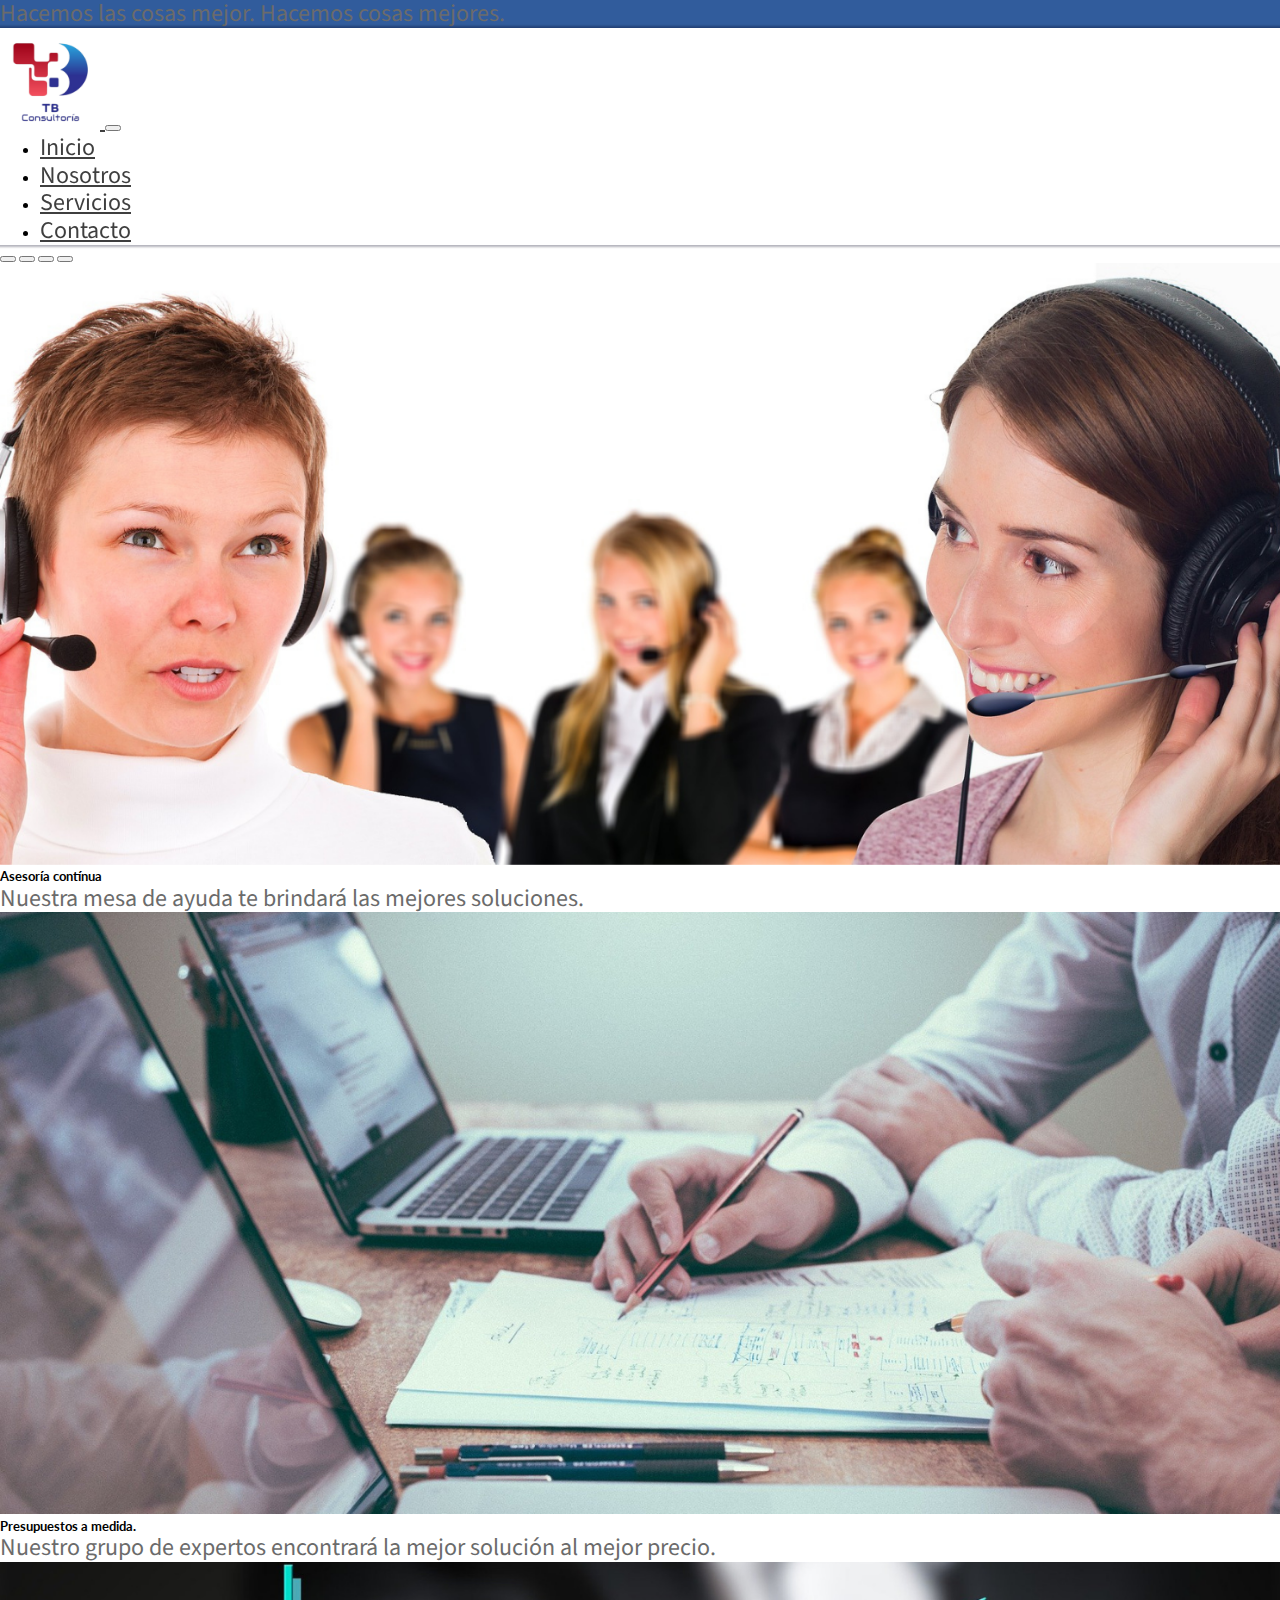
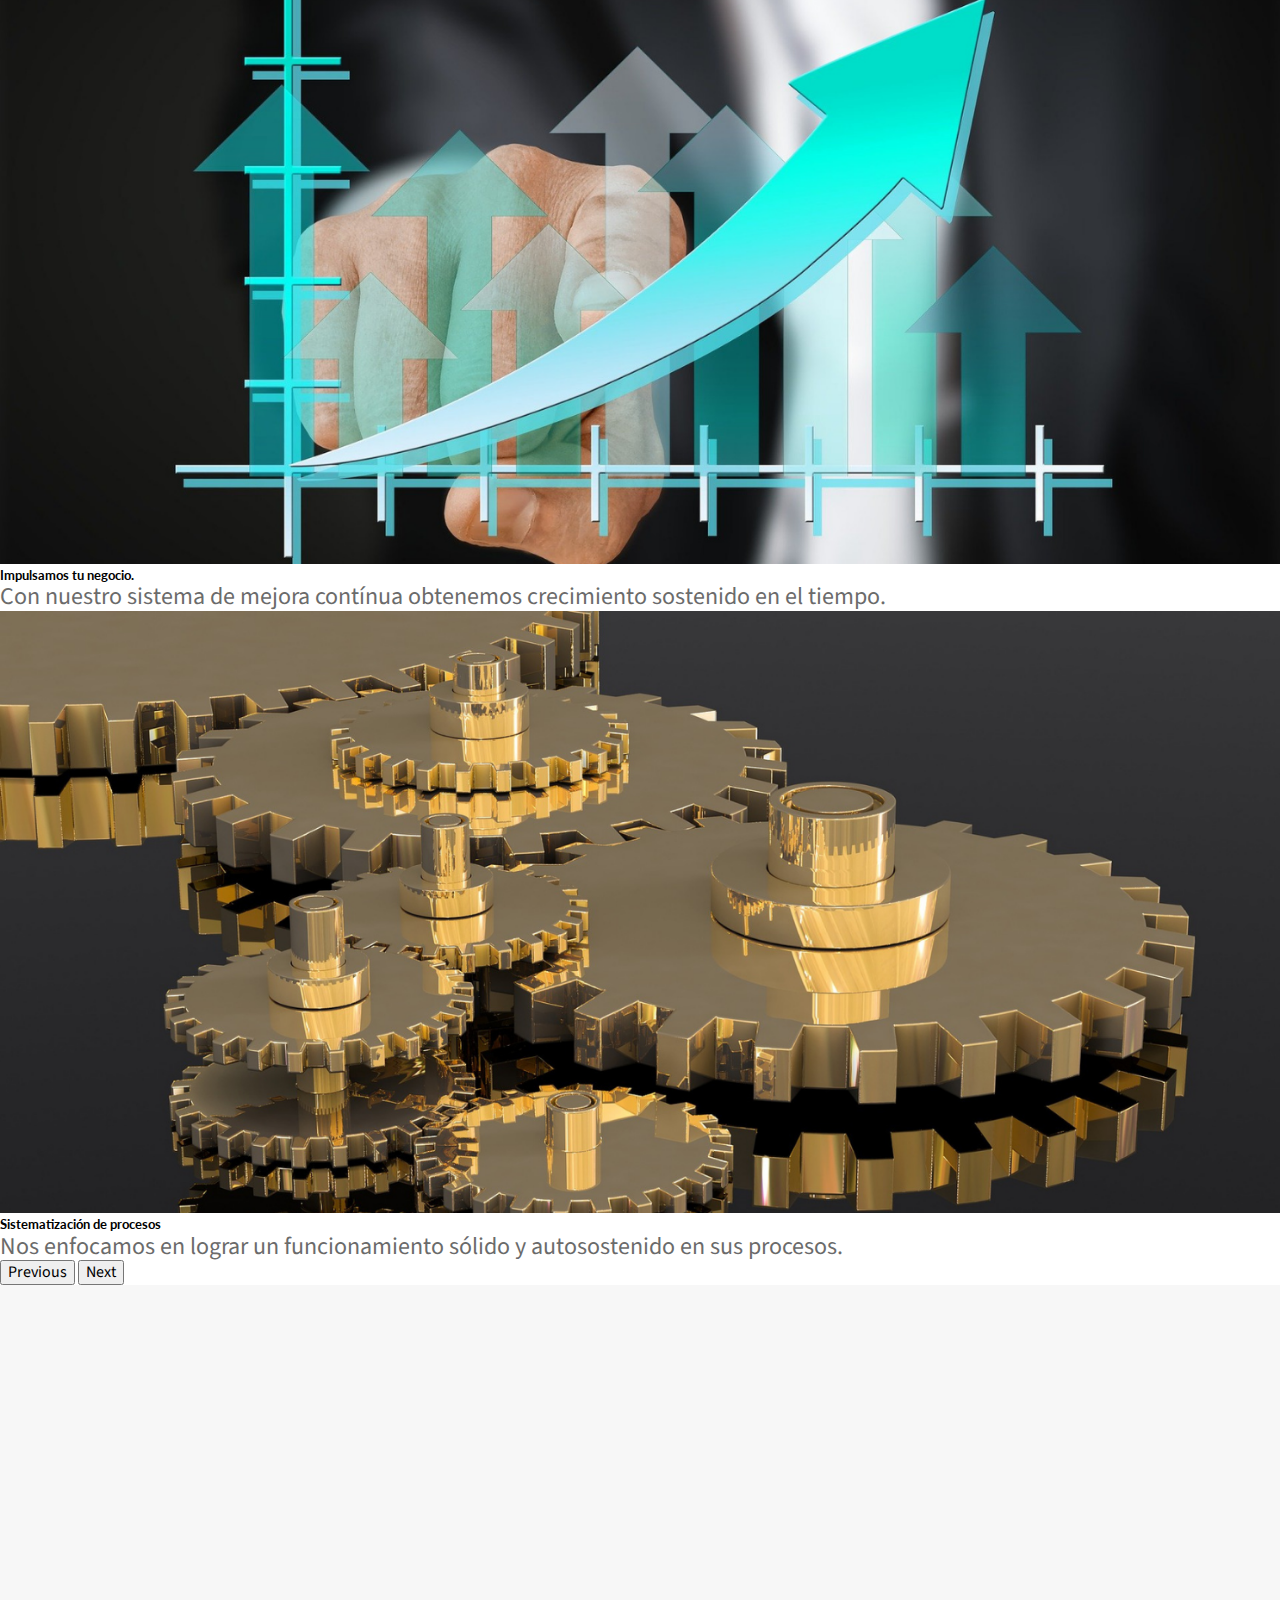
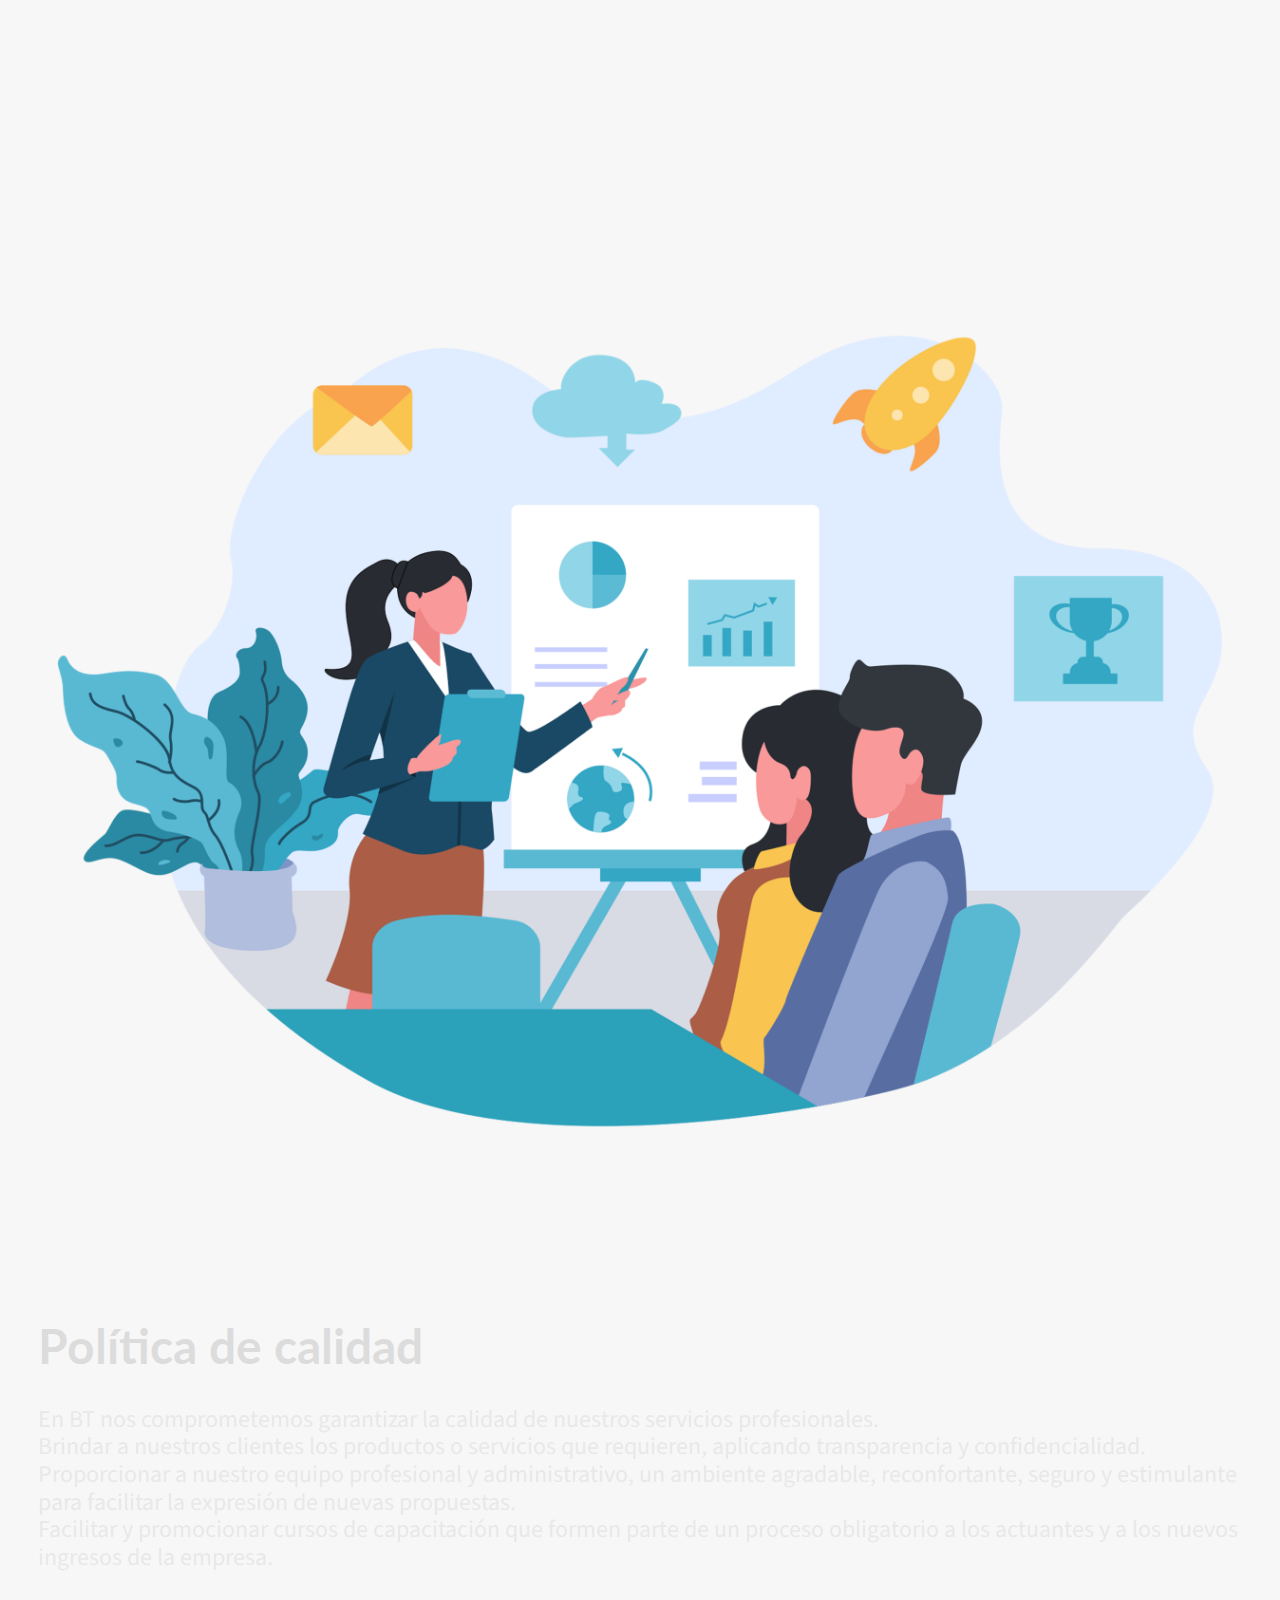
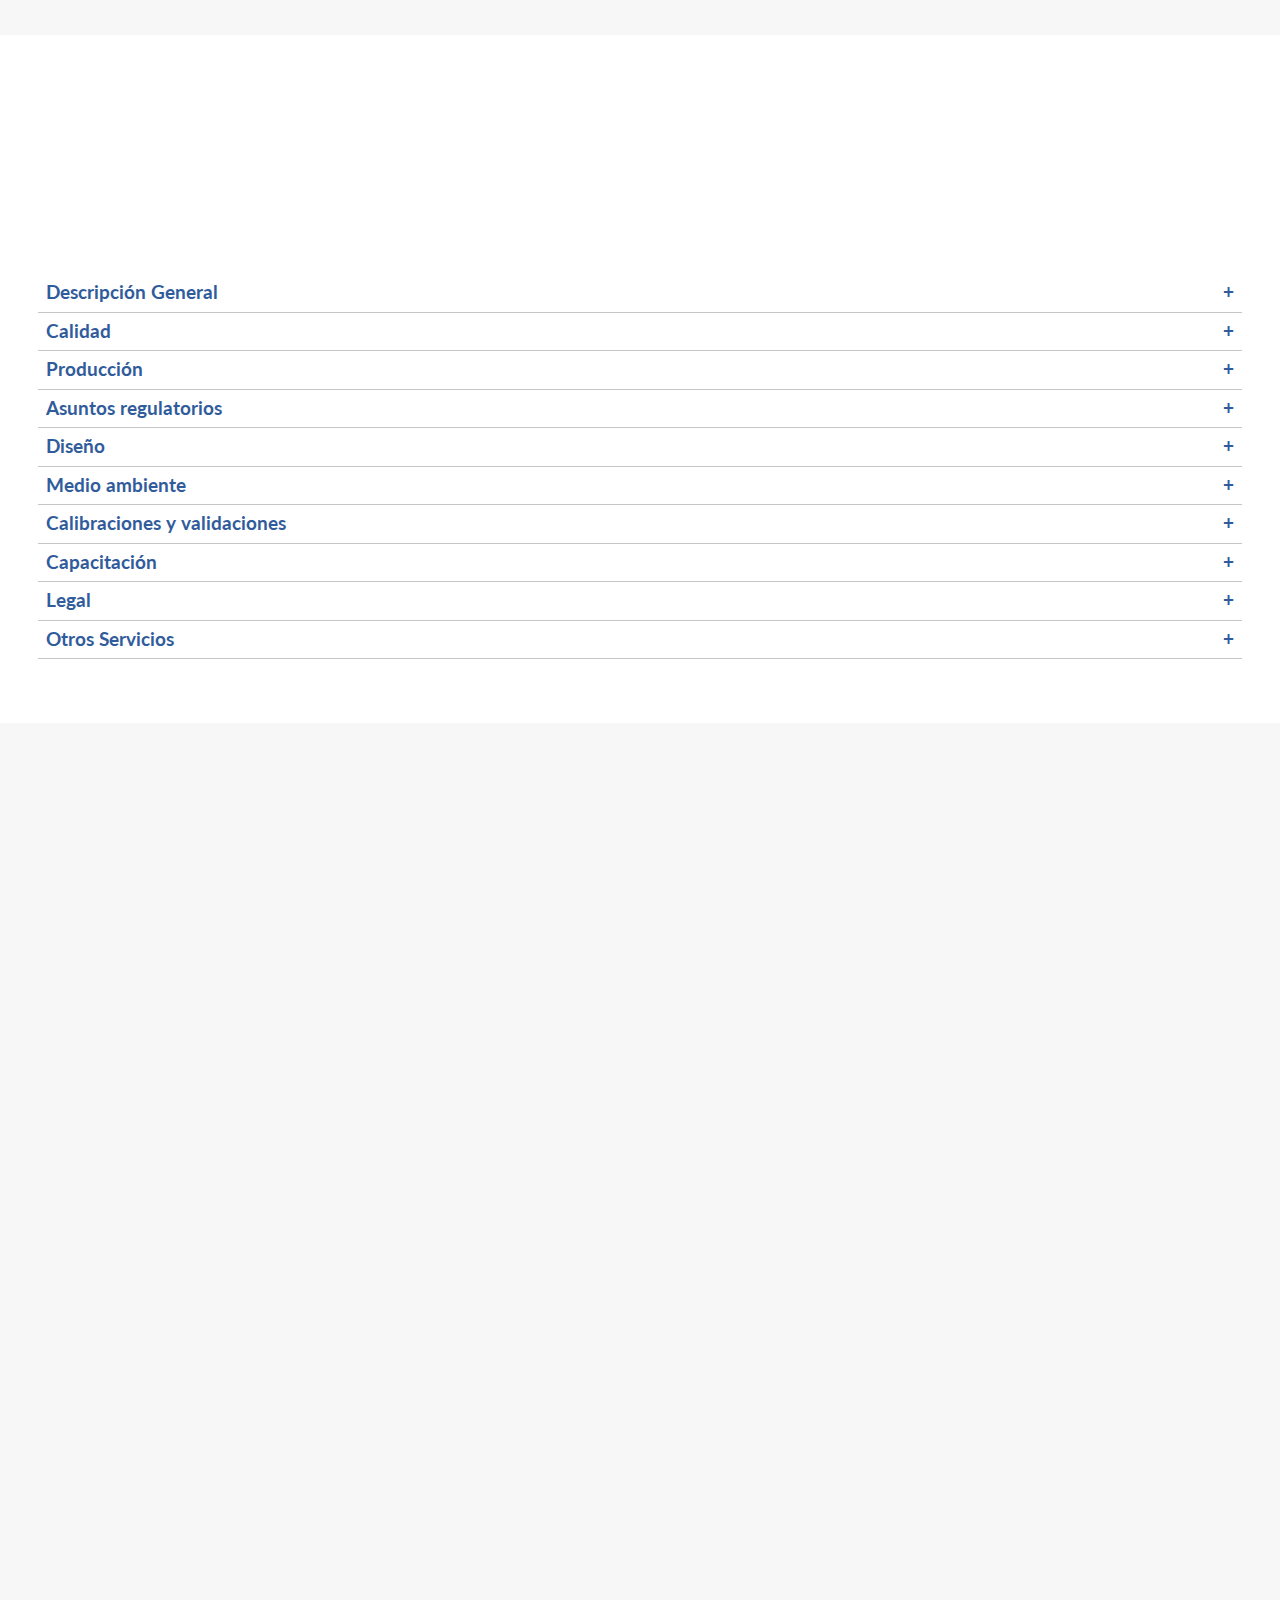
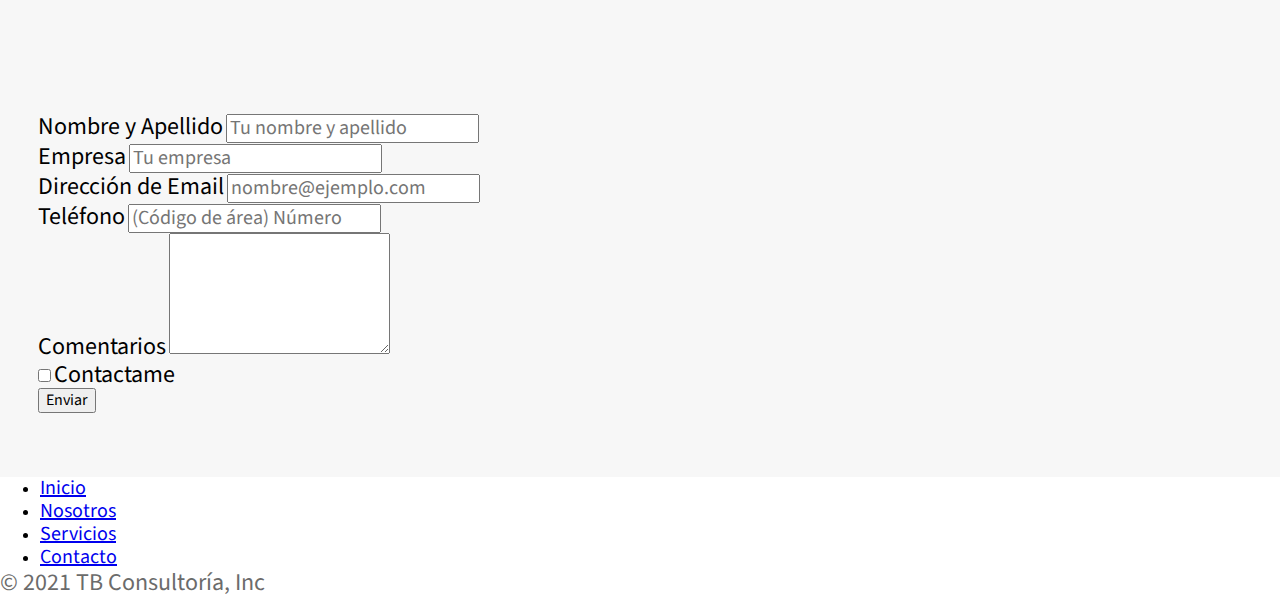
==== index.html @ 3e9d344e "Agregado los links del navbar" ====
<!doctype html>
<html lang="en">

<head>
    <!-- Required meta tags -->
    <meta charset="utf-8">
    <meta name="viewport" content="width=device-width, initial-scale=1">

    <!-- Bootstrap CSS -->
    <link href="https://cdn.jsdelivr.net/npm/bootstrap@5.1.1/dist/css/bootstrap.min.css" rel="stylesheet"
        integrity="sha384-F3w7mX95PdgyTmZZMECAngseQB83DfGTowi0iMjiWaeVhAn4FJkqJByhZMI3AhiU" crossorigin="anonymous">

    <!-- Local css -->
    <link rel="stylesheet" href="./css/style.css">
    <link rel="stylesheet" href="./css/normalize.css">
    <link rel="preconnect" href="https://fonts.googleapis.com">
    <link rel="preconnect" href="https://fonts.gstatic.com" crossorigin>
    <link href="https://fonts.googleapis.com/css2?family=Lato&family=Source+Sans+Pro&display=swap" rel="stylesheet">

    <!-- Scrollreveal JS -->
    <script src="./js/scrollreveal.js"></script>

    <title>TB Consultoría</title>
</head>

<body>
    <!--============================================================= -->
    <!-- SCROLL TO TOP -->
    <!--============================================================= -->
    <div id="ir-arriba-btn" class="ocultar">
        <i class="fas fa-arrow-circle-up fa-4x"></i>
    </div>


    <!--============================================================= -->
    <!-- ENCABEZADO -->
    <!--============================================================= -->
    <header class="container-fluid d-flex justify-content-center encabezado" id="encabezado">
        <p class="text-light mb-0 p-2 fs-3">Hacemos las cosas mejor.
            Hacemos cosas mejores.</p>
    </header>
    <nav class="navbar navbar-expand-lg navbar-light bg-light p-0 sticky-top" id="menu">
        <div class="container-fluid">
            <a class="navbar-brand p-0" href="#">
                <img src="./img/20210925_203723_0000.png" alt="" width="100" height="100"
                    class="d-inline-block align-text-top logo-img">
            </a>
            <button class="navbar-toggler" type="button" data-bs-toggle="collapse"
                data-bs-target="#navbarSupportedContent" aria-controls="navbarSupportedContent" aria-expanded="false"
                aria-label="Toggle navigation">
                <span class="navbar-toggler-icon"></span>
            </button>
            <div class="collapse navbar-collapse flex-grow-0" id="navbarSupportedContent">
                <ul class="navbar-nav me-auto mb-2 mb-lg-0 align-items-center">
                    <li class="nav-item">
                        <a class="nav-link active" aria-current="page" href="#encabezado">Inicio</a>
                    </li>
                    <li class="nav-item">
                        <a class="nav-link" href="#Nosotros">Nosotros</a>
                    </li>
                    <li class="nav-item">
                        <a class="nav-link" href="#Servicios">Servicios</a>
                    </li>
                    <li class="nav-item">
                        <a class="nav-link" href="#Contacto">Contacto</a>
                    </li>
                </ul>
            </div>
        </div>
    </nav>

    <!--============================================================= -->
    <!-- SLIDER -->
    <!--============================================================= -->

    <div id="carouselExampleCaptions" class="carousel slide" data-bs-ride="carousel">
        <div class="carousel-indicators">
            <button type="button" data-bs-target="#carouselExampleCaptions" data-bs-slide-to="0" class="active"
                aria-current="true" aria-label="Slide 1"></button>
            <button type="button" data-bs-target="#carouselExampleCaptions" data-bs-slide-to="1"
                aria-label="Slide 2"></button>
            <button type="button" data-bs-target="#carouselExampleCaptions" data-bs-slide-to="2"
                aria-label="Slide 3"></button>
            <button type="button" data-bs-target="#carouselExampleCaptions" data-bs-slide-to="3"
                aria-label="Slide 4"></button>
        </div>
        <div class="carousel-inner">
            <div class="carousel-item active" data-bs-interval="3500">
                <img src="./img/1.png" class="img-fluid" alt="foto1">
                <div class="carousel-caption d-none d-md-block">
                    <h5>Asesoría contínua</h5>
                    <p>Nuestra mesa de ayuda te brindará las mejores soluciones.</p>
                </div>
            </div>
            <div class="carousel-item" data-bs-interval="3500">
                <img src="./img/2.png" class="img-fluid" alt="foto2">
                <div class="carousel-caption d-none d-md-block">
                    <h5>Presupuestos a medida.</h5>
                    <p>Nuestro grupo de expertos encontrará la mejor solución al mejor precio.</p>
                </div>
            </div>
            <div class="carousel-item" data-bs-interval="3500">
                <img src="./img/3.png" class="img-fluid" alt="foto3">
                <div class="carousel-caption d-none d-md-block">
                    <h5>Impulsamos tu negocio.</h5>
                    <p>Con nuestro sistema de mejora contínua obtenemos crecimiento sostenido en el tiempo.</p>
                </div>
            </div>
            <div class="carousel-item" data-bs-interval="3500">
                <img src="./img/4.png" class="img-fluid" alt="foto4">
                <div class="carousel-caption d-none d-md-block">
                    <h5>Sistematización de procesos</h5>
                    <p>Nos enfocamos en lograr un funcionamiento sólido y autosostenido en sus procesos.</p>
                </div>
            </div>
        </div>
        <button class="carousel-control-prev" type="button" data-bs-target="#carouselExampleCaptions"
            data-bs-slide="prev">
            <span class="carousel-control-prev-icon" aria-hidden="true"></span>
            <span class="visually-hidden">Previous</span>
        </button>
        <button class="carousel-control-next" type="button" data-bs-target="#carouselExampleCaptions"
            data-bs-slide="next">
            <span class="carousel-control-next-icon" aria-hidden="true"></span>
            <span class="visually-hidden">Next</span>
        </button>
    </div>

    <!--============================================================= -->
    <!-- ABOUT -->
    <!--============================================================= -->

    <section class="container-fluid" id="Nosotros">
        <div class="row">
            <div class="col-12 col-lg-6" id="nosotros-container">
                <h1 class="w-75 mx-auto izq-der" style="white-space:pre-wrap">Quienes somos:</h1>
                <p class="w-75 mx-auto izq-der-delay">Conformamos un grupo de profesionales  interdisciplinarios, a partir de  nuestras diferentes habilidades y experiencia, decidimos  brindar servicios integrales a las organizaciones de diversos perfiles.</p>
                <h3 class="w-75 mx-auto mt-4 izq-der">Nuestra Visión:</h3>
                <ul class="w-75 mx-auto izq-der-delay">
                    <li>Planificar, desarrollar y ejecutar de forma eficiente y responsable todo trabajo encomendado </li>
                    <li>Efectuar un seguimiento y acompañamiento de las necesidades de cada uno de nuestros clientes.</li>
                </ul>
                <h3 class="w-75 mx-auto izq-der">Nuestra Misión:</h3>
                <ul class="w-75 mx-auto izq-der-delay">
                    <li>Reconocimiento en el mercado por nuestra actuación, permitiendo llegar a las  organizaciones nacionales e internacionales.</li>
                    <li>El éxito de cada cliente, sea parte de nuestros aportes y establecer una mejora continua de ellos y nuestra, acompañando en todo momento sus logros y necesidades.</li>
                </ul>
                <h3 class="w-75 mx-auto izq-der">Nuestros valores:</h3>
                <ul class="w-75 mx-auto izq-der-delay">
                    <li>Compromiso, calidad, trabajo en equipo,  pasión, seguridad,  rapidez, creatividad.</li>
                </ul>

            </div>
            <div class="col-12 col-lg-6 mx-auto d-flex">
                <img class="img-fluid" id="imagen-about" src="./img/consultoria.png" alt="">
            </div>
        </div>
        <div class="col-12 aparecer">
            <h1 class="ms-5 ps-5">Política de calidad</h1>
            <p class="ms-5 ps-5">En BT nos comprometemos garantizar la calidad de nuestros servicios profesionales.<br>
                Brindar a nuestros  clientes los productos o servicios que requieren, aplicando transparencia y confidencialidad.<br>
                Proporcionar a nuestro equipo profesional y administrativo,  un ambiente agradable, reconfortante, seguro y estimulante para facilitar la expresión de nuevas propuestas.<br>
                Facilitar y promocionar cursos de capacitación que formen parte de un proceso obligatorio a los actuantes y a los nuevos ingresos de la empresa.</p>
        </div>
    </section>

    <!--============================================================= -->
    <!-- SERVICIOS -->
    <!--============================================================= -->
    <section class="container-fluid" id="Servicios">
        <div class="row">
            <div class="col-12 col-lg-6">
                <h1 class="w-75 mx-auto mt-4 izq-der">Nuestros Servicios</h1>
                <p class="w-75 mx-auto mt-4 lh-lg izq-der-delay">Encontrará Expertos en el área de Aseguramiento de la Calidad con amplia experiencia en gestión basados tanto en las normas genéricas ISO9001: ISO14001, OSHAS 18001,   ISO 13485, ISO 14971, ISO 22000. </p>
            </div>
            <div class="col-12 col-lg-6">
                <div class="main-container">
                    <div class="list-container">
                        <div class="item">
                            <h3 class="btn-item">Descripción General</h3>
                            <div class="item-content">
                                <p>A título de referencia detallamos algunas de las actividades que desarrollamos:</p>
                                <ul>
                                    <li>Planificación, implementación, seguimiento y mantenimiento del SGC s/ disposiciones, normativas independiente del sector de actuación y categorización de la empresa.</li>
                                    <li>Implementacion y preparación para la certificación de normas.</li>
                                    <li>Tramitaciones de habilitaciones de establecimientos e inscripciones de productos a nivel provincial, nacional e internacional.</li>
                                    <li>Preparación de la documentación para la elaboración de monografías,  guías de producción, controles de procesos para: especialidades medicinales, productos médicos, odontológicos, estética, domisanitarios, cosmética y alimenticia.</li>
                                    <li>Análisis de riesgo, análisis de peligros y  puntos críticos de control (HACCP) y validaciones de procesos.</li>
                                    <li>Capacitaciones al personal: SGC, BPF, BPD, Higiene y Seguridad.</li>
                                    <li>Auditorías internas, de proveedores.</li>
                                    <li>Presentaciones en Renpre(Registro Nacional de Precursores Químicos).</li>
                                    <li>Tratamiento de residuos orgánicos.</li>
                                    <li>Servicio de calibraciones y Mapeos térmicos.</li>
                                    <li>Calibraciones Eléctricas.</li>
                                    <li>Validación y certificaciones de áreas.</li>
                                    <li>Registraciones sistema Helena (ANMAT), Sifega (ANMAT) ,510K (FDA).</li>
                                </ul>
                            </div>
                        </div>
                        <div class="item">
                            <h3 class="btn-item">Calidad</h3>
                            <div class="item-content">
                                <p>Aplicables  a las Industrias Farmacéuticas, Hospitalarias, Agroalimentarias,  Alimentarias, Veterinarias, Cosméticas, Químicas.<br>
                                Hacemos:</p>
                                <ul>
                                    <li>Implementación, seguimiento y mantenimiento del sistemas de calidad,   independientemente del tamaño y sector de actuación de la empresa.</li>
                                    <li>Mapeo, Análisis y Mejora Continua de los Procesos.</li>
                                    <li>Evaluación y monitoreo de los controles requeridos en todas las etapas del proceso de gestión.</li>
                                    <li>Implementación de Normas ISO: 9001, 9004, 13485, 14971.</li>
                                    <li>Asesoramiento en Control de No-Conformidades, Acciones Correctivas,  Acciones Preventivas, Reclamos de Clientes y Mejoras Continuas.</li>
                                    <li>Planificación y  Ejecución de Auditorías de los sistemas de calidad.</li>
                                    <li>Planificación y Ejecución de Auditorías ISO 9001, ISO 13485.</li>
                                    <li>Asesoramiento  para el control de los dispositivos de seguimiento y de   medición.</li>
                                    <li>Capacitación y asesoramiento del  personal responsable del aseguramiento  
                                        de  la calidad.</li>
                                    <li>Asesoramiento  y seguimiento para lograr  certificación de la norma  ISO 9001.</li>
                                    <li>Confección de la documentación requerida en un Sistema de Gestión de  Calidad  (Política de Calidad, Manual de Calidad, Manual de Procedimientos, etc.).</li>
                                </ul>
                            </div>
                        </div>
                        <div class="item">
                            <h3 class="btn-item">Producción</h3>
                            <div class="item-content">
                                <p>Aplicables  a las Industrias Farmacéuticas, Hospitalarias, Agroalimentarias,  Alimentarias, Veterinarias, Cosméticas, Químicas.<br>
                                    Hacemos:</p>
                                <ul>
                                    <li>Monitorización microbiológica de ambientes para procesos asépticos. (control  microbiológico en salas limpias). Aplicación ISO 14644. </li>
                                    <li>Calificación de equipos: análisis químico y microbiológico.</li>
                                    <li>Desarrollo e implementación de Sistema de Gestión de seguridad Alimentaria.</li>
                                    <li>Análisis de Riesgos y Control de Puntos Críticos. (HACCP).</li>
                                    <li>Validación de procesos.</li>
                                    <li>Validación de técnicas analíticas.</li>
                                    <li>Implementación y seguimiento de Buenas Prácticas de Manufactura.</li>
                                    <li>Implementación y seguimiento Buenas Prácticas de Almacenamiento: importación,  distribución.</li>
                                    <li>Implementación y seguimiento: Sistema de Gestión Integrado.</li>
                                    <li>Ensayos aplicables a diferentes materias primas para la industria alimenticia.</li>
                                    <li>Procesos Operativos, Sanitarios y Tecnológicos de Productos Pesqueros y de la Acuicultura.</li>
                                    <li>Operaciones Unitarias y Procesamiento de Alimentos - Tratamientos Térmicos.</li>
                                    <li>Procesos Operativos, Sanitarios y Tecnológicos de Leche y Productos Lácteos. </li>
                                    <li>Productos y Procesos frutihortícolas con buenas prácticas agrícolas.</li>
                                    <li>Procesos operativos, sanitarios y tecnológicos de miel.</li>
                                    <li>Procesos operativos, sanitarios y tecnológicos de carne y productos cárnicos.</li>
                                    <li>Bienestar animal. Fiscalización agroalimentaria</li>
                                    <li>Manejo de SSOP Y GMP en eventos de diferente magnitud.</li>
                                </ul>
                            </div>
                        </div>    
                        <div class="item">
                            <h3 class="btn-item">Asuntos regulatorios</h3>
                            <div class="item-content">
                                <p>Lorem ipsum dolor, sit amet consectetur adipisicing elit. Ut excepturi consequuntur repellendus ex. Modi nobis consequuntur eligendi aperiam, sapiente dolor cupiditate pariatur!</p>
                                <ul>
                                    <li>Asesoramiento y capacitación de disposiciones vigentes.</li>
                                    <li>Tramitación de Habilitaciones para  Industrias: Farmacéutica, Alimenticia,Química, Domisanitarios.</li>
                                    <li>Tramitación y Habilitaciones Droguerías, Farmacias, Distribuidoras de          Productos Médicos.</li>
                                    <li>Tramitación: registros productos médicos, medicamentos, domisanitarios  y alimentos.</li>
                                    <li>Gestión 510k /FDA.</li>
                                </ul>
                            </div>
                        </div>    
                        <div class="item">
                            <h3 class="btn-item">Diseño</h3>
                            <div class="item-content">
                                <p>Lorem ipsum dolor, sit amet consectetur adipisicing elit. Ut excepturi consequuntur repellendus ex. Modi nobis consequuntur eligendi aperiam, sapiente dolor cupiditate pariatur!</p>
                                <ul>
                                    <li>Estudio de factibilidad y diseño de plantas para la Industria Farmacéutica,(medicamentos, productos médicos), Alimenticia, Central de Esterilización, Droguerías,Laboratorios, Distribuidoras, Farmacias.</li>
                                    <li>Diseño de productos para la salud, y  domisanitarios.</li>
                                    <li>Análisis, desarrollo de procesos de esterilización y  equipamiento.</li>
                                </ul>
                            </div>
                        </div>    
                        <div class="item">
                            <h3 class="btn-item">Medio ambiente</h3>
                            <div class="item-content">
                                <p>Hacemos:</p>
                                <ul>
                                    <li>Desarrollo de estudios de impacto ambiental</li>
                                    <li>Planificación y Ejecución de Auditorías  Ambientales.</li>
                                    <li>Implementación de normas ISO 14000.</li>
                                </ul>
                            </div>
                        </div>    
                        <div class="item">
                            <h3 class="btn-item">Calibraciones y validaciones</h3>
                            <div class="item-content">
                                <p>Hacemos:</p>
                                <ul>
                                    <li>Lorem, ipsum dolor sit amet consectetur adipisicing elit. Explicabo illo ad rerum porro quisquam.</li>
                                    <li>Lorem, ipsum dolor sit amet consectetur adipisicing elit. Explicabo illo ad rerum porro quisquam.</li>
                                    <li>Lorem, ipsum dolor sit amet consectetur adipisicing elit. Explicabo illo ad rerum porro quisquam.</li>
                                </ul>
                            </div>
                        </div>    
                        <div class="item">
                            <h3 class="btn-item">Capacitación</h3>
                            <div class="item-content">
                                <p>Hacemos:</p>
                                <ul>
                                    <li>Diseño de programas de capacitaciones orientados a empresas, instituciones.</li>
                                    <li>Taller Metrología y Buenas Prácticas de Manufactura (GMP).</li>
                                    <li>Taller de SSO`P </li>
                                    <li>Principios de HACCP, presentación de manuales.</li>
                                    <li>Curso sobre Gestión de Calidad (Normas ISO).</li>
                                    <li>Capacitación manipulación de alimentos.</li>
                                    <li>Microbiología y Ecología Microbiana de los Alimentos.</li>
                                    <li>Micología de los Alimentos.</li>
                                    <li>Toxicología de los Alimentos.</li>
                                    <li>Microbiología de los Alimentos.</li>
                                    <li>Preservación de Alimentos.</li>
                                    <li>Manejo de las Normas HACCP, SSO´P, GMP.</li>
                                </ul>
                            </div>
                        </div>    
                        <div class="item">
                            <h3 class="btn-item">Legal</h3>
                            <div class="item-content">
                                Lorem ipsum dolor sit amet consectetur adipisicing elit. Reprehenderit placeat perferendis ullam expedita. Delectus quos asperiores molestiae corporis autem? Ducimus doloribus cum unde nam dolorem qui inventore quam est similique.<p>Lorem ipsum dolor, sit amet consectetur adipisicing elit. Ut excepturi consequuntur repellendus ex. Modi nobis consequuntur eligendi aperiam, sapiente dolor cupiditate pariatur!</p>
                                <ul>
                                    <li>Implementación, seguimiento y mantenimiento del sistemas de calidad,   independientemente del tamaño y sector de actuación de la empresa.</li>
                                    <li>Mapeo, Análisis y Mejora Continua de los Procesos.</li>
                                    <li>Evaluación y monitoreo de los controles requeridos en todas las etapas del proceso de gestión.</li>
                                    <li>Implementación de Normas ISO: 9001, 9004, 13485, 14971.</li>
                                    <li>Asesoramiento en Control de No-Conformidades, Acciones Correctivas,  Acciones Preventivas, Reclamos de Clientes y Mejoras Continuas.</li>
                                    <li>Planificación y  Ejecución de Auditorías de los sistemas de calidad.</li>
                                    <li>Planificación y Ejecución de Auditorías ISO 9001, ISO 13485.</li>
                                    <li>Asesoramiento  para el control de los dispositivos de seguimiento y de   medición.</li>
                                    <li>Capacitación y asesoramiento del  personal responsable del aseguramiento  
                                        de  la calidad.</li>
                                    <li>Asesoramiento  y seguimiento para lograr  certificación de la norma  ISO 9001.</li>
                                    <li>Confección de la documentación requerida en un Sistema de Gestión de  Calidad  (Política de Calidad, Manual de Calidad, Manual de Procedimientos, etc.).</li>
                                </ul>
                            </div>
                        </div>    
                        <div class="item">
                            <h3 class="btn-item">Otros Servicios</h3>
                            <div class="item-content">
                                <p>Hacemos:</p>
                                <ul>
                                    <li>Gestión de comercialización de medicamentos, dietética, productos naturistas,  domisanitarios, insumos esterilización, productos médicos y cosméticos.</li>
                                    <li>Diseño especializado de vademécum.</li>
                                    <li>Auditoría de recetas y del servicio prestado.</li>
                                    <li>Gestión de subsidios en Organismos Públicos y ONGs  para la realización de capacitaciones</li>
                                </ul>
                            </div>
                        </div>
                    </div>
                </div>


            </div>
        </div>
    </section>

    <!--============================================================= -->
    <!-- CONTACTO -->
    <!--============================================================= -->

    <section class="container-fluid" id="Contacto">
        <div class="row">
            <div class=" col-12 col-lg-6">
                <img class="img-fluid izq-der" src="./img/foto-contacto.png" alt="">
            </div>
            <div class="col-12 col-lg-6">
                <div class="mb-3">
                    <h1 class="mx-auto arriba-abajo">Descubre como podemos trabajar juntos</h1>
                </div>
                <form class="row g-3">
                    <div class="mb-2">
                      <label class="form-label">Nombre y Apellido</label>
                      <input type="text" class="form-control" placeholder="Tu nombre y apellido" aria-label="Username">
                    </div>
                    <div class="mb-2">
                      <label for="inputEmpresa4" class="form-label">Empresa</label>
                      <input type="text" class="form-control" id="inputEmpresa4" placeholder="Tu empresa">
                    </div>
                    <div class="mb-2">
                      <label for="exampleFormControlInput1" class="form-label">Dirección de Email</label>
                      <input type="email" class="form-control" id="exampleFormControlInput1" placeholder="nombre@ejemplo.com">
                    </div>
                    <div class="mb-2">
                      <label for="exampleFormControlInput1" class="form-label">Teléfono</label>
                      <input type="tel" class="form-control" id="exampleFormControlInput1" placeholder="(Código de área) Número">
                    </div>
                    <div class="mb-2">
                      <label for="exampleFormControlTextarea1" class="form-label">Comentarios</label>
                      <textarea class="form-control" id="exampleFormControlTextarea1" rows="5"></textarea>
                    </div>
                    <div class="col-12">
                      <div class="form-check">
                        <input class="form-check-input" type="checkbox" id="gridCheck">
                        <label class="form-check-label" for="gridCheck">
                          Contactame
                        </label>
                      </div>
                    </div>
                    <div class="col-12">
                      <button type="submit" class="btn btn-primary btn-lg">Enviar</button>
                    </div>
                </div>
                </form>
            </div>
        </div>
  
    </section>

    <!--============================================================= -->
    <!-- FOOTER -->
    <!--============================================================= -->

    <div class="container-fluid" id="Footer">
        <footer class="py-3 my-4">
            <ul class="nav justify-content-center border-bottom pb-3 mb-3">
              <li class="nav-item"><a href="#encabezado" class="nav-link px-2 text-muted">Inicio</a></li>
              <li class="nav-item"><a href="#Nosotros" class="nav-link px-2 text-muted">Nosotros</a></li>
              <li class="nav-item"><a href="#Servicios" class="nav-link px-2 text-muted">Servicios</a></li>
              <li class="nav-item"><a href="#Contacto" class="nav-link px-2 text-muted">Contacto</a></li>
            </ul>
            <p class="text-center text-muted">&copy; 2021 TB Consultoría, Inc</p>
        </footer>
    </div>



    <!-- Option 1: Bootstrap Bundle with Popper -->
    <script src="https://cdn.jsdelivr.net/npm/bootstrap@5.1.1/dist/js/bootstrap.bundle.min.js"
        integrity="sha384-/bQdsTh/da6pkI1MST/rWKFNjaCP5gBSY4sEBT38Q/9RBh9AH40zEOg7Hlq2THRZ"
        crossorigin="anonymous"></script>
    <script src="./js/main.js"></script>
    <script src="./js/index.js"></script>
</body>

</html>
---- css/style.css ----
/*======================Globales==========================*/

/* @import url('https://fonts.googleapis.com/css2?family=Montserrat&display=swap');
@import url('https://fonts.googleapis.com/css2?family=Source+Sans+Pro&display=swap'); */

html {
    box-sizing: border-box;
}

*{
    margin: 0;
}
body {
    font-family: 'Source Sans Pro', sans-serif;
    overflow-x: hidden;
}

h1,h2,h3,h4,h5 {
    font-family: 'Lato', sans-serif;
}

h1 {
    font-size: 3rem !important;
}

p {
    font-size: 1.5rem;
    color:#6b6b6b;
}

label {
    font-size: 1.5rem;
}

a {
    font-size:1.25rem;
}

section {
    padding-left: 3vw !important;
    padding-right: 3vw !important;
    padding-top: 5vmax;
    padding-bottom: 5vmax;
}
/*========================ENCABEZADO==============================*/
    #ir-arriba-btn {
        position: fixed;
        z-index: 1000;
        right: 25px;
        bottom: 25px;
        width: 64px;
        height: 64px;
        color: rgb(49 92 156);
        text-align: center;
        transition: all .2s;
    }

    #ir-arriba-btn:hover {
        cursor: pointer;
        transform: scale(1.1);
    }
/*========================ENCABEZADO==============================*/
    #encabezado {
        background-color: rgb(49 92 156);
    }

/*========================MENU==============================*/

#menu {
    background-color: #ffff !important;
    box-shadow: 0 0 2px 2px rgb(0 0 30 / 30%)
}
#menu a{
    font-size: 1.5rem;
    color: #3f3f3f;
}

#menu a:hover {
    font-weight: bold;
    color: black;
    text-decoration-line: underline;
}

/*====================SLIDER DE IMAGENES=========================*/

.img-fluid {
    width: 100% !important;
    height: auto !important;
}

/*====================ABOUT=========================*/

#Nosotros {
    background-color: #f7f7f7;
}

#nosotros-container > ul > li {
    font-size: 1.5rem !important;
    color:#6b6b6b !important;
}
/* #imagen-about{
    max-width: 75%;
} */

/*====================SERVICIOS=========================*/

.btn-item {
    background: rgb(0 94 177 / 0%);
    display: block;
    color: rgb(49 92 156);
    padding: 8px;
    font-weight: bold;
    border-bottom: 1px solid rgba(142, 142, 142, 0.5);
    margin: 0px;
    cursor: pointer;

}

.item-content {
    background: #f7f7f7;
    overflow: hidden;
    max-height: 0px;
    opacity: 0;
    transition: 0.4s ease-in-out;
}

.active + .item-content {
    max-height: 1000px;
    padding: 10px;
    opacity: 1;
}

.btn-item.active {
    background: rgb(49 92 156);
    color: white;
    border-radius: 4px;
}

.btn-item:after {
    content: '\002b';
    float: right;
}

.btn-item.active:after{
    content: '\02012';
}

.item-content > p {
    font-size: 1.25rem;
}

.item-content > ul > li {
    font-size: 1.1rem;
}

/*====================CONTACTO=========================*/

#Contacto {
    background-color: #f7f7f7;
}
.form-control {
    font-size: 1.25rem;
}
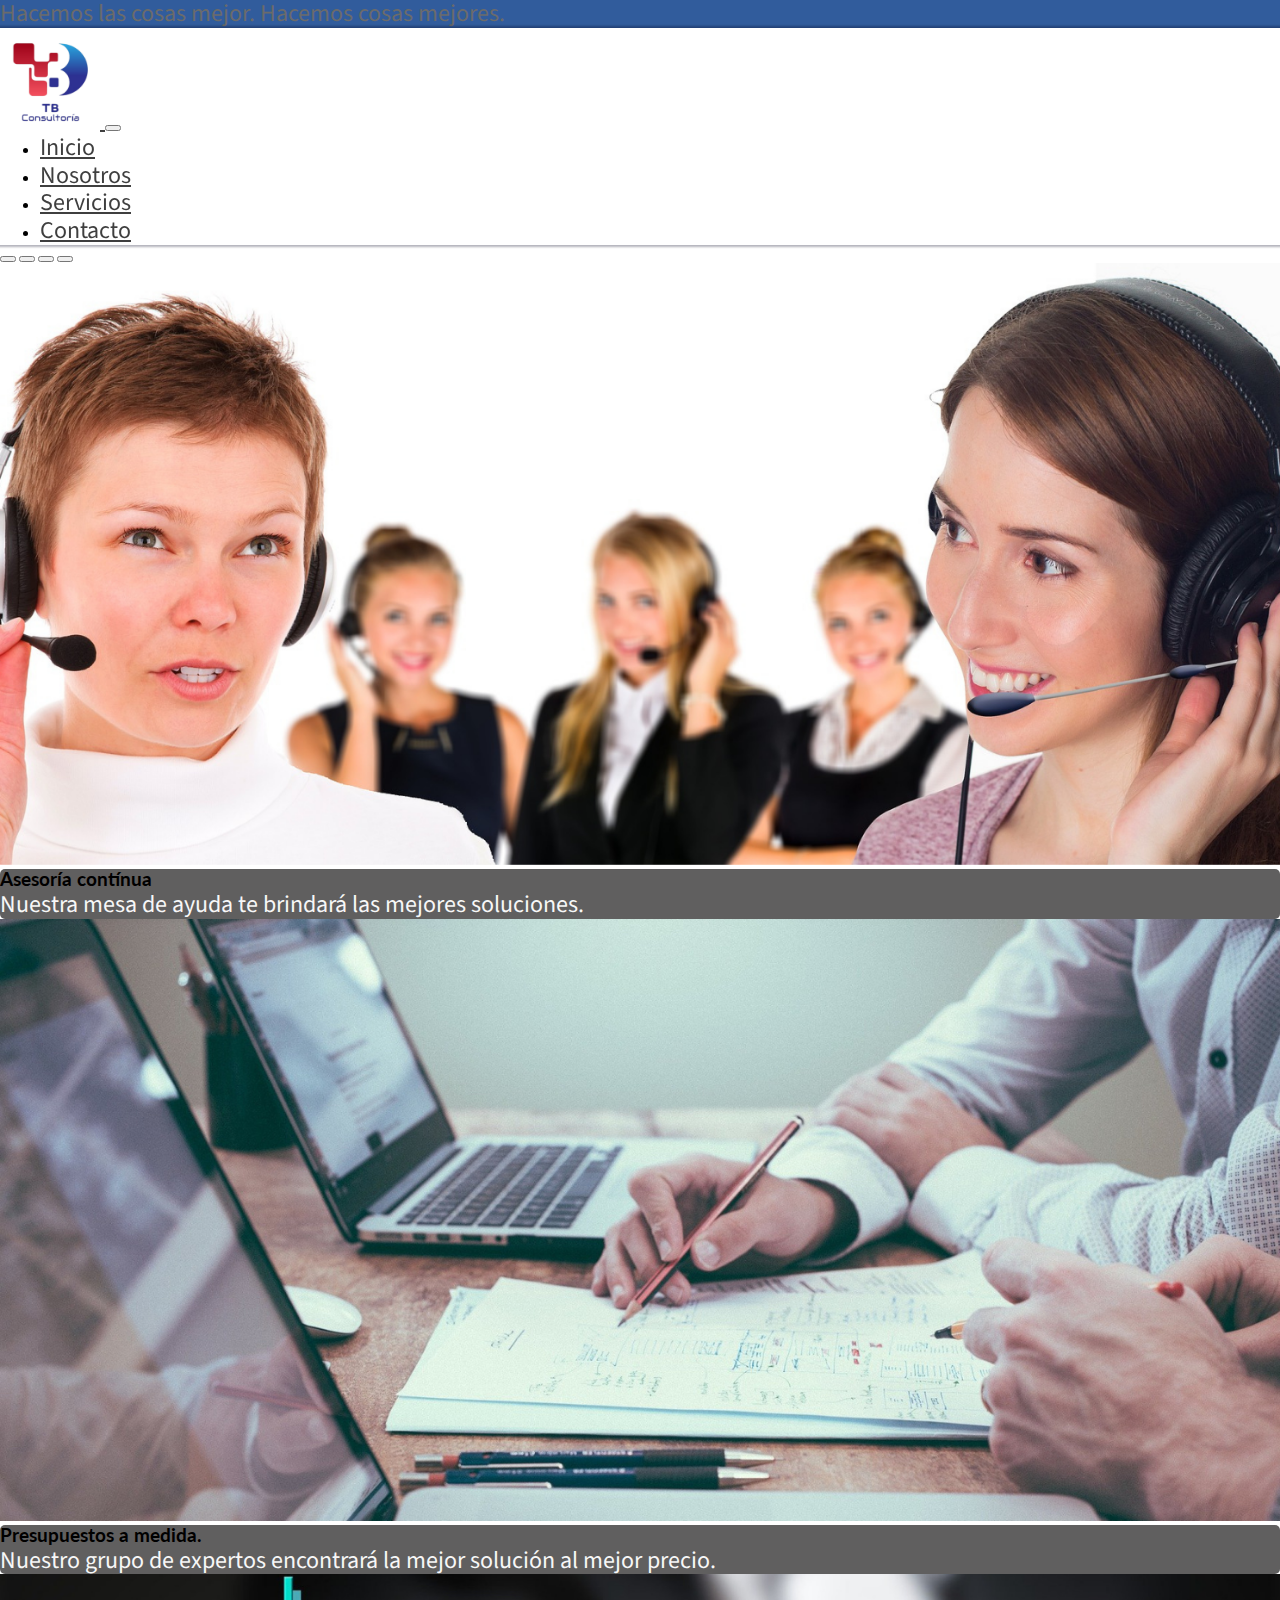
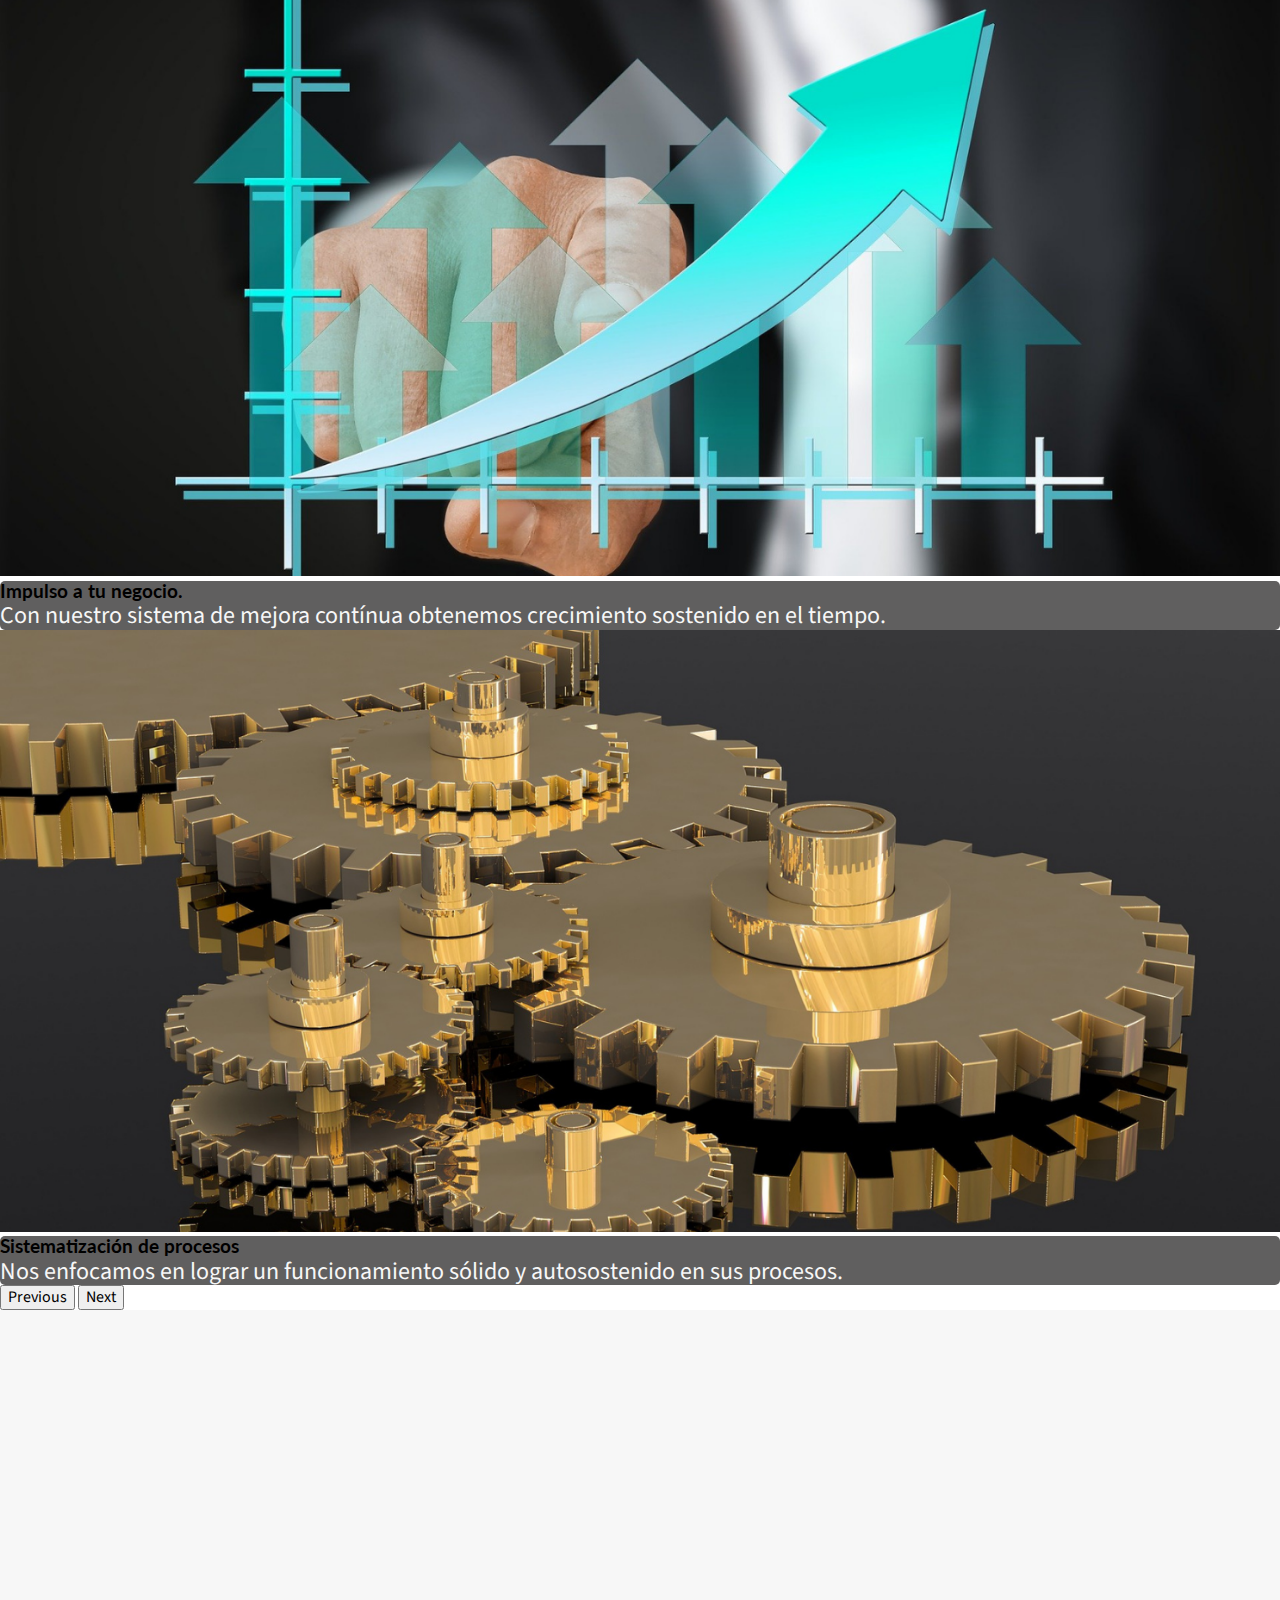
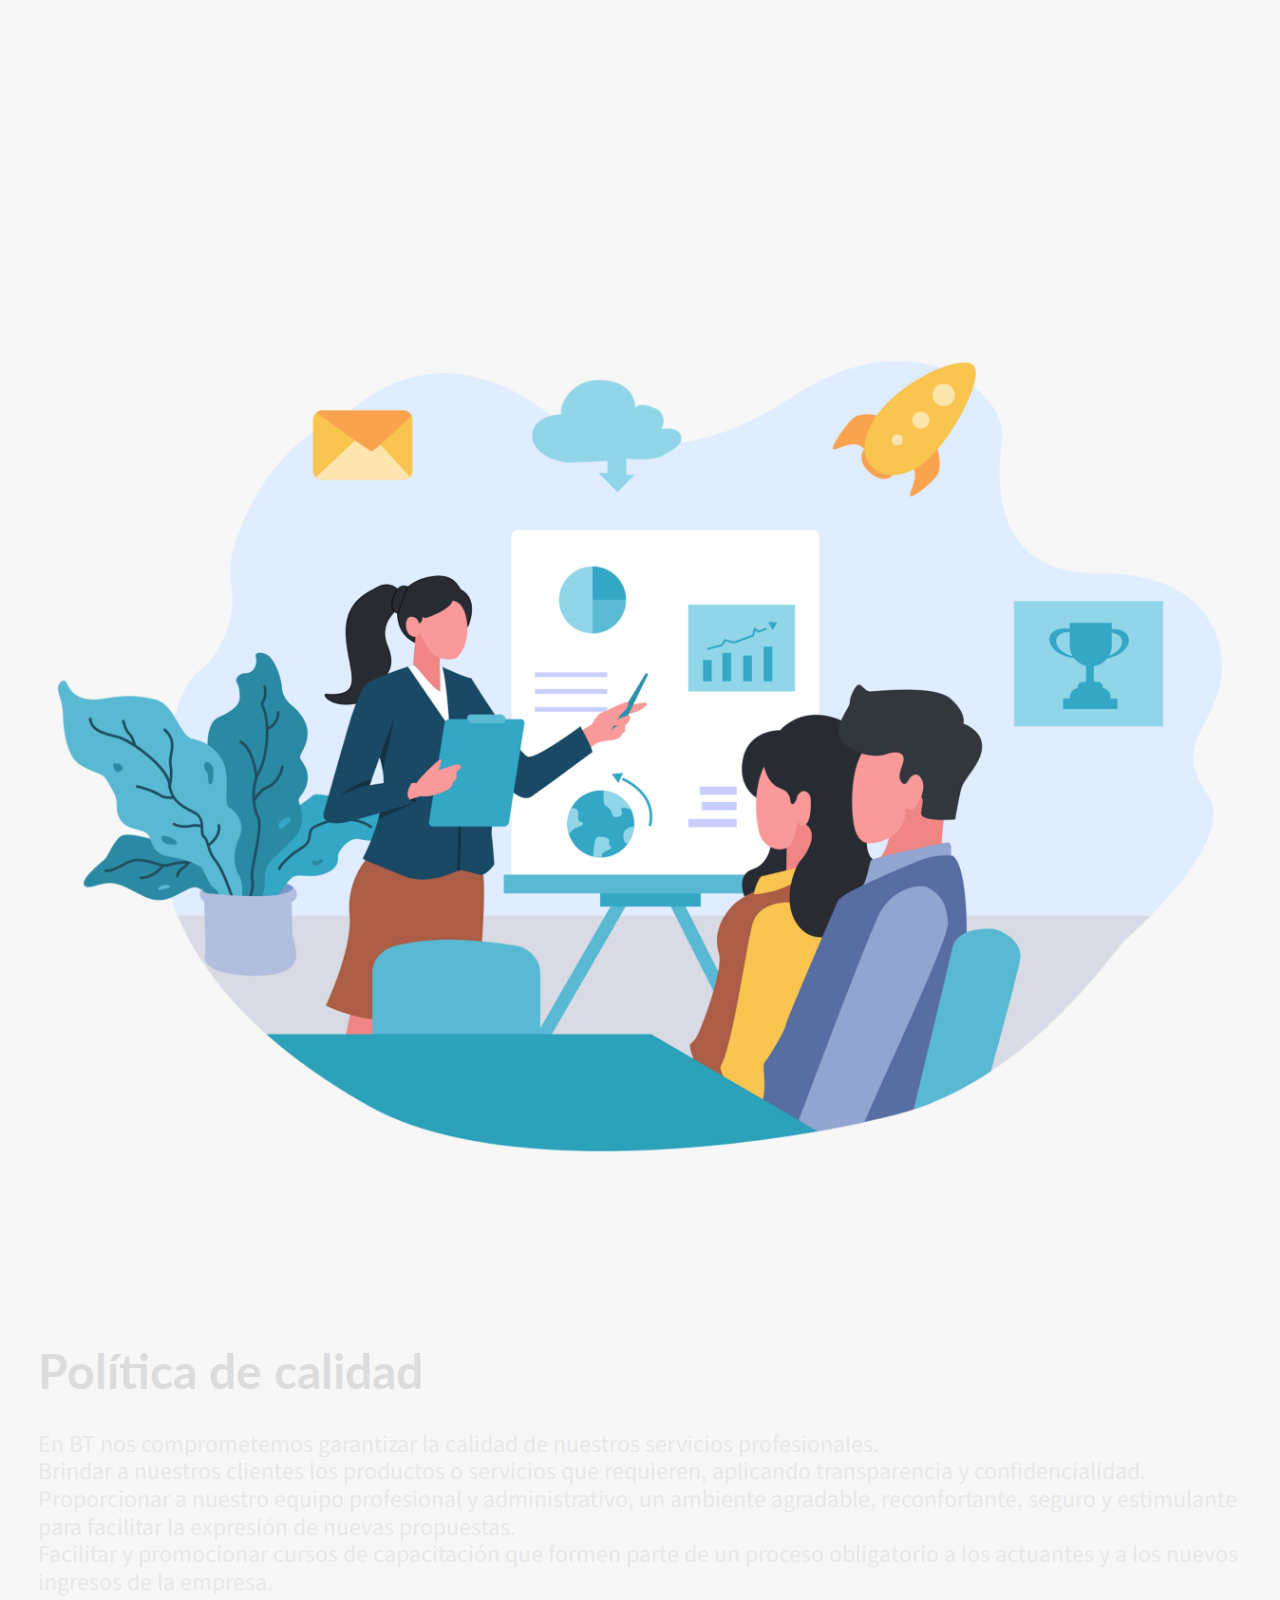
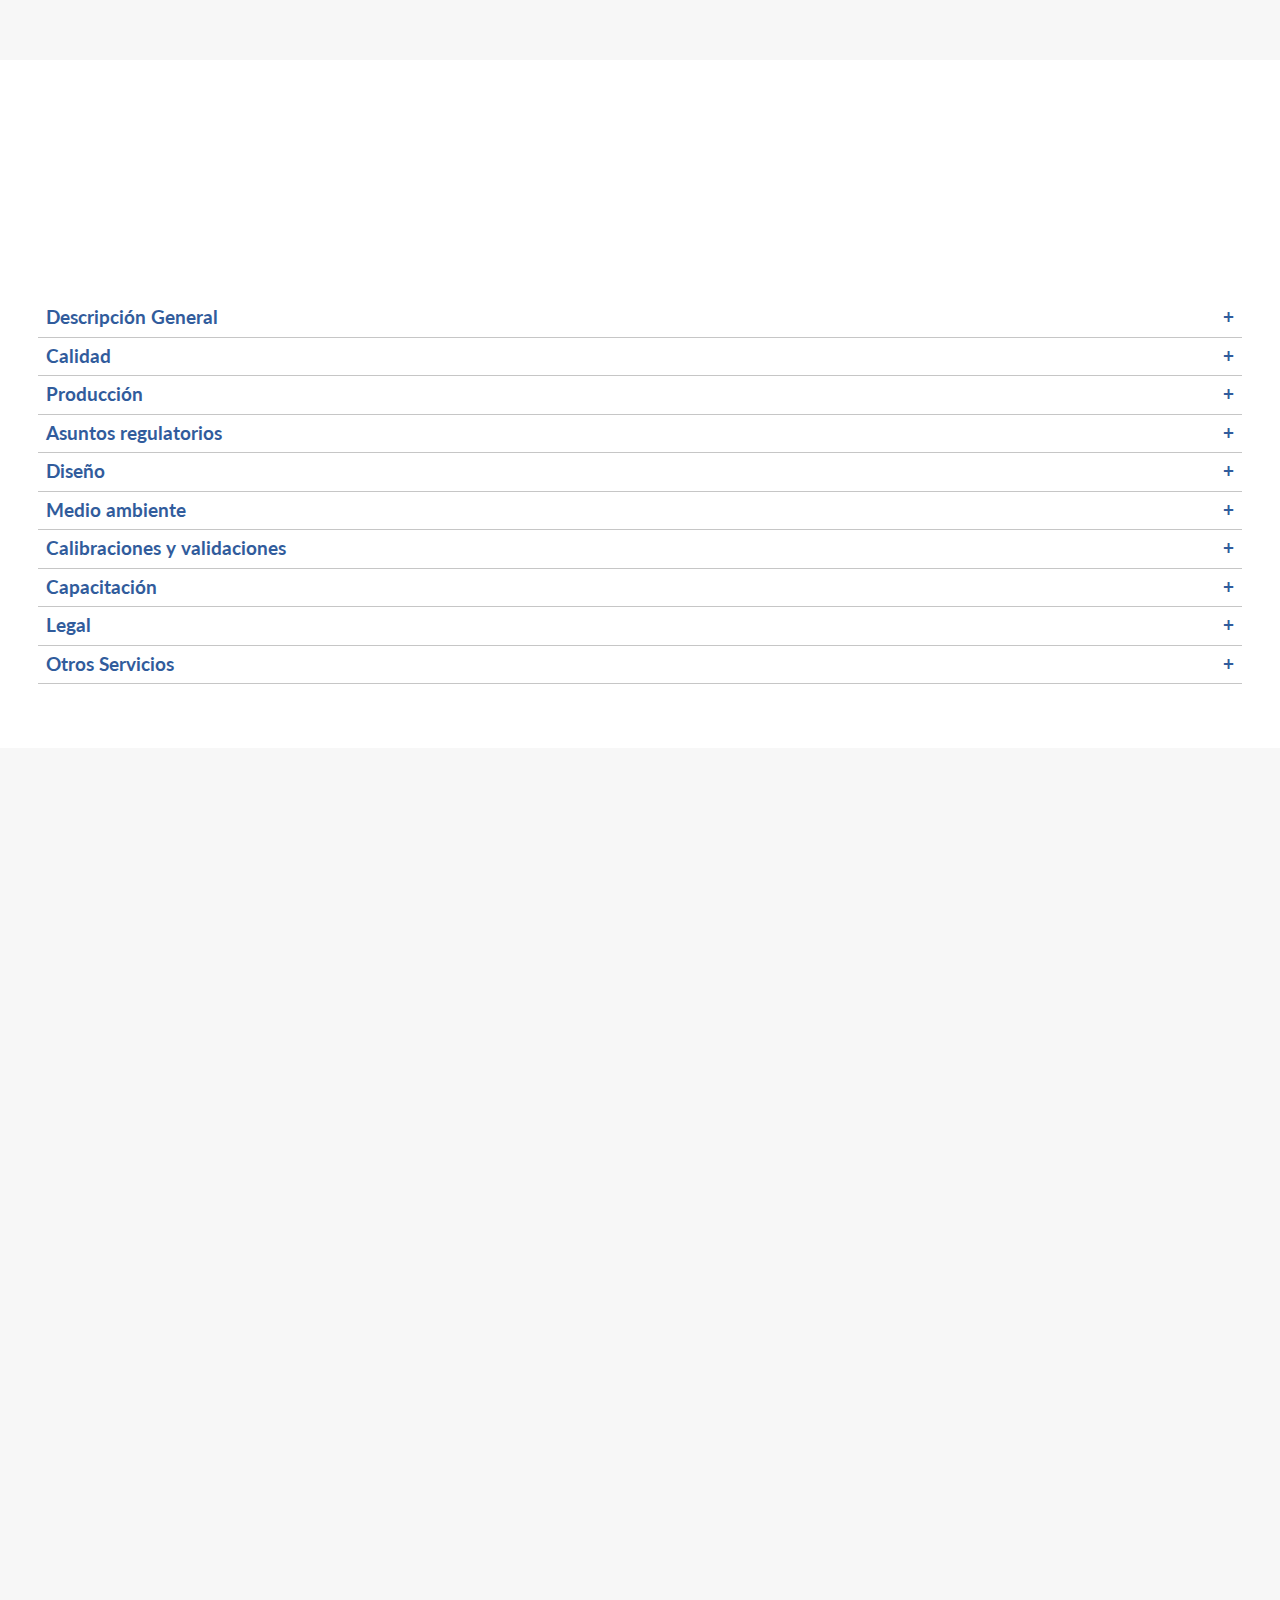
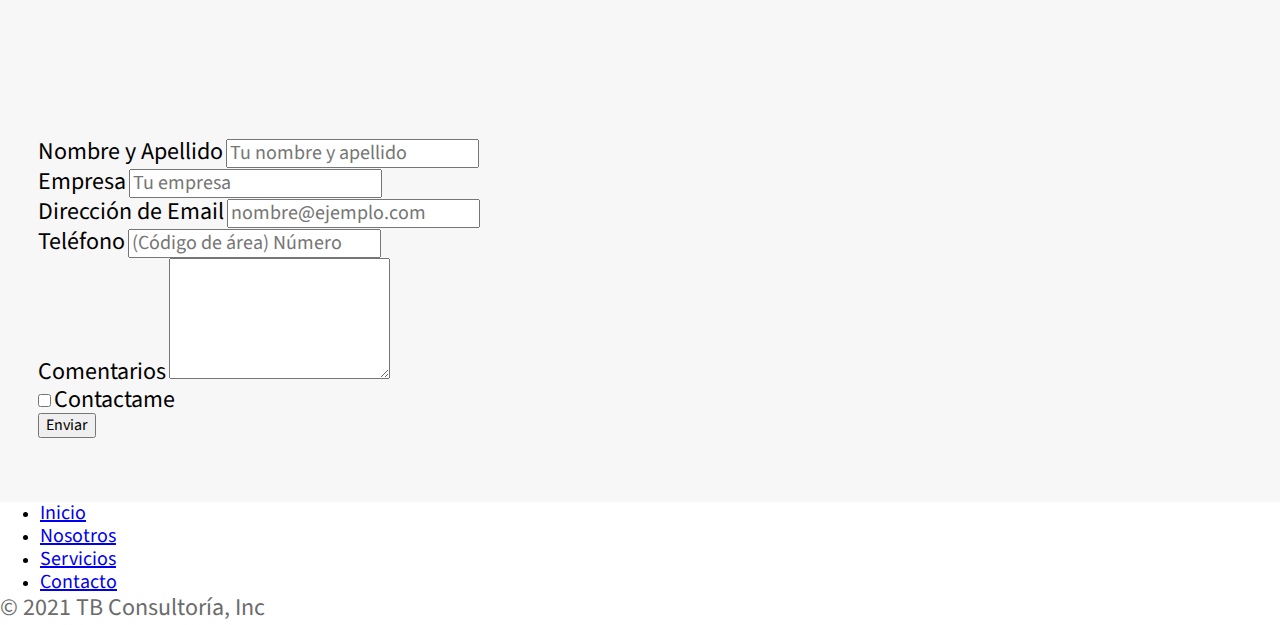
==== commit 6803b142: "Cambiados titulos de carousel-caption de h5 a h3" ====
--- a/index.html
+++ b/index.html
@@ -88,28 +88,28 @@
             <div class="carousel-item active" data-bs-interval="3500">
                 <img src="./img/1.png" class="img-fluid" alt="foto1">
                 <div class="carousel-caption d-none d-md-block">
-                    <h5>Asesoría contínua</h5>
+                    <h3>Asesoría contínua</h3>
                     <p>Nuestra mesa de ayuda te brindará las mejores soluciones.</p>
                 </div>
             </div>
             <div class="carousel-item" data-bs-interval="3500">
                 <img src="./img/2.png" class="img-fluid" alt="foto2">
                 <div class="carousel-caption d-none d-md-block">
-                    <h5>Presupuestos a medida.</h5>
+                    <h3>Presupuestos a medida.</h3>
                     <p>Nuestro grupo de expertos encontrará la mejor solución al mejor precio.</p>
                 </div>
             </div>
             <div class="carousel-item" data-bs-interval="3500">
                 <img src="./img/3.png" class="img-fluid" alt="foto3">
                 <div class="carousel-caption d-none d-md-block">
-                    <h5>Impulsamos tu negocio.</h5>
+                    <h3>Impulso a tu negocio.</h3>
                     <p>Con nuestro sistema de mejora contínua obtenemos crecimiento sostenido en el tiempo.</p>
                 </div>
             </div>
             <div class="carousel-item" data-bs-interval="3500">
                 <img src="./img/4.png" class="img-fluid" alt="foto4">
                 <div class="carousel-caption d-none d-md-block">
-                    <h5>Sistematización de procesos</h5>
+                    <h3>Sistematización de procesos</h3>
                     <p>Nos enfocamos en lograr un funcionamiento sólido y autosostenido en sus procesos.</p>
                 </div>
             </div>
--- a/css/style.css
+++ b/css/style.css
@@ -88,6 +88,15 @@
     height: auto !important;
 }
 
+.carousel-caption {
+    background-color: rgb(10 9 9 / 65%);
+    border-radius: 5px;
+}
+
+.carousel-caption > p {
+    color: #f7f7f7;
+}
+
 /*====================ABOUT=========================*/
 
 #Nosotros {
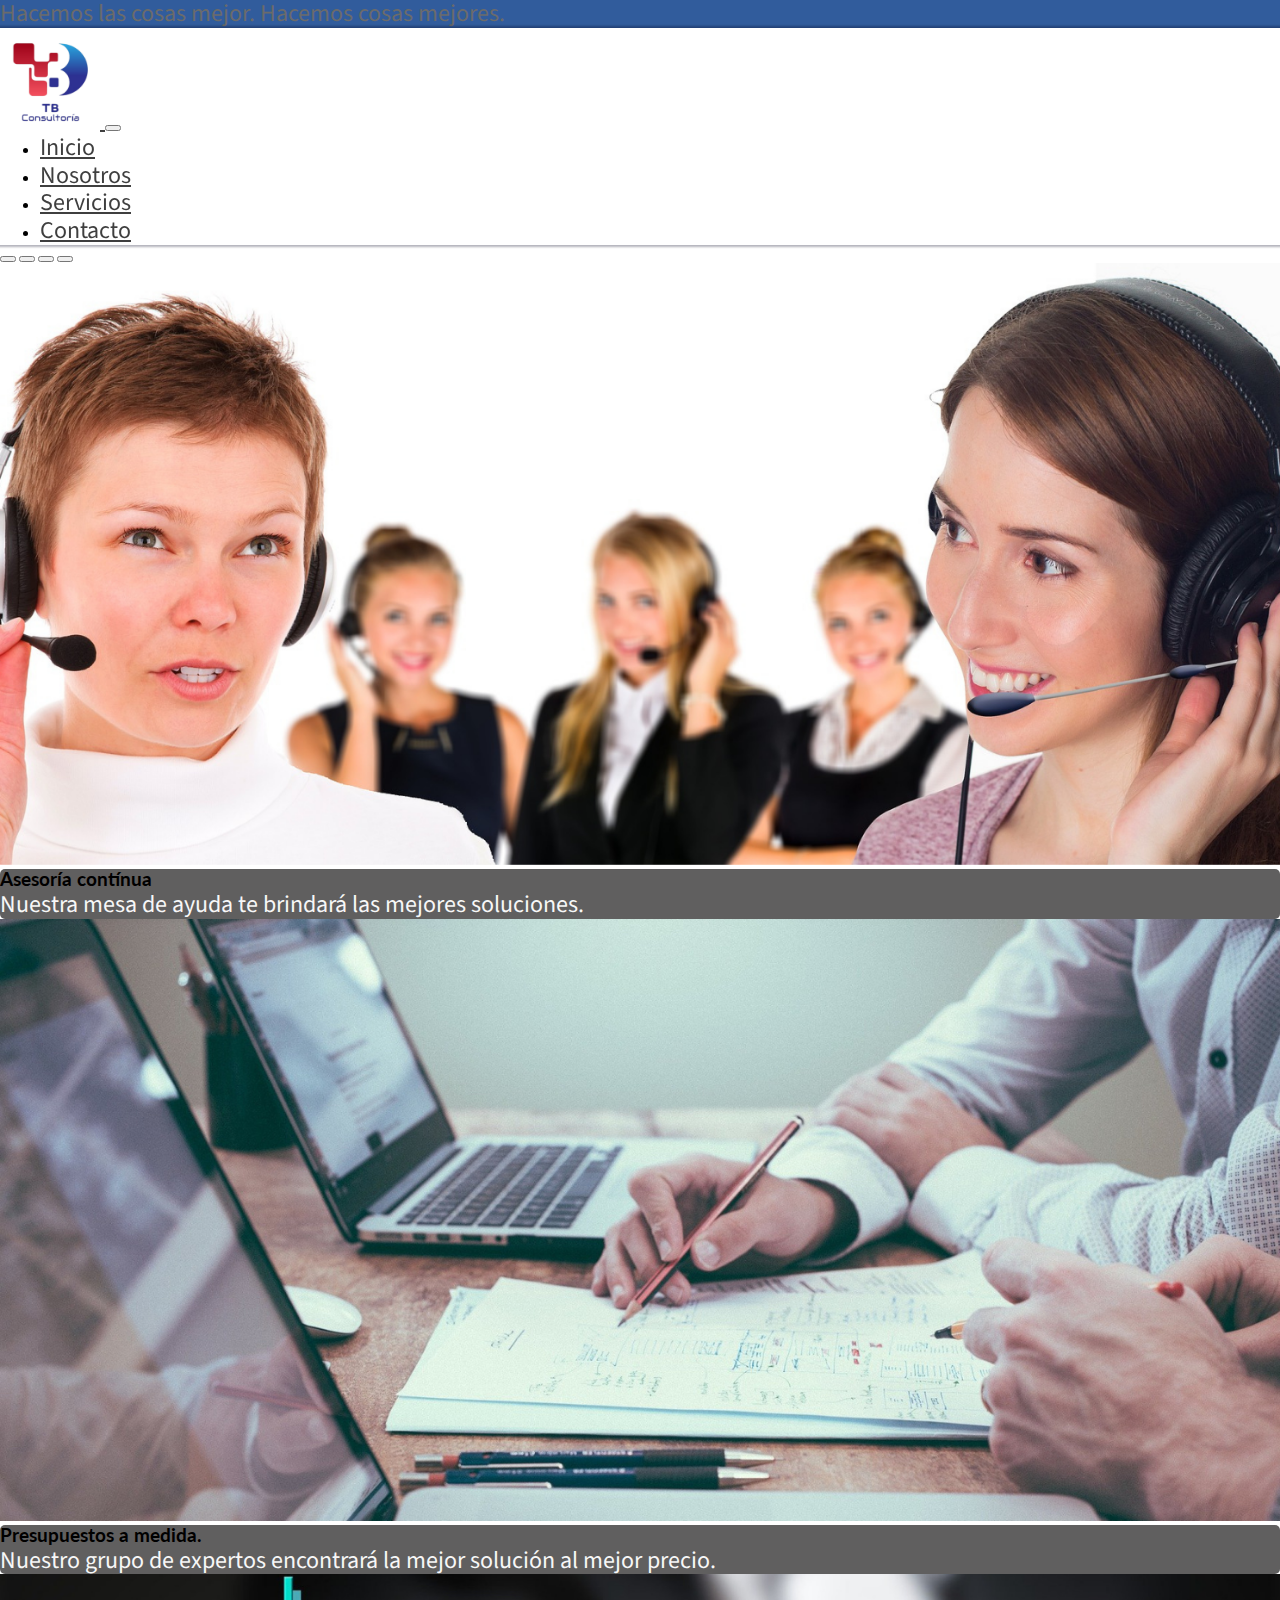
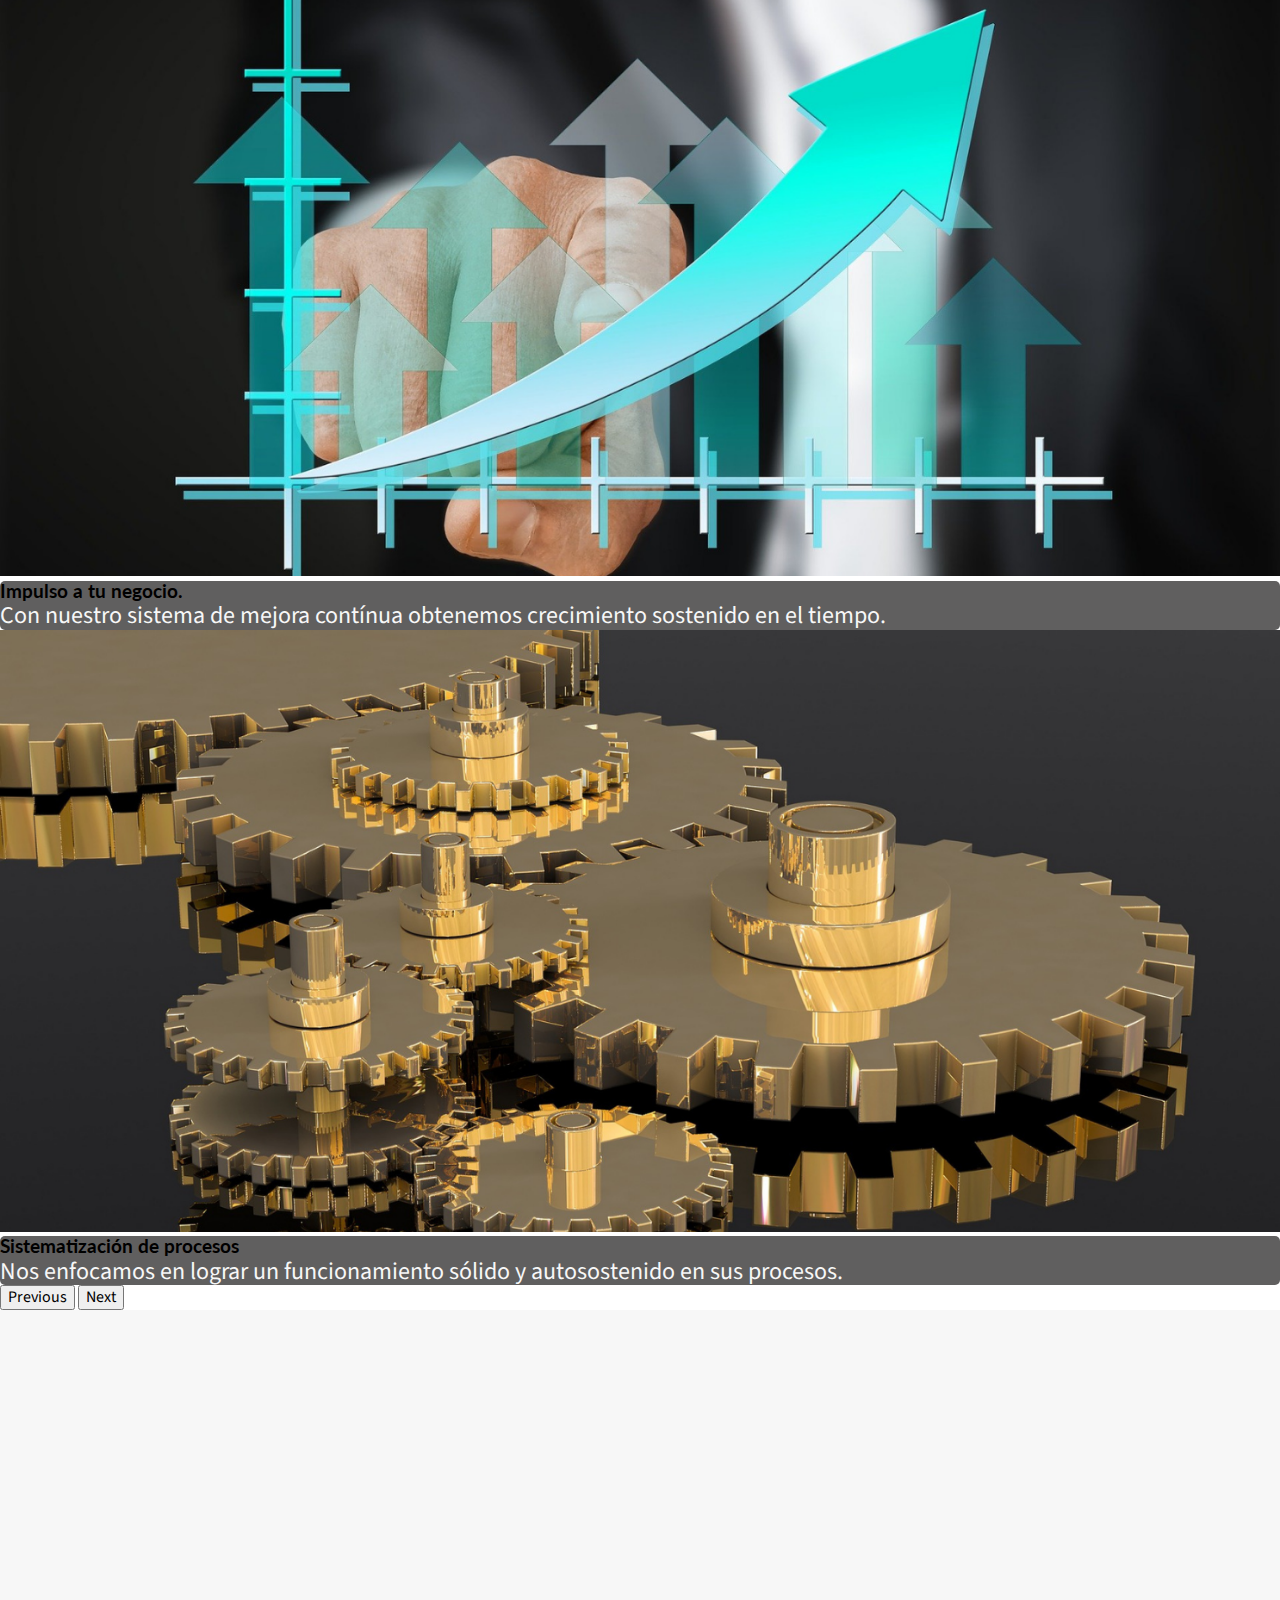
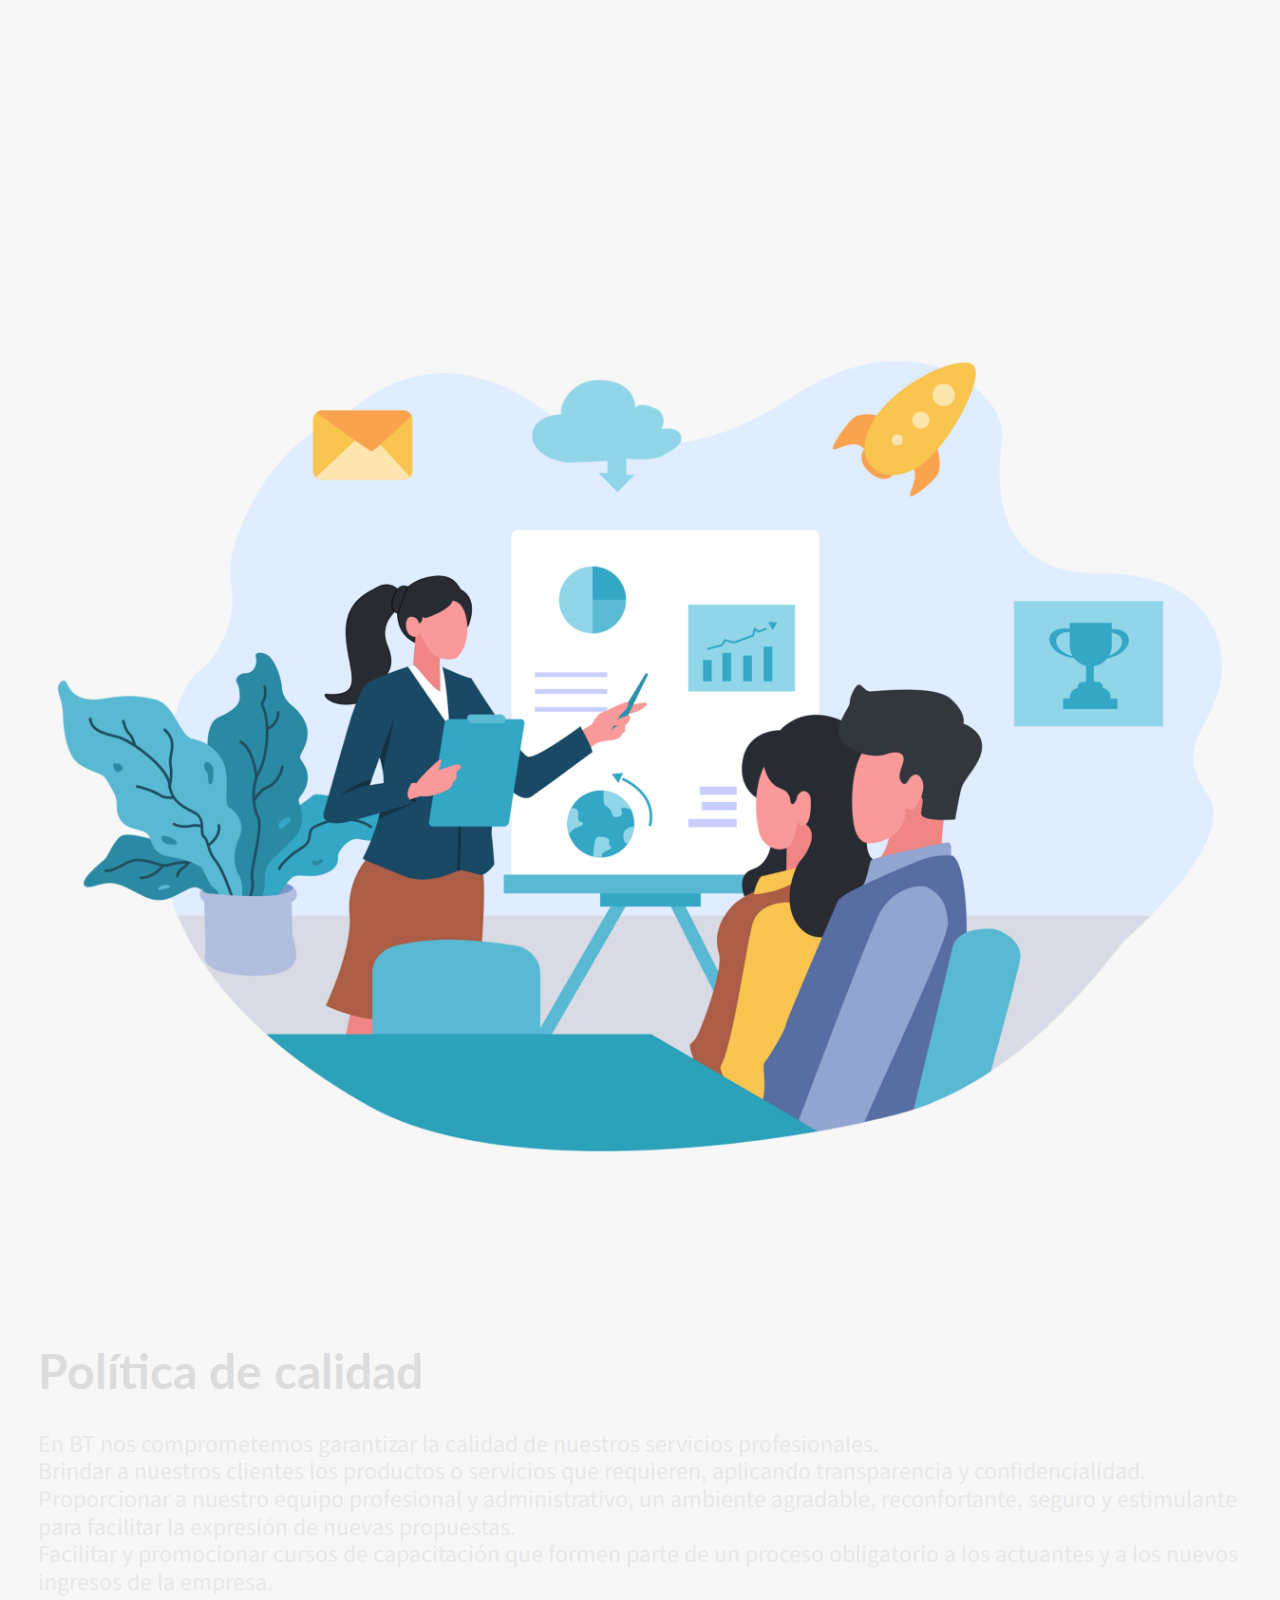
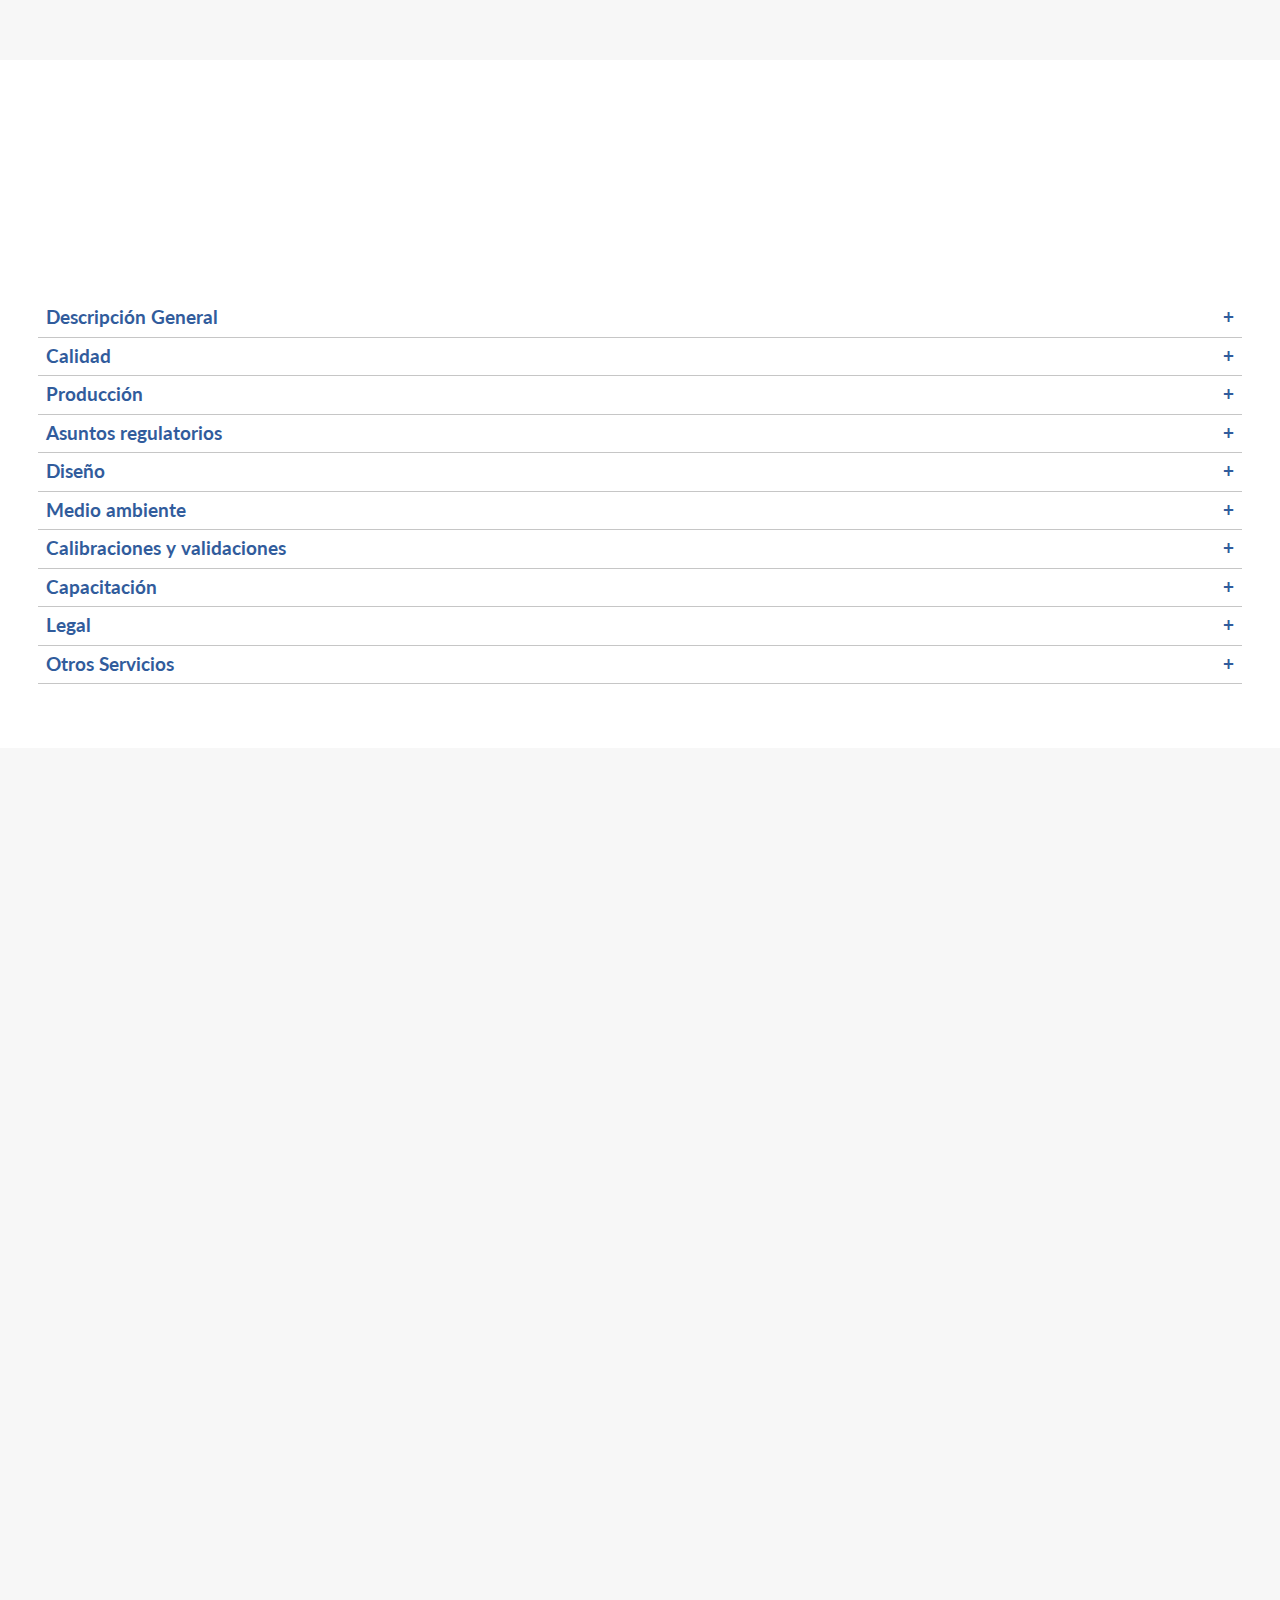
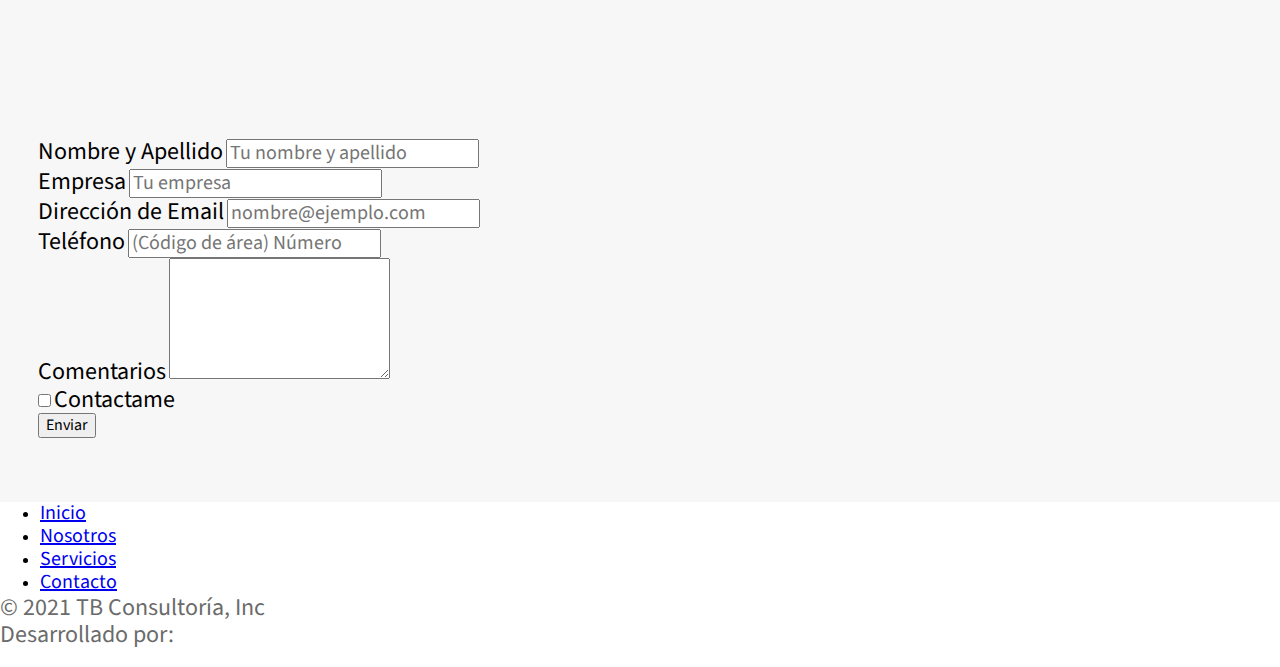
==== commit 507a96c4: "agraga firma de desarrollador" ====
--- a/index.html
+++ b/index.html
@@ -415,7 +415,11 @@
               <li class="nav-item"><a href="#Servicios" class="nav-link px-2 text-muted">Servicios</a></li>
               <li class="nav-item"><a href="#Contacto" class="nav-link px-2 text-muted">Contacto</a></li>
             </ul>
-            <p class="text-center text-muted">&copy; 2021 TB Consultoría, Inc</p>
+            
+            <p class="text-center text-muted mb-0">&copy; 2021 TB Consultoría, Inc</p>
+            <div class="col-12 d-flex justify-content-end px-2">
+            <span><p class="mb-1">Desarrollado por:</p><img src="./img/dzko_dev.jpg" alt="" style="height:50px;width:auto;border-radius:5px;"></span>
+            </div>
         </footer>
     </div>
 
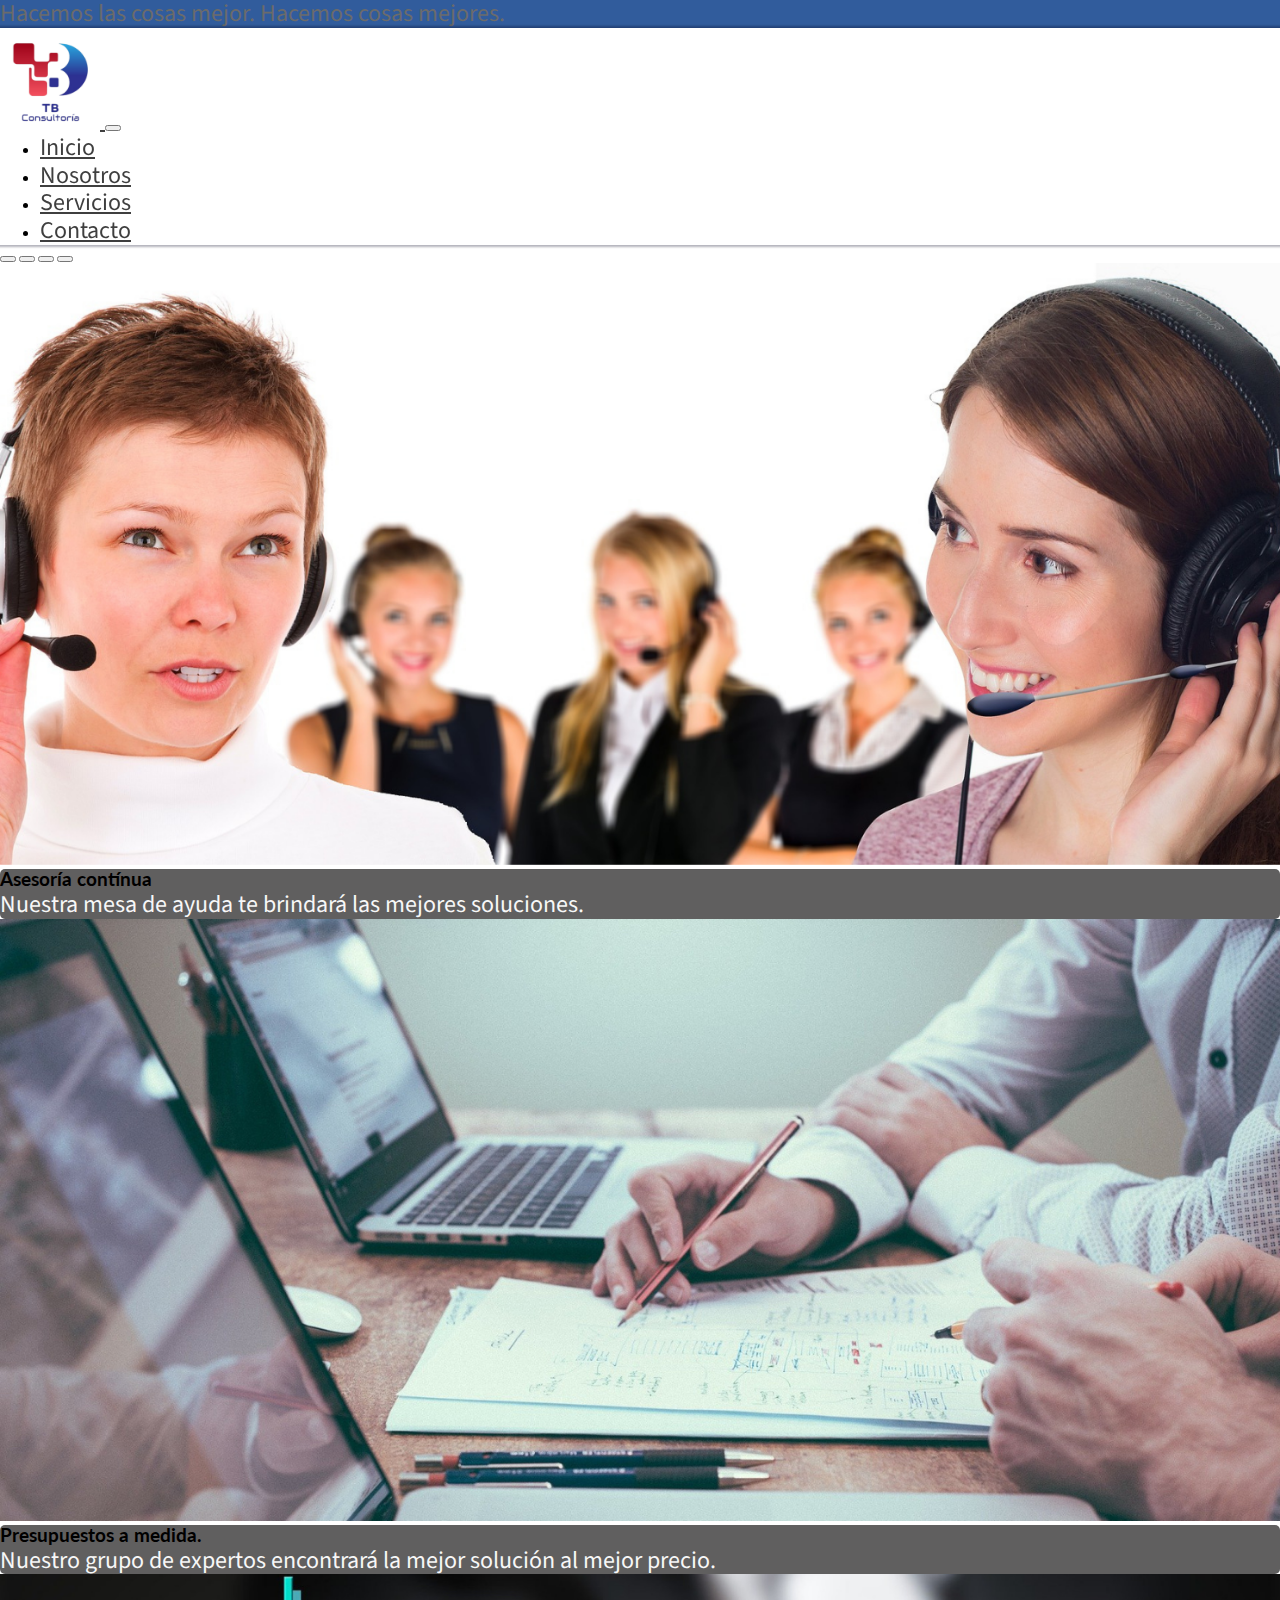
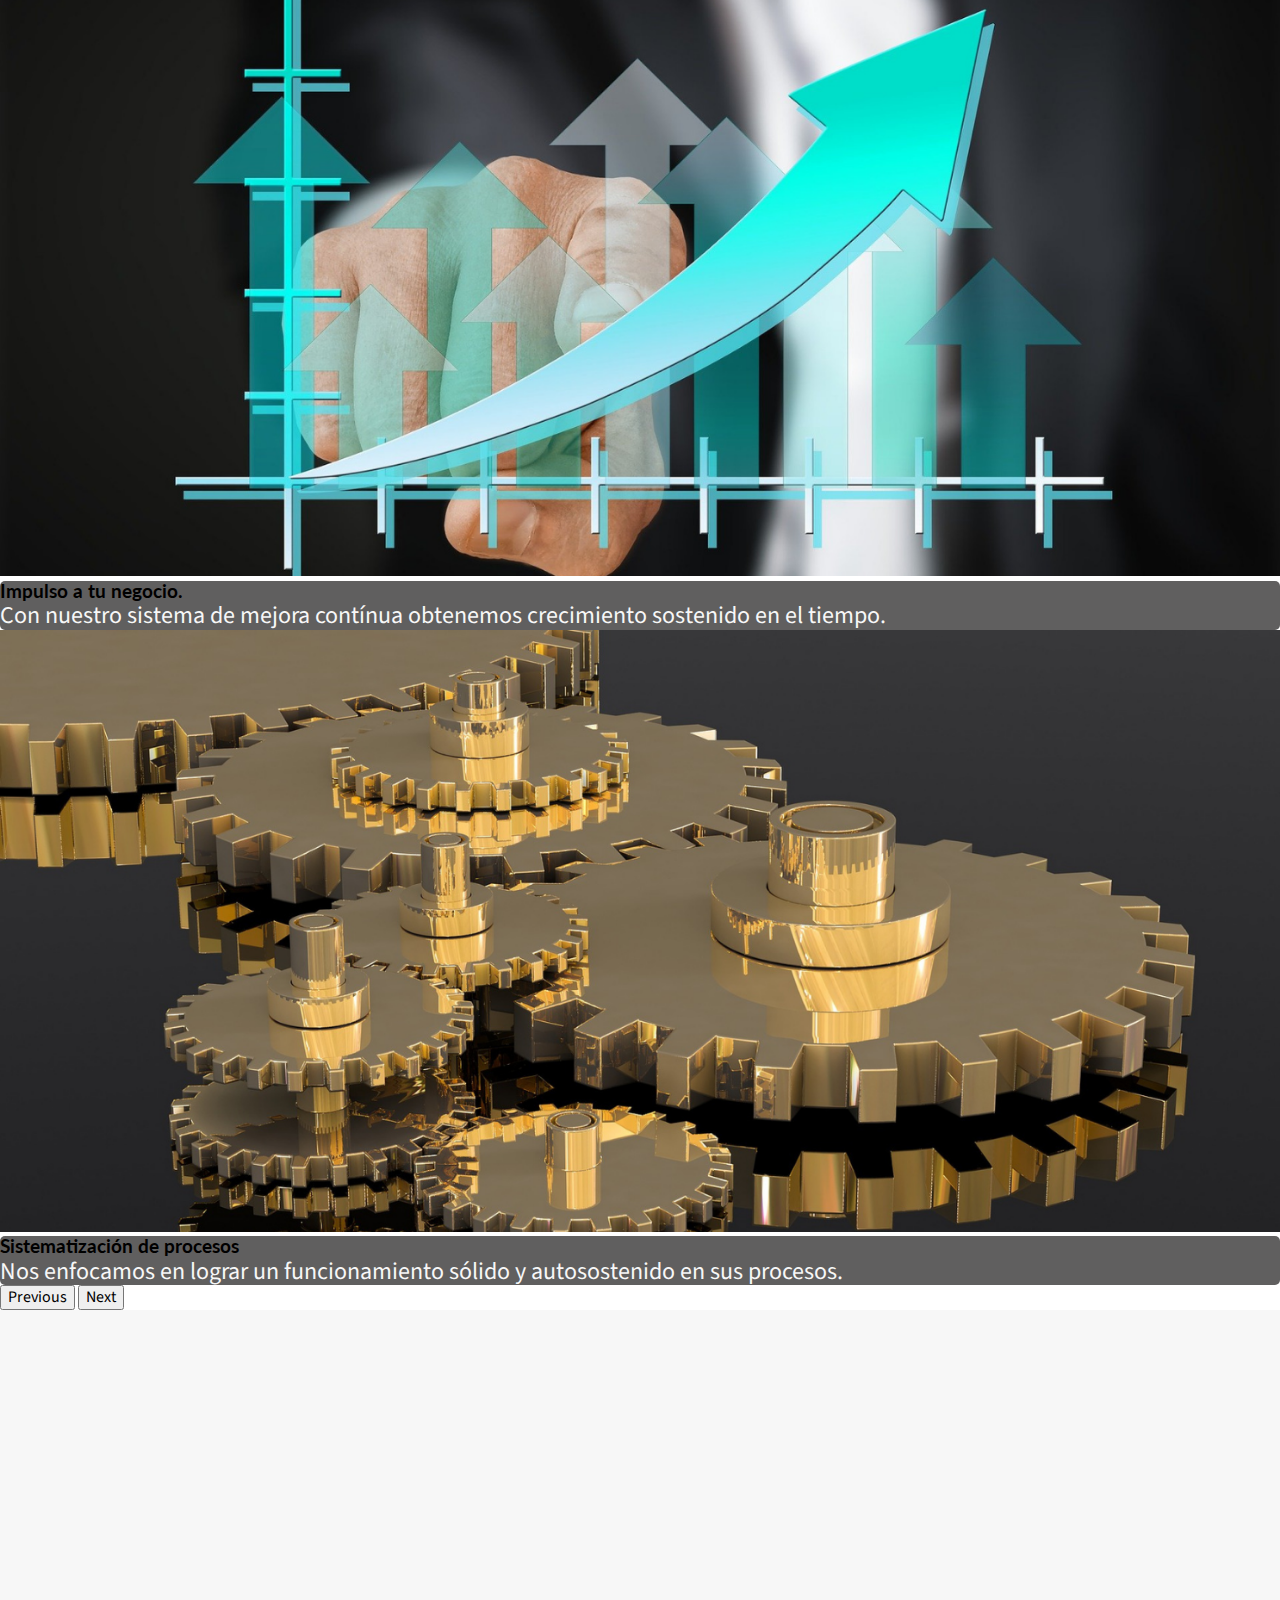
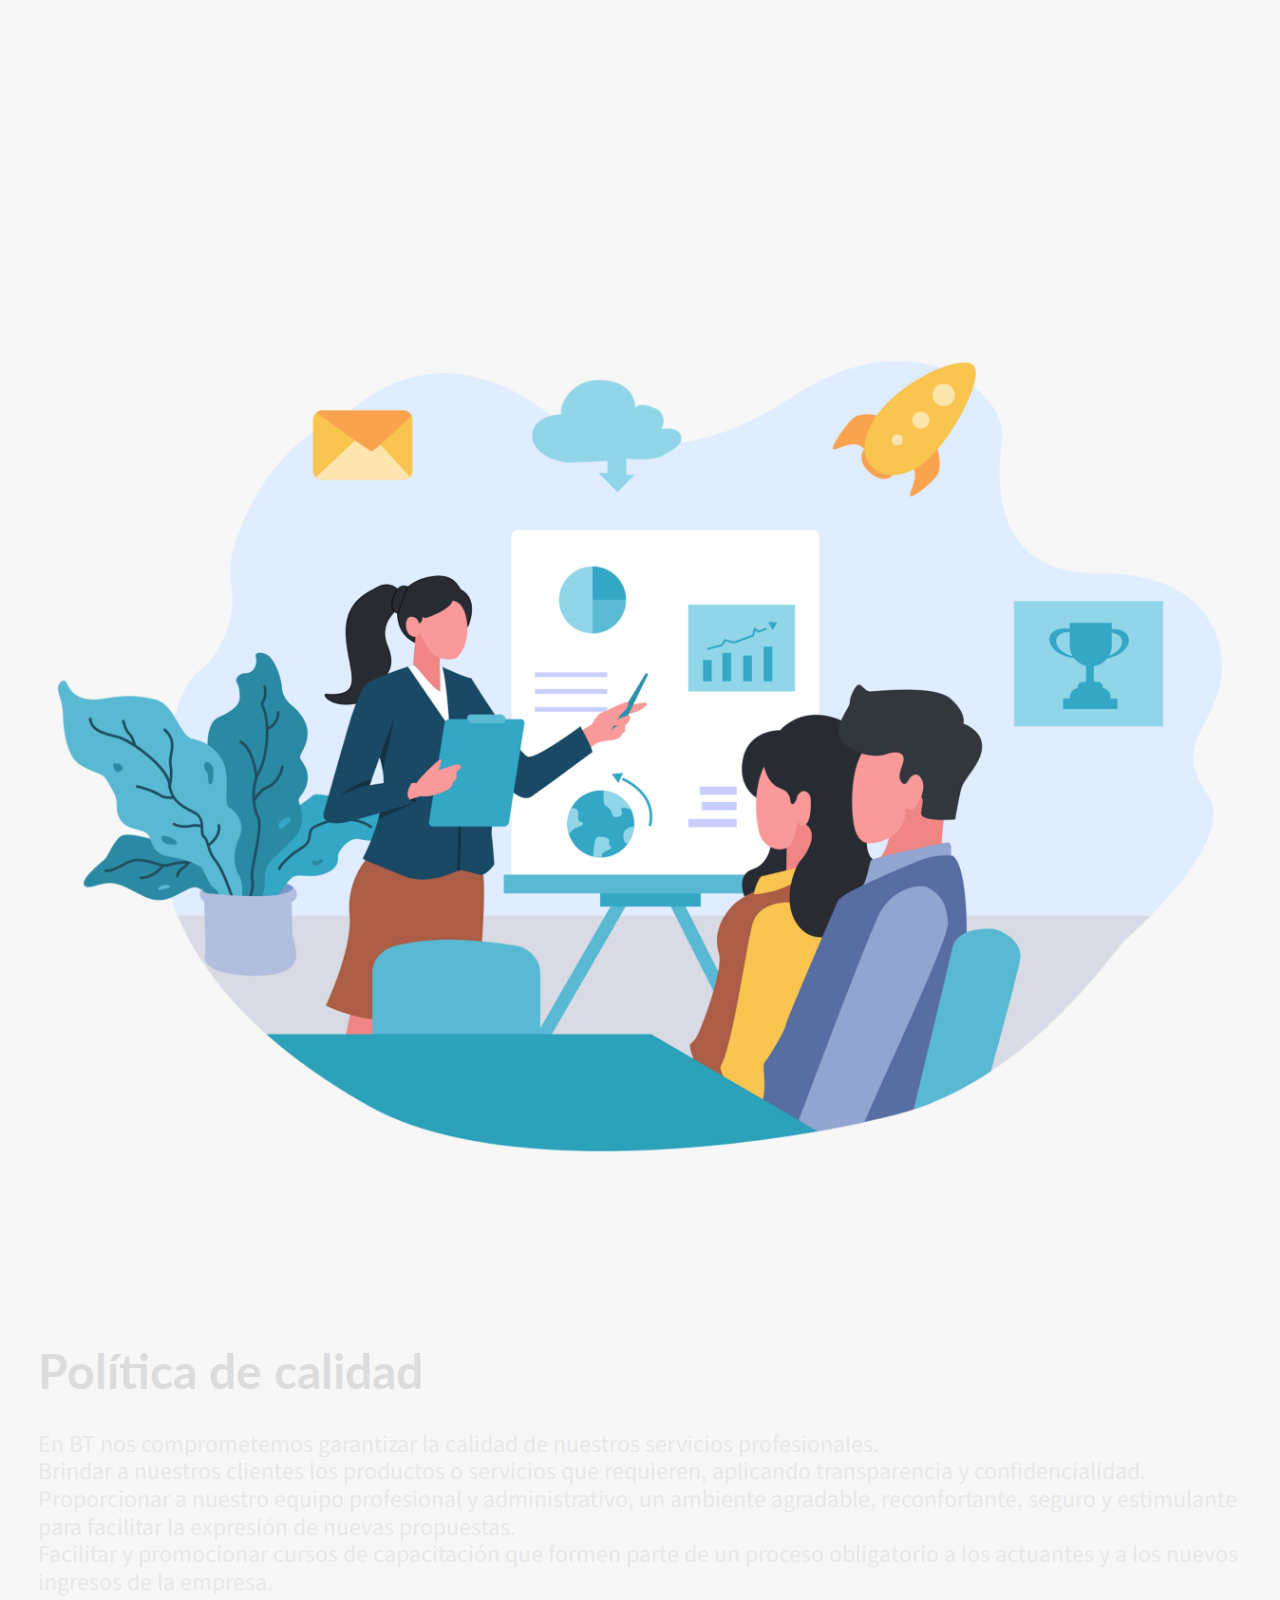
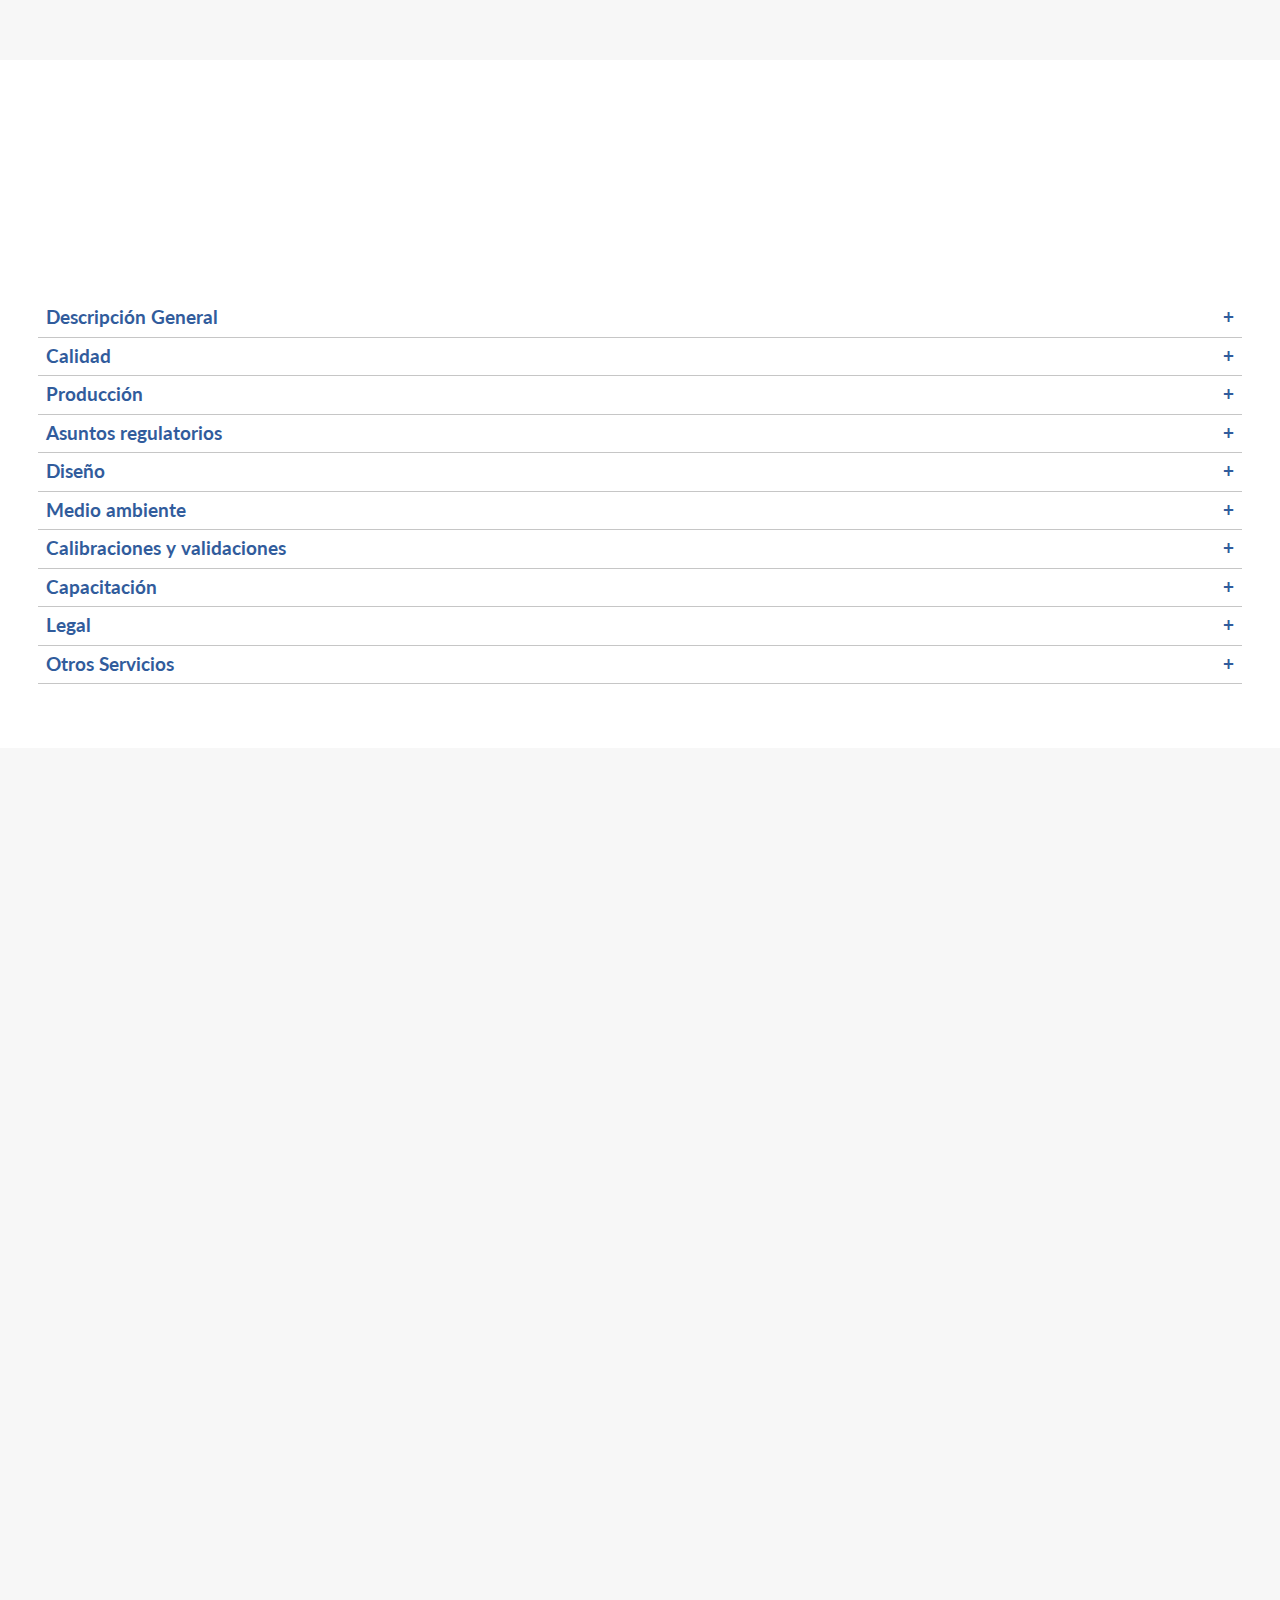
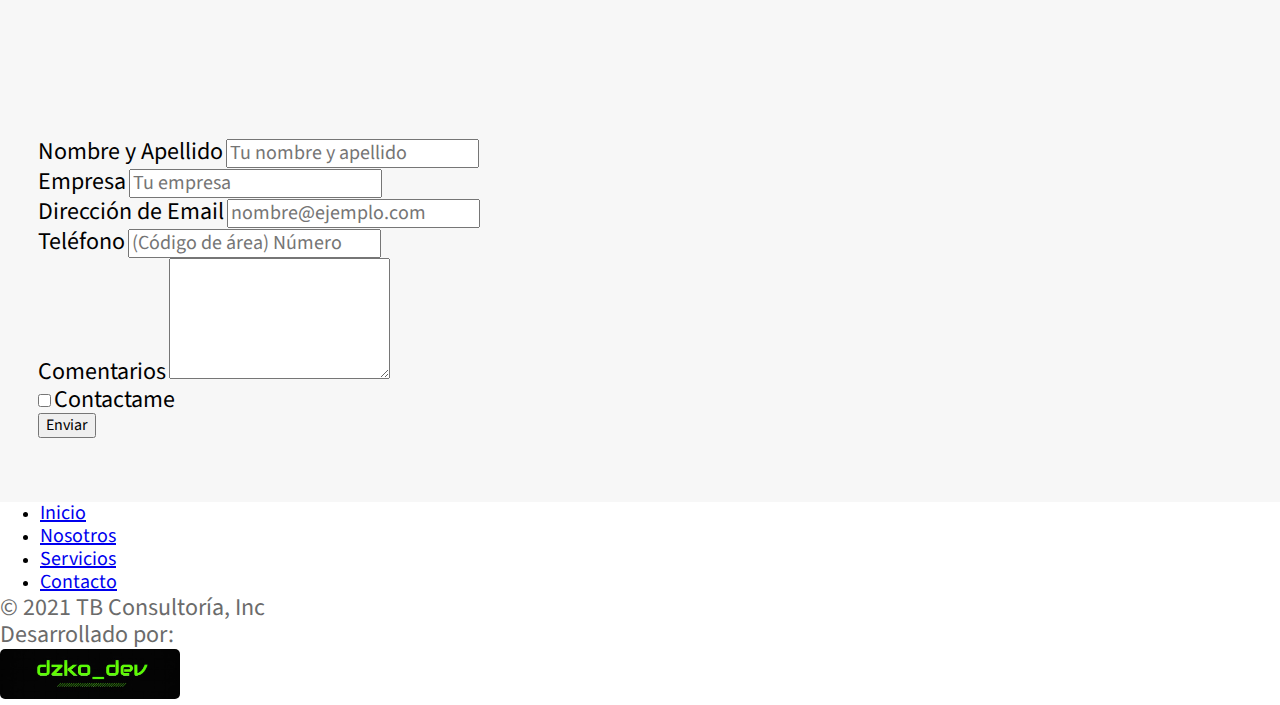
==== commit 317aff57: "Rename index.php to index.html" ====
--- a/index.html
+++ b/index.html
@@ -366,24 +366,24 @@
                 </div>
                 <form class="row g-3">
                     <div class="mb-2">
-                      <label class="form-label">Nombre y Apellido</label>
-                      <input type="text" class="form-control" placeholder="Tu nombre y apellido" aria-label="Username">
+                      <label for="nombreApellido" class="form-label">Nombre y Apellido</label>
+                      <input type="text" class="form-control" id="nombreApellido" placeholder="Tu nombre y apellido" aria-label="Username">
                     </div>
                     <div class="mb-2">
-                      <label for="inputEmpresa4" class="form-label">Empresa</label>
-                      <input type="text" class="form-control" id="inputEmpresa4" placeholder="Tu empresa">
+                      <label for="inputEmpresa" class="form-label">Empresa</label>
+                      <input type="text" class="form-control" id="inputEmpresa" placeholder="Tu empresa">
                     </div>
                     <div class="mb-2">
-                      <label for="exampleFormControlInput1" class="form-label">Dirección de Email</label>
-                      <input type="email" class="form-control" id="exampleFormControlInput1" placeholder="nombre@ejemplo.com">
+                      <label for="emailInput" class="form-label">Dirección de Email</label>
+                      <input type="email" class="form-control" id="emailInput" placeholder="nombre@ejemplo.com">
                     </div>
                     <div class="mb-2">
-                      <label for="exampleFormControlInput1" class="form-label">Teléfono</label>
-                      <input type="tel" class="form-control" id="exampleFormControlInput1" placeholder="(Código de área) Número">
+                      <label for="telefonoInput" class="form-label">Teléfono</label>
+                      <input type="tel" class="form-control" id="telefonoInput" placeholder="(Código de área) Número">
                     </div>
                     <div class="mb-2">
-                      <label for="exampleFormControlTextarea1" class="form-label">Comentarios</label>
-                      <textarea class="form-control" id="exampleFormControlTextarea1" rows="5"></textarea>
+                      <label for="mensajeInput" class="form-label">Comentarios</label>
+                      <textarea class="form-control" id="mensajeInput" rows="5"></textarea>
                     </div>
                     <div class="col-12">
                       <div class="form-check">
@@ -394,7 +394,7 @@
                       </div>
                     </div>
                     <div class="col-12">
-                      <button type="submit" class="btn btn-primary btn-lg">Enviar</button>
+                      <button type="button" class="btn btn-primary btn-lg" id="btnSubmit">Enviar</button>
                     </div>
                 </div>
                 </form>
@@ -431,6 +431,8 @@
         crossorigin="anonymous"></script>
     <script src="./js/main.js"></script>
     <script src="./js/index.js"></script>
+    <script src="./js/consulta.js"></script>
+    <?php include("mail.php");?>
 </body>
 
-</html>+</html>
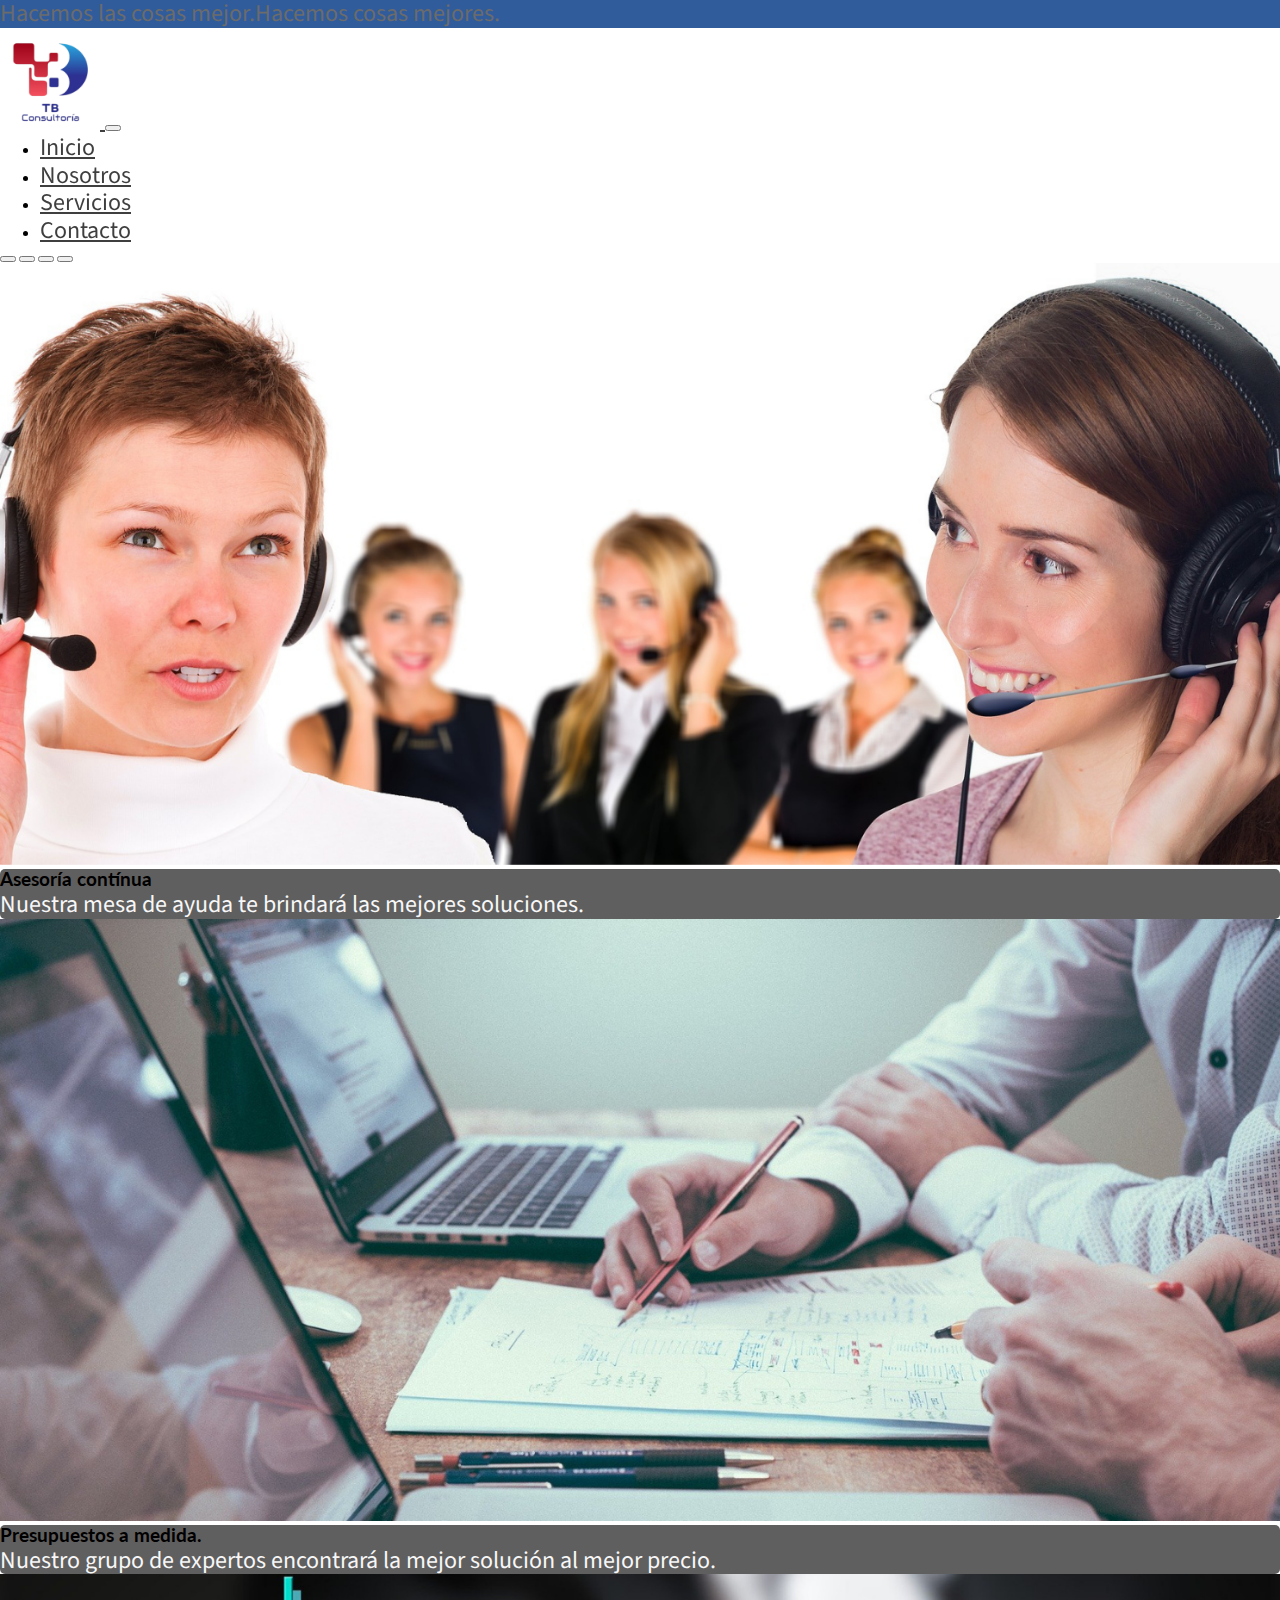
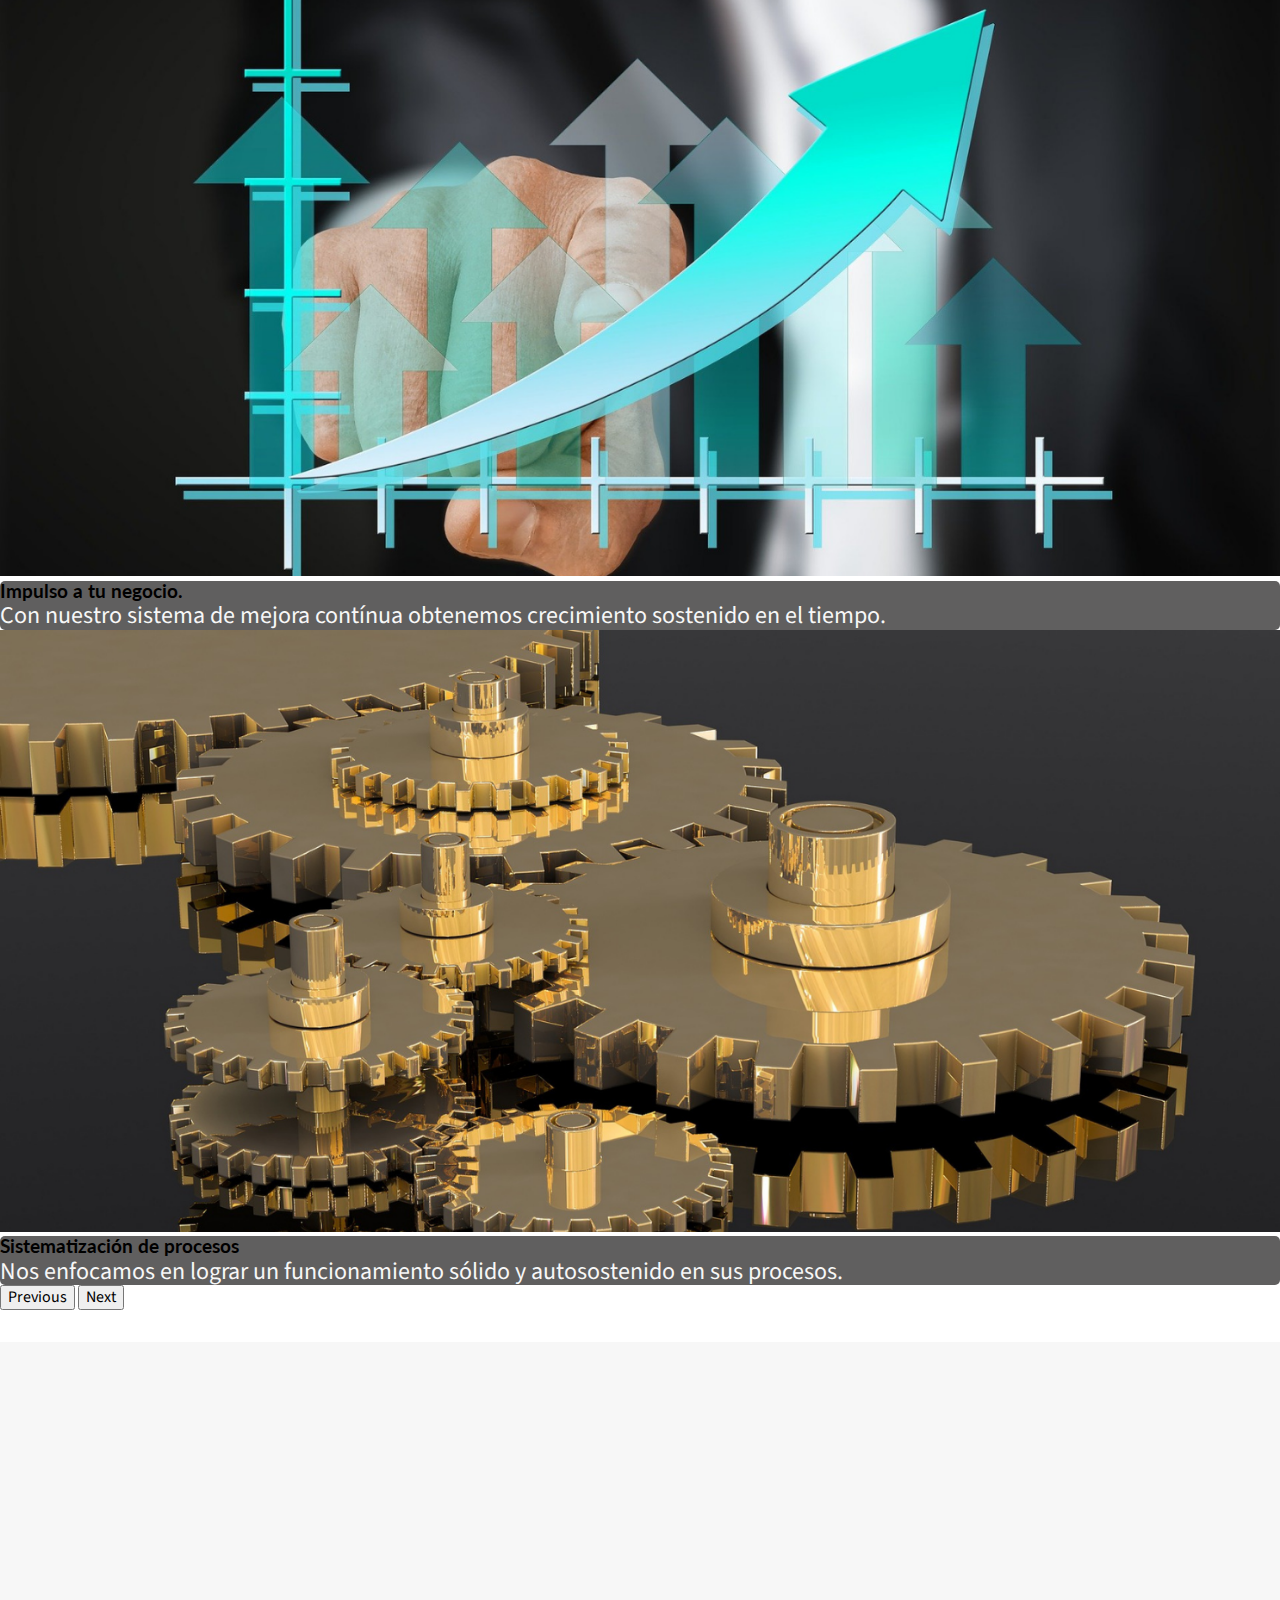
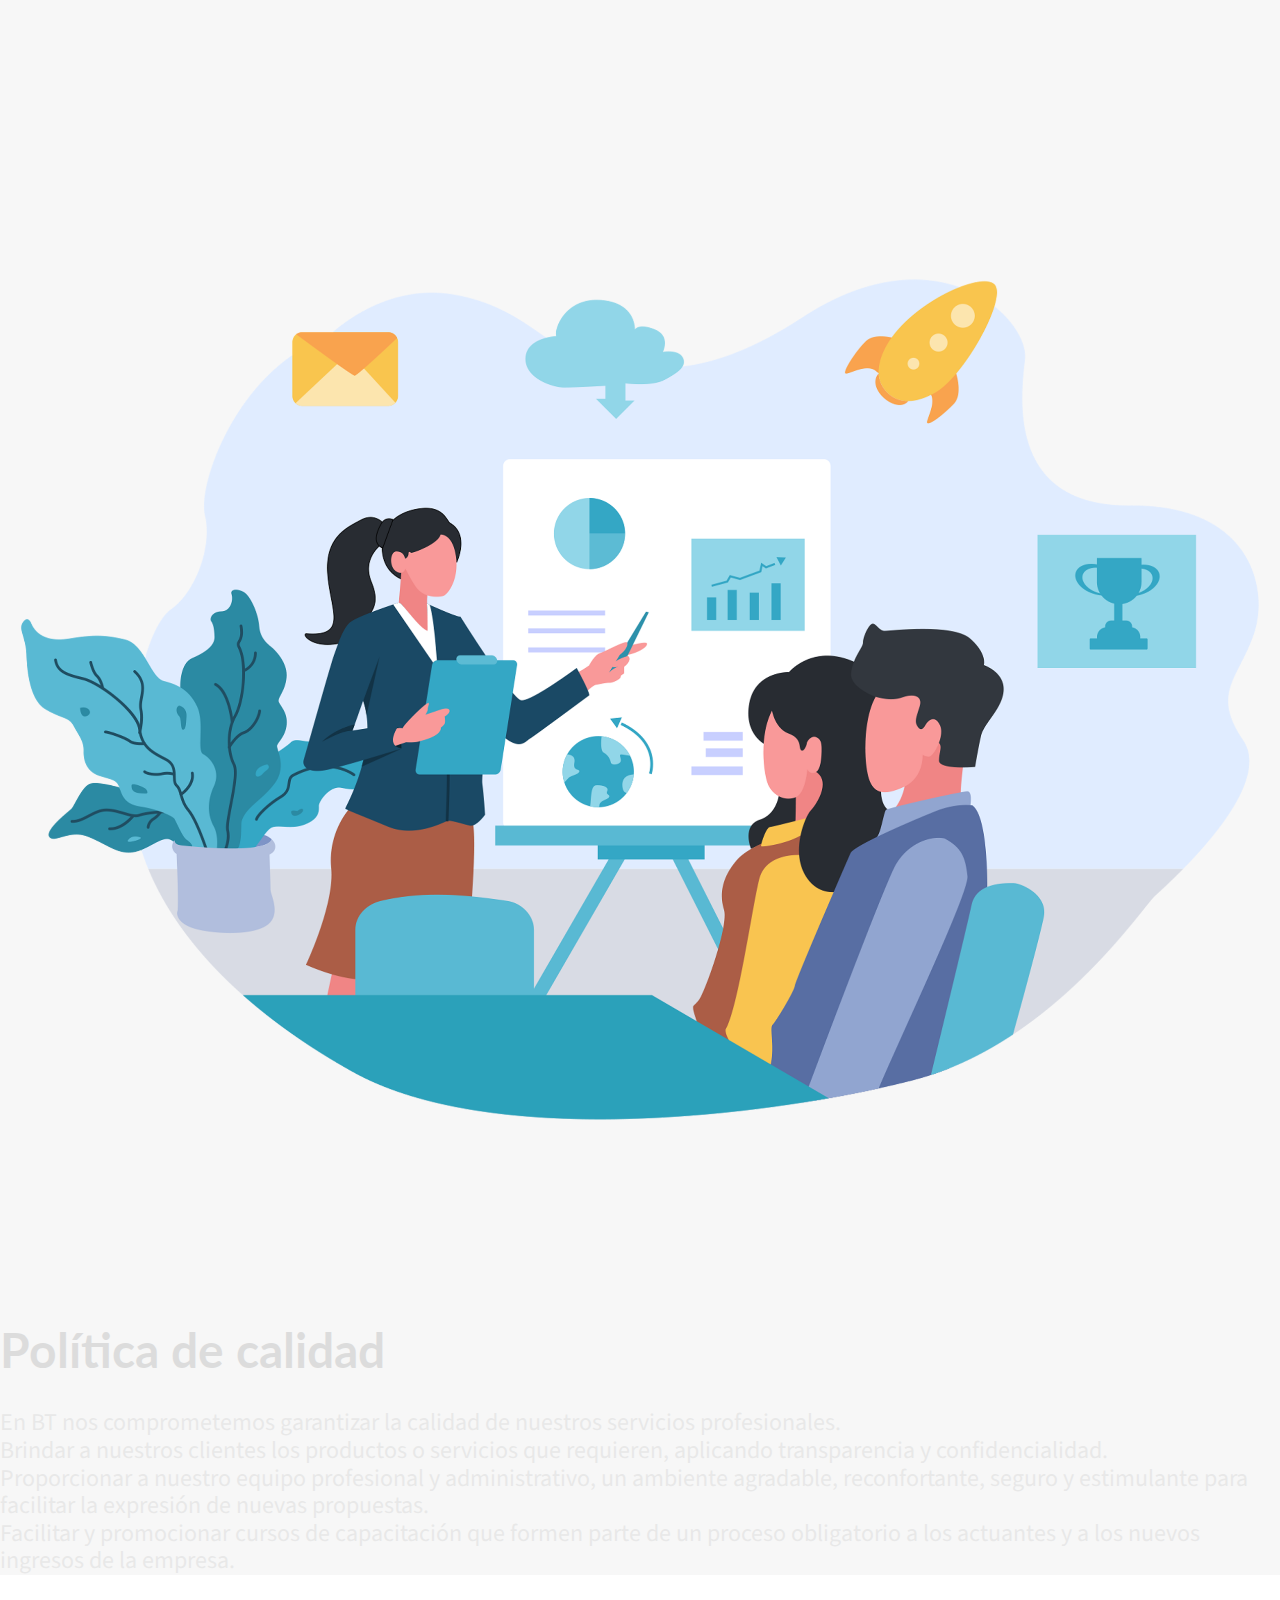
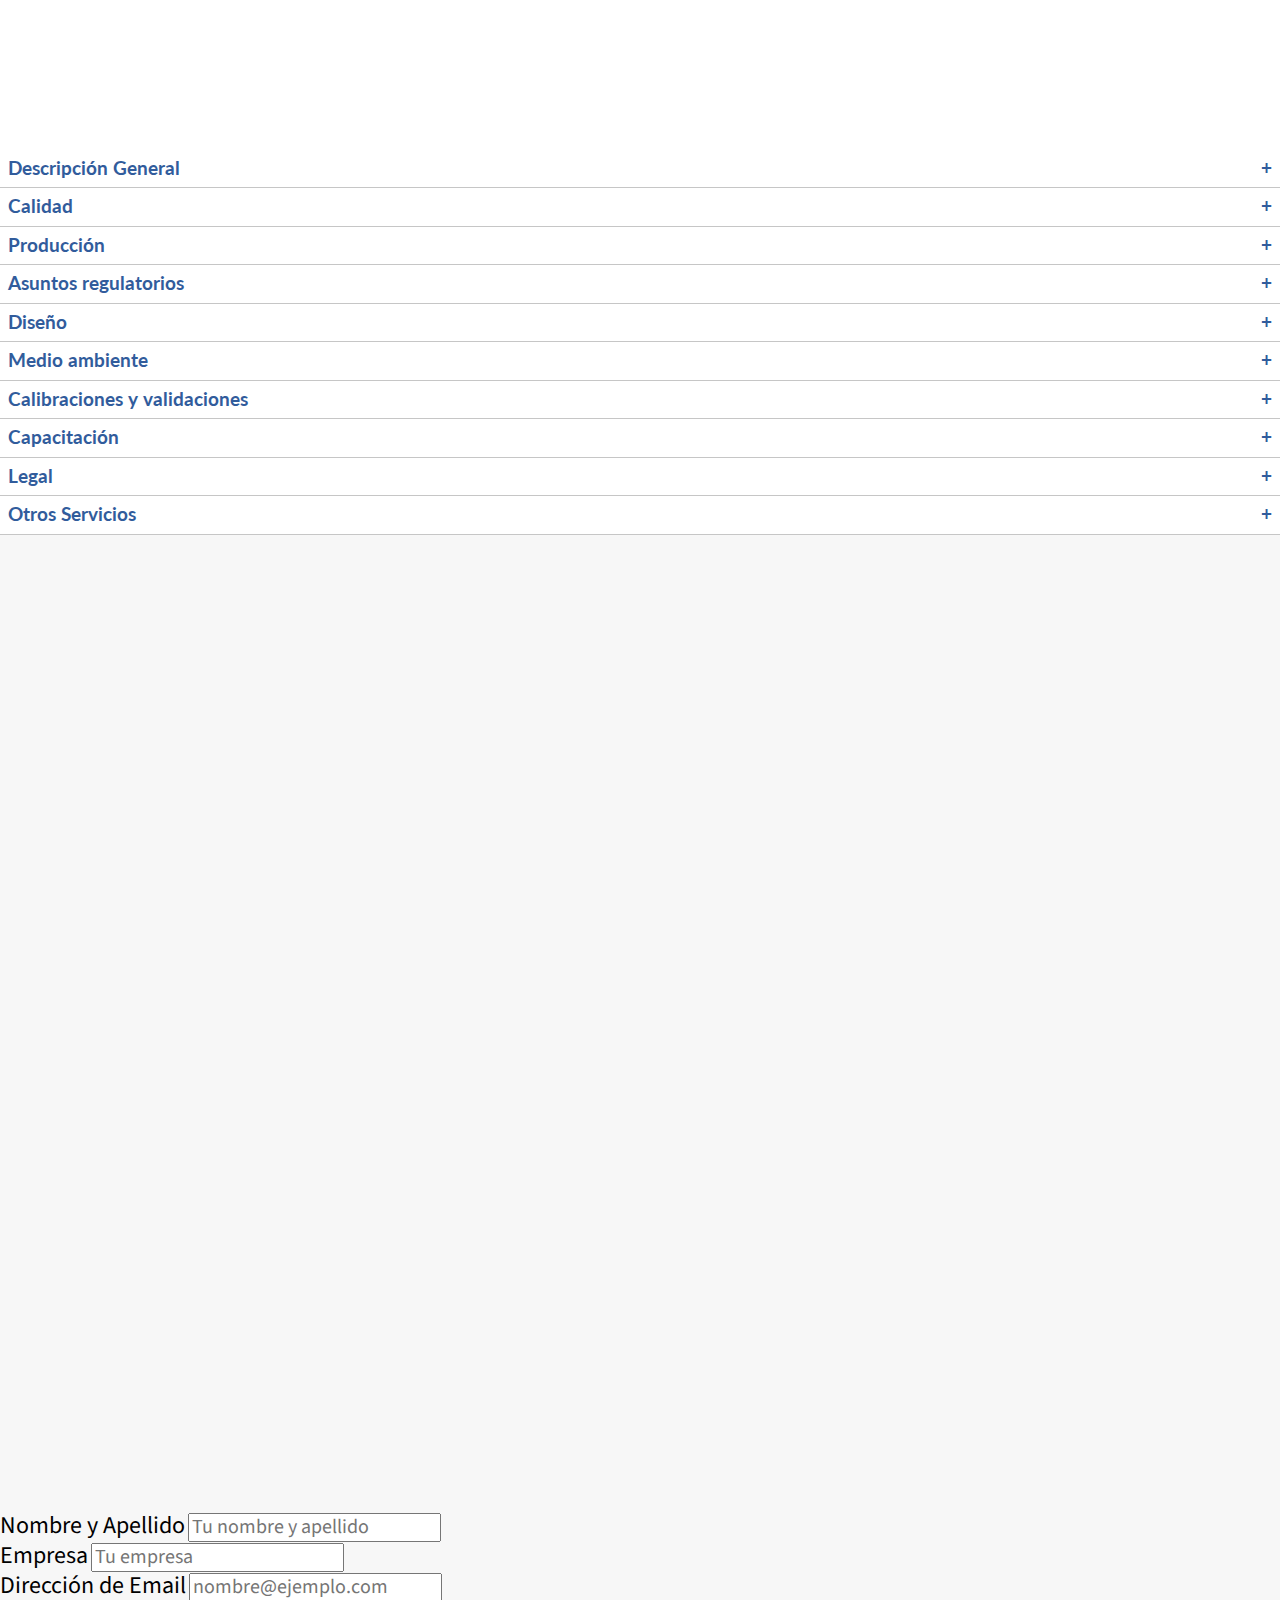
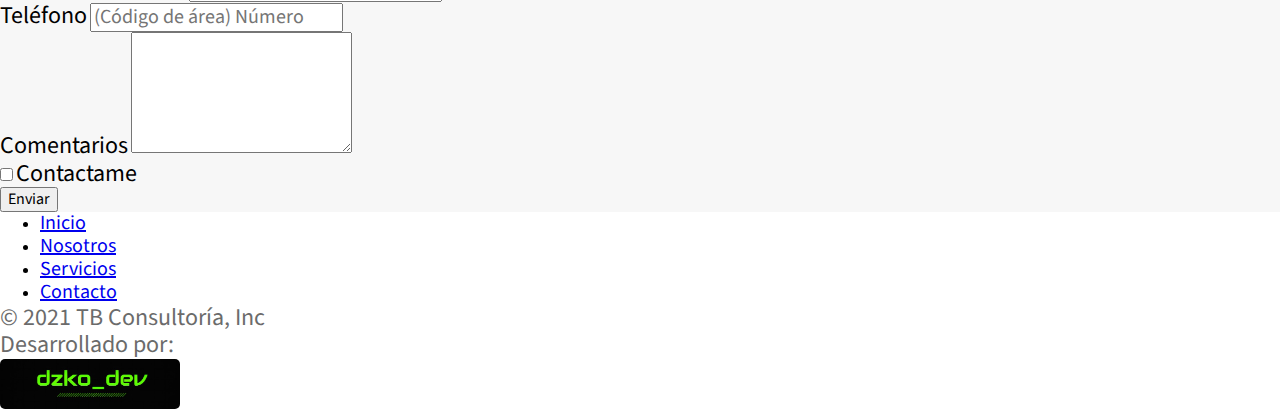
==== commit ad8d1895: "Refactorizado del responsive" ====
--- a/index.html
+++ b/index.html
@@ -36,11 +36,10 @@
     <!-- ENCABEZADO -->
     <!--============================================================= -->
     <header class="container-fluid d-flex justify-content-center encabezado" id="encabezado">
-        <p class="text-light mb-0 p-2 fs-3">Hacemos las cosas mejor.
-            Hacemos cosas mejores.</p>
+        <p class="text-light mb-0 p-2 fs-3">Hacemos las cosas mejor.Hacemos cosas mejores.</p>
     </header>
-    <nav class="navbar navbar-expand-lg navbar-light bg-light p-0 sticky-top" id="menu">
-        <div class="container-fluid">
+    <nav class="navbar navbar-expand-lg mx-auto navbar-light p-0 sticky-top" id="menu">
+        <div class="container-fluid inner-navbar">
             <a class="navbar-brand p-0" href="#">
                 <img src="./img/20210925_203723_0000.png" alt="" width="100" height="100"
                     class="d-inline-block align-text-top logo-img">
@@ -130,7 +129,7 @@
     <!-- ABOUT -->
     <!--============================================================= -->
 
-    <section class="container-fluid" id="Nosotros">
+    <section class="container-fluid " id="Nosotros">
         <div class="row">
             <div class="col-12 col-lg-6" id="nosotros-container">
                 <h1 class="w-75 mx-auto izq-der" style="white-space:pre-wrap">Quienes somos:</h1>
@@ -156,8 +155,8 @@
             </div>
         </div>
         <div class="col-12 aparecer">
-            <h1 class="ms-5 ps-5">Política de calidad</h1>
-            <p class="ms-5 ps-5">En BT nos comprometemos garantizar la calidad de nuestros servicios profesionales.<br>
+            <h1 class="w-75 mx-auto">Política de calidad</h1>
+            <p class="w-75 mx-auto">En BT nos comprometemos garantizar la calidad de nuestros servicios profesionales.<br>
                 Brindar a nuestros  clientes los productos o servicios que requieren, aplicando transparencia y confidencialidad.<br>
                 Proporcionar a nuestro equipo profesional y administrativo,  un ambiente agradable, reconfortante, seguro y estimulante para facilitar la expresión de nuevas propuestas.<br>
                 Facilitar y promocionar cursos de capacitación que formen parte de un proceso obligatorio a los actuantes y a los nuevos ingresos de la empresa.</p>
@@ -167,11 +166,11 @@
     <!--============================================================= -->
     <!-- SERVICIOS -->
     <!--============================================================= -->
-    <section class="container-fluid" id="Servicios">
+    <section class="container-fluid w-75 mx-auto" id="Servicios">
         <div class="row">
             <div class="col-12 col-lg-6">
-                <h1 class="w-75 mx-auto mt-4 izq-der">Nuestros Servicios</h1>
-                <p class="w-75 mx-auto mt-4 lh-lg izq-der-delay">Encontrará Expertos en el área de Aseguramiento de la Calidad con amplia experiencia en gestión basados tanto en las normas genéricas ISO9001: ISO14001, OSHAS 18001,   ISO 13485, ISO 14971, ISO 22000. </p>
+                <h1 class=" mt-4 izq-der">Nuestros Servicios</h1>
+                <p class=" mt-4 lh-lg izq-der-delay">Encontrará Expertos en el área de Aseguramiento de la Calidad con amplia experiencia en gestión basados tanto en las normas genéricas ISO9001: ISO14001, OSHAS 18001,   ISO 13485, ISO 14971, ISO 22000. </p>
             </div>
             <div class="col-12 col-lg-6">
                 <div class="main-container">
--- a/css/style.css
+++ b/css/style.css
@@ -1,7 +1,4 @@
 /*======================Globales==========================*/
-
-/* @import url('https://fonts.googleapis.com/css2?family=Montserrat&display=swap');
-@import url('https://fonts.googleapis.com/css2?family=Source+Sans+Pro&display=swap'); */
 
 html {
     box-sizing: border-box;
@@ -37,10 +34,10 @@
 }
 
 section {
-    padding-left: 3vw !important;
+    /* padding-left: 3vw !important;
     padding-right: 3vw !important;
     padding-top: 5vmax;
-    padding-bottom: 5vmax;
+    padding-bottom: 5vmax; */
 }
 /*========================ENCABEZADO==============================*/
     #ir-arriba-btn {
@@ -67,9 +64,16 @@
 /*========================MENU==============================*/
 
 #menu {
-    background-color: #ffff !important;
-    box-shadow: 0 0 2px 2px rgb(0 0 30 / 30%)
+    background-color: #ffff;
+    /* box-shadow: 0 0 2px 2px rgb(0 0 30 / 30%) */
 }
+
+@media (min-width:600px) {
+    .inner-navbar{
+        width: 90%;
+    }
+}
+
 #menu a{
     font-size: 1.5rem;
     color: #3f3f3f;
@@ -107,9 +111,6 @@
     font-size: 1.5rem !important;
     color:#6b6b6b !important;
 }
-/* #imagen-about{
-    max-width: 75%;
-} */
 
 /*====================SERVICIOS=========================*/
 
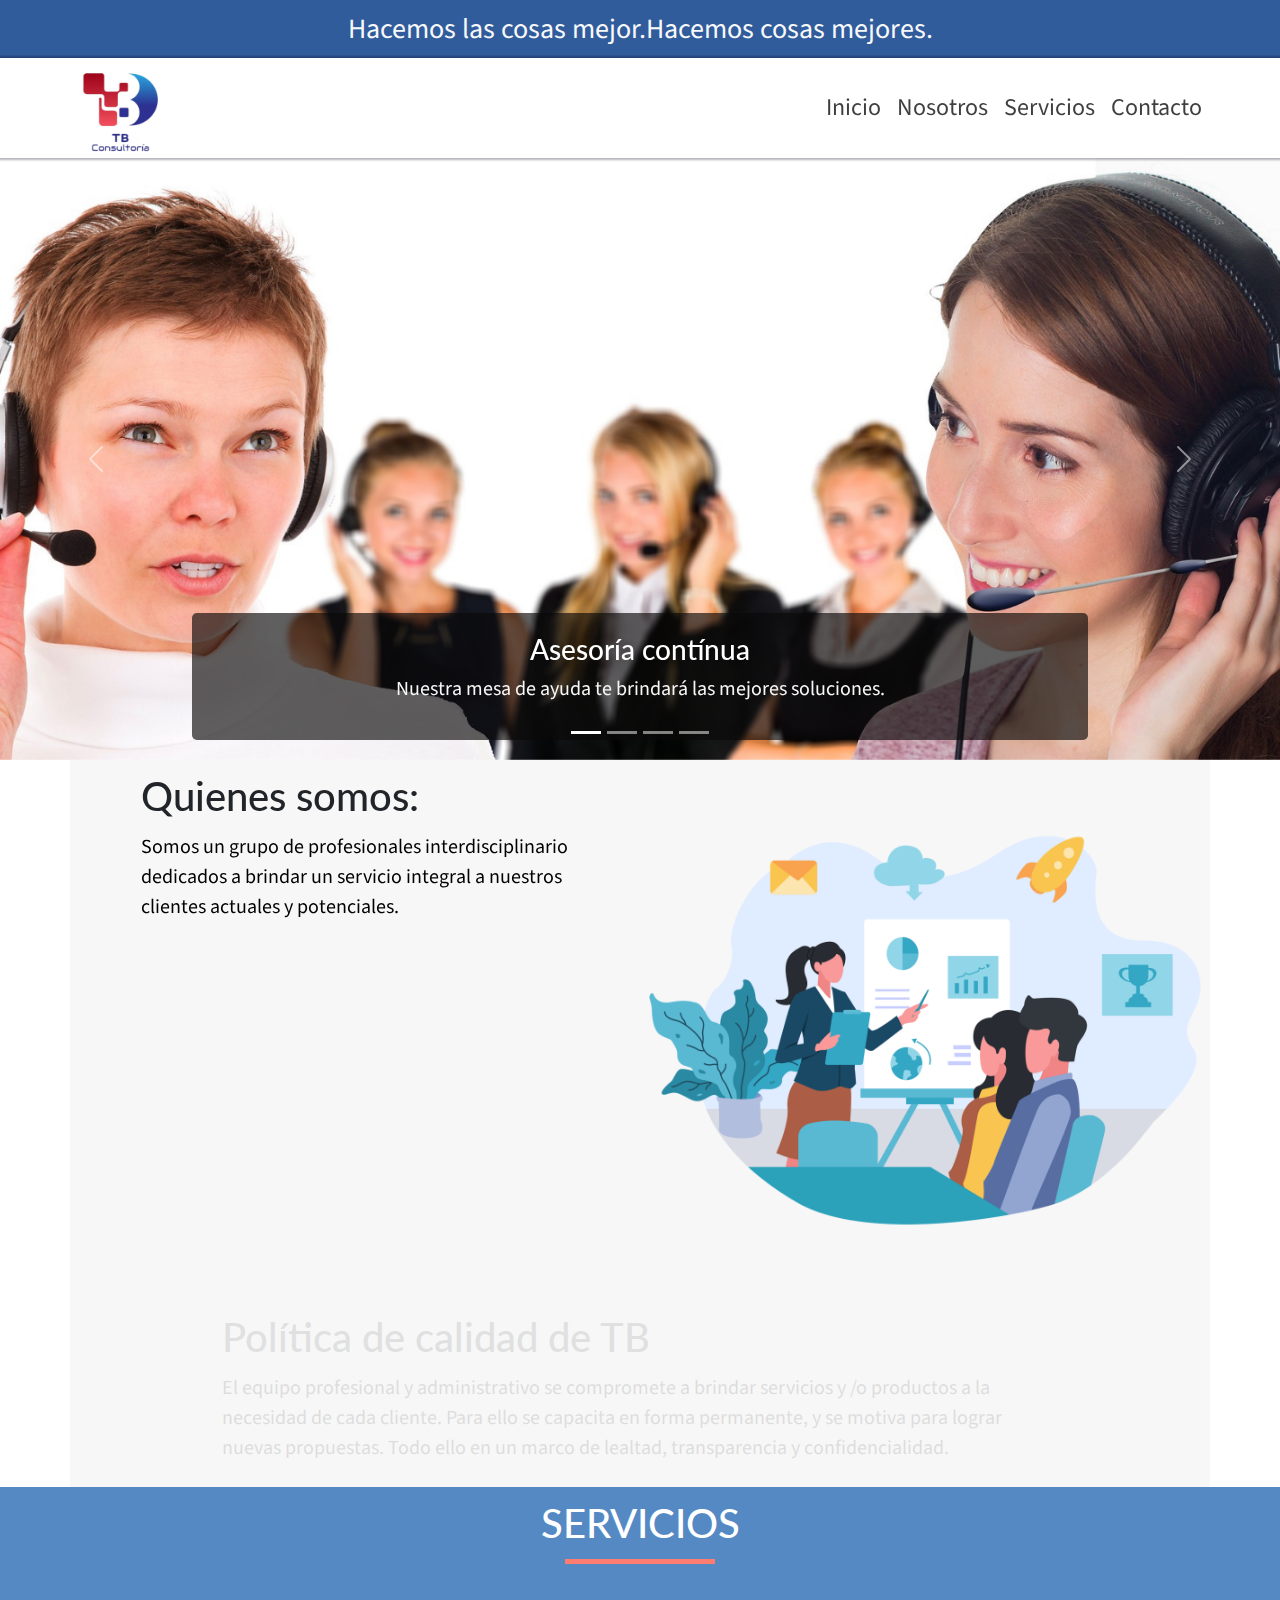
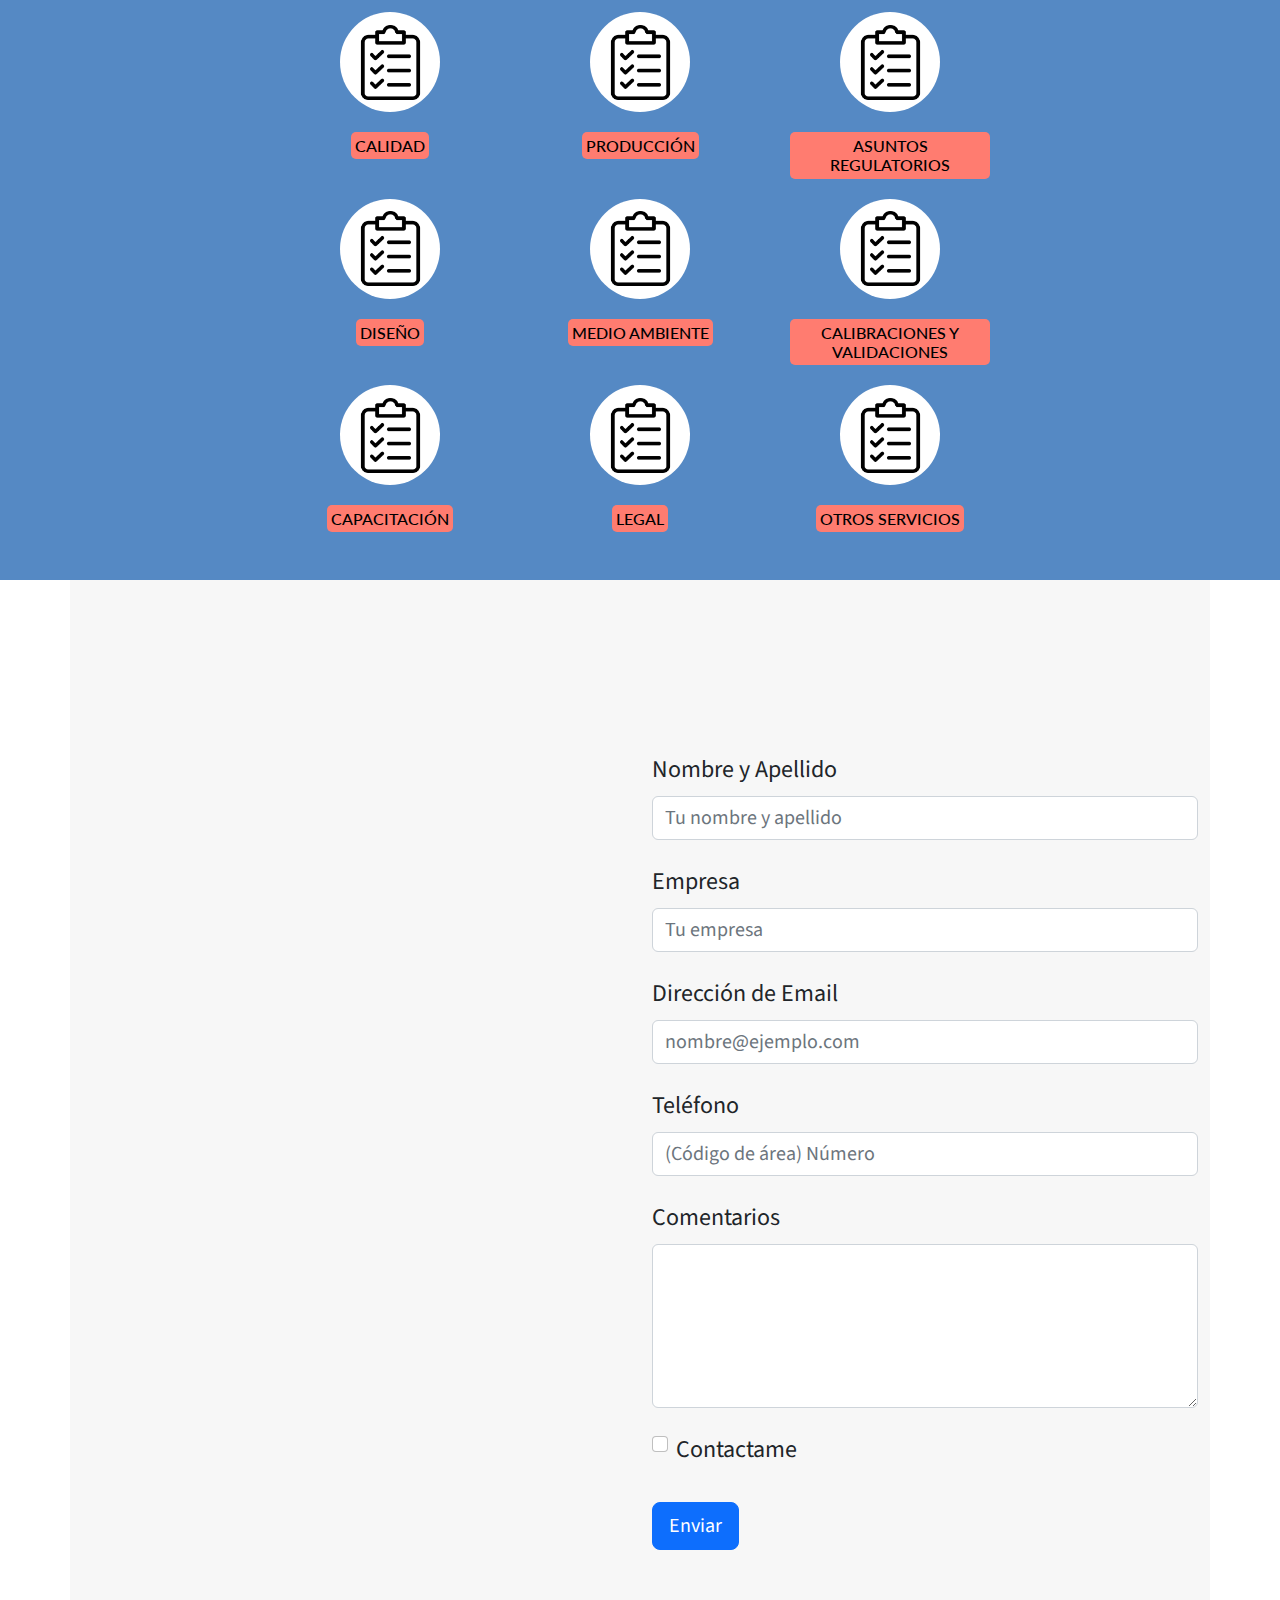
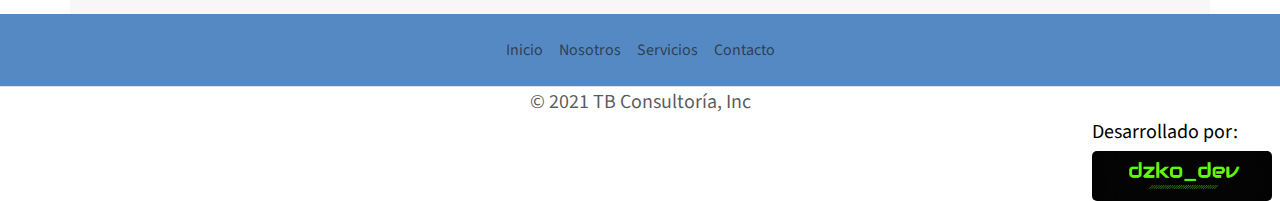
==== commit 1215cc2b: "major refactor" ====
--- a/index.html
+++ b/index.html
@@ -5,31 +5,32 @@
     <!-- Required meta tags -->
     <meta charset="utf-8">
     <meta name="viewport" content="width=device-width, initial-scale=1">
-
     <!-- Bootstrap CSS -->
-    <link href="https://cdn.jsdelivr.net/npm/bootstrap@5.1.1/dist/css/bootstrap.min.css" rel="stylesheet"
-        integrity="sha384-F3w7mX95PdgyTmZZMECAngseQB83DfGTowi0iMjiWaeVhAn4FJkqJByhZMI3AhiU" crossorigin="anonymous">
+    <!-- <link href="https://cdn.jsdelivr.net/npm/bootstrap@5.1.1/dist/css/bootstrap.min.css" rel="stylesheet"
+        integrity="sha384-F3w7mX95PdgyTmZZMECAngseQB83DfGTowi0iMjiWaeVhAn4FJkqJByhZMI3AhiU" crossorigin="anonymous"> -->
 
     <!-- Local css -->
-    <link rel="stylesheet" href="./css/style.css">
-    <link rel="stylesheet" href="./css/normalize.css">
     <link rel="preconnect" href="https://fonts.googleapis.com">
     <link rel="preconnect" href="https://fonts.gstatic.com" crossorigin>
     <link href="https://fonts.googleapis.com/css2?family=Lato&family=Source+Sans+Pro&display=swap" rel="stylesheet">
+    <!-- Bootstrap CSS -->
+    <link rel="stylesheet" href="./css/styles.css">
+    <!-- Main CSS -->
+    <link rel="stylesheet" href="./css/main.css">
 
     <!-- Scrollreveal JS -->
     <script src="./js/scrollreveal.js"></script>
-
-    <title>TB Consultoría</title>
+    <title>TB Consultoría</title>  
 </head>
 
 <body>
+    
     <!--============================================================= -->
     <!-- SCROLL TO TOP -->
     <!--============================================================= -->
-    <div id="ir-arriba-btn" class="ocultar">
+    <!-- <div id="ir-arriba-btn" class="ocultar">
         <i class="fas fa-arrow-circle-up fa-4x"></i>
-    </div>
+    </div> -->
 
 
     <!--============================================================= -->
@@ -39,7 +40,7 @@
         <p class="text-light mb-0 p-2 fs-3">Hacemos las cosas mejor.Hacemos cosas mejores.</p>
     </header>
     <nav class="navbar navbar-expand-lg mx-auto navbar-light p-0 sticky-top" id="menu">
-        <div class="container-fluid inner-navbar">
+        <div class="container p-0 inner-navbar">
             <a class="navbar-brand p-0" href="#">
                 <img src="./img/20210925_203723_0000.png" alt="" width="100" height="100"
                     class="d-inline-block align-text-top logo-img">
@@ -129,47 +130,81 @@
     <!-- ABOUT -->
     <!--============================================================= -->
 
-    <section class="container-fluid " id="Nosotros">
+    <section class="container" id="Nosotros">
         <div class="row">
-            <div class="col-12 col-lg-6" id="nosotros-container">
+            <div class="col-12 col-xl-6 p-0" id="nosotros-container">
                 <h1 class="w-75 mx-auto izq-der" style="white-space:pre-wrap">Quienes somos:</h1>
-                <p class="w-75 mx-auto izq-der-delay">Conformamos un grupo de profesionales  interdisciplinarios, a partir de  nuestras diferentes habilidades y experiencia, decidimos  brindar servicios integrales a las organizaciones de diversos perfiles.</p>
+                <p class="w-75 mx-auto izq-der-delay">Somos  un grupo de profesionales interdisciplinario  dedicados a brindar un servicio integral a nuestros clientes actuales y potenciales.</p>
+                <h3 class="w-75 mx-auto izq-der">Nuestra Misión:</h3>
+                <p class="w-75 mx-auto izq-der-delay">Cada labor profesional encomendada se analiza, planifica, desarrolla, ejecuta, y verifica permanente, permitiendo un acompañamiento al cliente, de cada etapa a cumplir.</p>
                 <h3 class="w-75 mx-auto mt-4 izq-der">Nuestra Visión:</h3>
-                <ul class="w-75 mx-auto izq-der-delay">
-                    <li>Planificar, desarrollar y ejecutar de forma eficiente y responsable todo trabajo encomendado </li>
-                    <li>Efectuar un seguimiento y acompañamiento de las necesidades de cada uno de nuestros clientes.</li>
-                </ul>
-                <h3 class="w-75 mx-auto izq-der">Nuestra Misión:</h3>
-                <ul class="w-75 mx-auto izq-der-delay">
-                    <li>Reconocimiento en el mercado por nuestra actuación, permitiendo llegar a las  organizaciones nacionales e internacionales.</li>
-                    <li>El éxito de cada cliente, sea parte de nuestros aportes y establecer una mejora continua de ellos y nuestra, acompañando en todo momento sus logros y necesidades.</li>
-                </ul>
-                <h3 class="w-75 mx-auto izq-der">Nuestros valores:</h3>
-                <ul class="w-75 mx-auto izq-der-delay">
-                    <li>Compromiso, calidad, trabajo en equipo,  pasión, seguridad,  rapidez, creatividad.</li>
-                </ul>
-
-            </div>
-            <div class="col-12 col-lg-6 mx-auto d-flex">
+                <p class="w-75 mx-auto izq-der-delay">Que en la sumatoria para lograr el éxito de ustedes, este nuestro aporte  en calidad, equipo, rapidez y creatividad. Logrando una mejora continua y el reconocimiento en el mercado.</p>
+            </div>
+
+            <div class="col-12 col-xl-6 mx-auto d-flex p-0">
                 <img class="img-fluid" id="imagen-about" src="./img/consultoria.png" alt="">
             </div>
-        </div>
-        <div class="col-12 aparecer">
-            <h1 class="w-75 mx-auto">Política de calidad</h1>
-            <p class="w-75 mx-auto">En BT nos comprometemos garantizar la calidad de nuestros servicios profesionales.<br>
-                Brindar a nuestros  clientes los productos o servicios que requieren, aplicando transparencia y confidencialidad.<br>
-                Proporcionar a nuestro equipo profesional y administrativo,  un ambiente agradable, reconfortante, seguro y estimulante para facilitar la expresión de nuevas propuestas.<br>
-                Facilitar y promocionar cursos de capacitación que formen parte de un proceso obligatorio a los actuantes y a los nuevos ingresos de la empresa.</p>
+
+        </div>
+        <div class="col-12 pb-4 aparecer">
+            <h1 class="w-75 mx-auto">Política de calidad de TB</h1>
+            <p class="w-75 mx-auto my-0">El equipo profesional y administrativo se compromete a brindar servicios y /o productos  a la necesidad de cada cliente. Para ello se capacita en forma permanente,  y  se motiva  para lograr  nuevas propuestas. Todo ello en un marco de lealtad,  transparencia y confidencialidad.</p>
         </div>
     </section>
 
     <!--============================================================= -->
     <!-- SERVICIOS -->
     <!--============================================================= -->
-    <section class="container-fluid w-75 mx-auto" id="Servicios">
+    <section class="container-fluid  mx-auto servicios" id="servicios">
+        <div class="section-title col-sm-3 mx-auto">
+            <h1>Servicios</h1>
+            <span class="spacer"></span>
+        </div>
+        
+        <div class="service-grid py-5">
+            <div class="service-card">
+                <a href="./servicios/calidad.html" target="_blank" class="icon-link"><img class="icon-service"src="./img/portapapeles.png" alt="" class="icon-services"></a>
+                <a href="./servicios/calidad.html" target="_blank" class="title-link"><h3 class="service-title">Calidad</h3></a>
+            </div>   
+            <div class="service-card">
+                <a href="http://" target="_blank" rel="noopener noreferrer" class="icon-link"><img class="icon-service"src="./img/portapapeles.png" alt="" class="icon-services"></a>
+                <a href="http://" target="_blank" rel="noopener noreferrer" class="title-link"><h3 class="service-title">Producción</h3></a>
+            </div>   
+            <div class="service-card">
+                <a href="http://" target="_blank" rel="noopener noreferrer" class="icon-link"><img class="icon-service"src="./img/portapapeles.png" alt="" class="icon-services"></a>
+                <a href="http://" target="_blank" rel="noopener noreferrer" class="title-link"><h3 class="service-title">Asuntos regulatorios</h3></a>
+            </div>   
+            <div class="service-card">
+                <a href="http://" target="_blank" rel="noopener noreferrer" class="icon-link"><img class="icon-service"src="./img/portapapeles.png" alt="" class="icon-services"></a>
+                <a href="http://" target="_blank" rel="noopener noreferrer" class="title-link"><h3 class="service-title">Diseño</h3></a>
+            </div>   
+            <div class="service-card">
+                <a href="http://" target="_blank" rel="noopener noreferrer" class="icon-link"><img class="icon-service"src="./img/portapapeles.png" alt="" class="icon-services"></a>
+                <a href="http://" target="_blank" rel="noopener noreferrer" class="title-link"><h3 class="service-title">Medio ambiente</h3></a>
+            </div>   
+            <div class="service-card">
+                <a href="http://" target="_blank" rel="noopener noreferrer" class="icon-link"><img class="icon-service"src="./img/portapapeles.png" alt="" class="icon-services"></a>
+                <a href="http://" target="_blank" rel="noopener noreferrer" class="title-link"><h3 class="service-title">Calibraciones y validaciones</h3></a>
+            </div>   
+            <div class="service-card">
+                <a href="http://" target="_blank" rel="noopener noreferrer" class="icon-link"><img class="icon-service"src="./img/portapapeles.png" alt="" class="icon-services"></a>
+                <a href="http://" target="_blank" rel="noopener noreferrer" class="title-link"><h3 class="service-title">Capacitación</h3></a>
+            </div>   
+            <div class="service-card">
+                <a href="http://" target="_blank" rel="noopener noreferrer" class="icon-link"><img class="icon-service"src="./img/portapapeles.png" alt="" class="icon-services"></a>
+                <a href="http://" target="_blank" rel="noopener noreferrer" class="title-link"><h3 class="service-title">Legal</h3></a>
+            </div>   
+            <div class="service-card">
+                <a href="http://" target="_blank" rel="noopener noreferrer" class="icon-link"><img class="icon-service"src="./img/portapapeles.png" alt="" class="icon-services"></a>
+                <a href="http://" target="_blank" rel="noopener noreferrer" class="title-link"><h3 class="service-title">Otros servicios</h3></a>
+            </div>   
+        </div> 
+    </section>
+
+    <!-- <section class="container-fluid w-75 mx-auto" id="Servicios">
         <div class="row">
             <div class="col-12 col-lg-6">
-                <h1 class=" mt-4 izq-der">Nuestros Servicios</h1>
+                <h1 class=" mt-4 izq-der">Brindamos:</h1>
                 <p class=" mt-4 lh-lg izq-der-delay">Encontrará Expertos en el área de Aseguramiento de la Calidad con amplia experiencia en gestión basados tanto en las normas genéricas ISO9001: ISO14001, OSHAS 18001,   ISO 13485, ISO 14971, ISO 22000. </p>
             </div>
             <div class="col-12 col-lg-6">
@@ -306,7 +341,7 @@
                                     <li>Toxicología de los Alimentos.</li>
                                     <li>Microbiología de los Alimentos.</li>
                                     <li>Preservación de Alimentos.</li>
-                                    <li>Manejo de las Normas HACCP, SSO´P, GMP.</li>
+                                    <li>Manejo de las Normas HACCP, SSOP, GMP.</li>
                                 </ul>
                             </div>
                         </div>    
@@ -348,15 +383,15 @@
 
             </div>
         </div>
-    </section>
+    </section> -->
 
     <!--============================================================= -->
     <!-- CONTACTO -->
     <!--============================================================= -->
 
-    <section class="container-fluid" id="Contacto">
+    <section class="container py-5" id="Contacto">
         <div class="row">
-            <div class=" col-12 col-lg-6">
+            <div class="col-12 col-lg-6">
                 <img class="img-fluid izq-der" src="./img/foto-contacto.png" alt="">
             </div>
             <div class="col-12 col-lg-6">
@@ -392,7 +427,7 @@
                         </label>
                       </div>
                     </div>
-                    <div class="col-12">
+                    <div class="col-12 py-3">
                       <button type="button" class="btn btn-primary btn-lg" id="btnSubmit">Enviar</button>
                     </div>
                 </div>
@@ -406,9 +441,9 @@
     <!-- FOOTER -->
     <!--============================================================= -->
 
-    <div class="container-fluid" id="Footer">
-        <footer class="py-3 my-4">
-            <ul class="nav justify-content-center border-bottom pb-3 mb-3">
+    <div class="container-fluid p-0" id="Footer">
+        <footer>
+            <ul class="nav justify-content-center border-bottom px-3 py-3 b-bg-color">
               <li class="nav-item"><a href="#encabezado" class="nav-link px-2 text-muted">Inicio</a></li>
               <li class="nav-item"><a href="#Nosotros" class="nav-link px-2 text-muted">Nosotros</a></li>
               <li class="nav-item"><a href="#Servicios" class="nav-link px-2 text-muted">Servicios</a></li>
@@ -425,13 +460,13 @@
 
 
     <!-- Option 1: Bootstrap Bundle with Popper -->
-    <script src="https://cdn.jsdelivr.net/npm/bootstrap@5.1.1/dist/js/bootstrap.bundle.min.js"
+    <!-- <script src="https://cdn.jsdelivr.net/npm/bootstrap@5.1.1/dist/js/bootstrap.bundle.min.js"
         integrity="sha384-/bQdsTh/da6pkI1MST/rWKFNjaCP5gBSY4sEBT38Q/9RBh9AH40zEOg7Hlq2THRZ"
-        crossorigin="anonymous"></script>
+        crossorigin="anonymous"></script> -->
+    <script src="libs/bootstrap-5.2.0/dist/js/bootstrap.min.js"></script>
     <script src="./js/main.js"></script>
     <script src="./js/index.js"></script>
     <script src="./js/consulta.js"></script>
-    <?php include("mail.php");?>
 </body>
 
 </html>
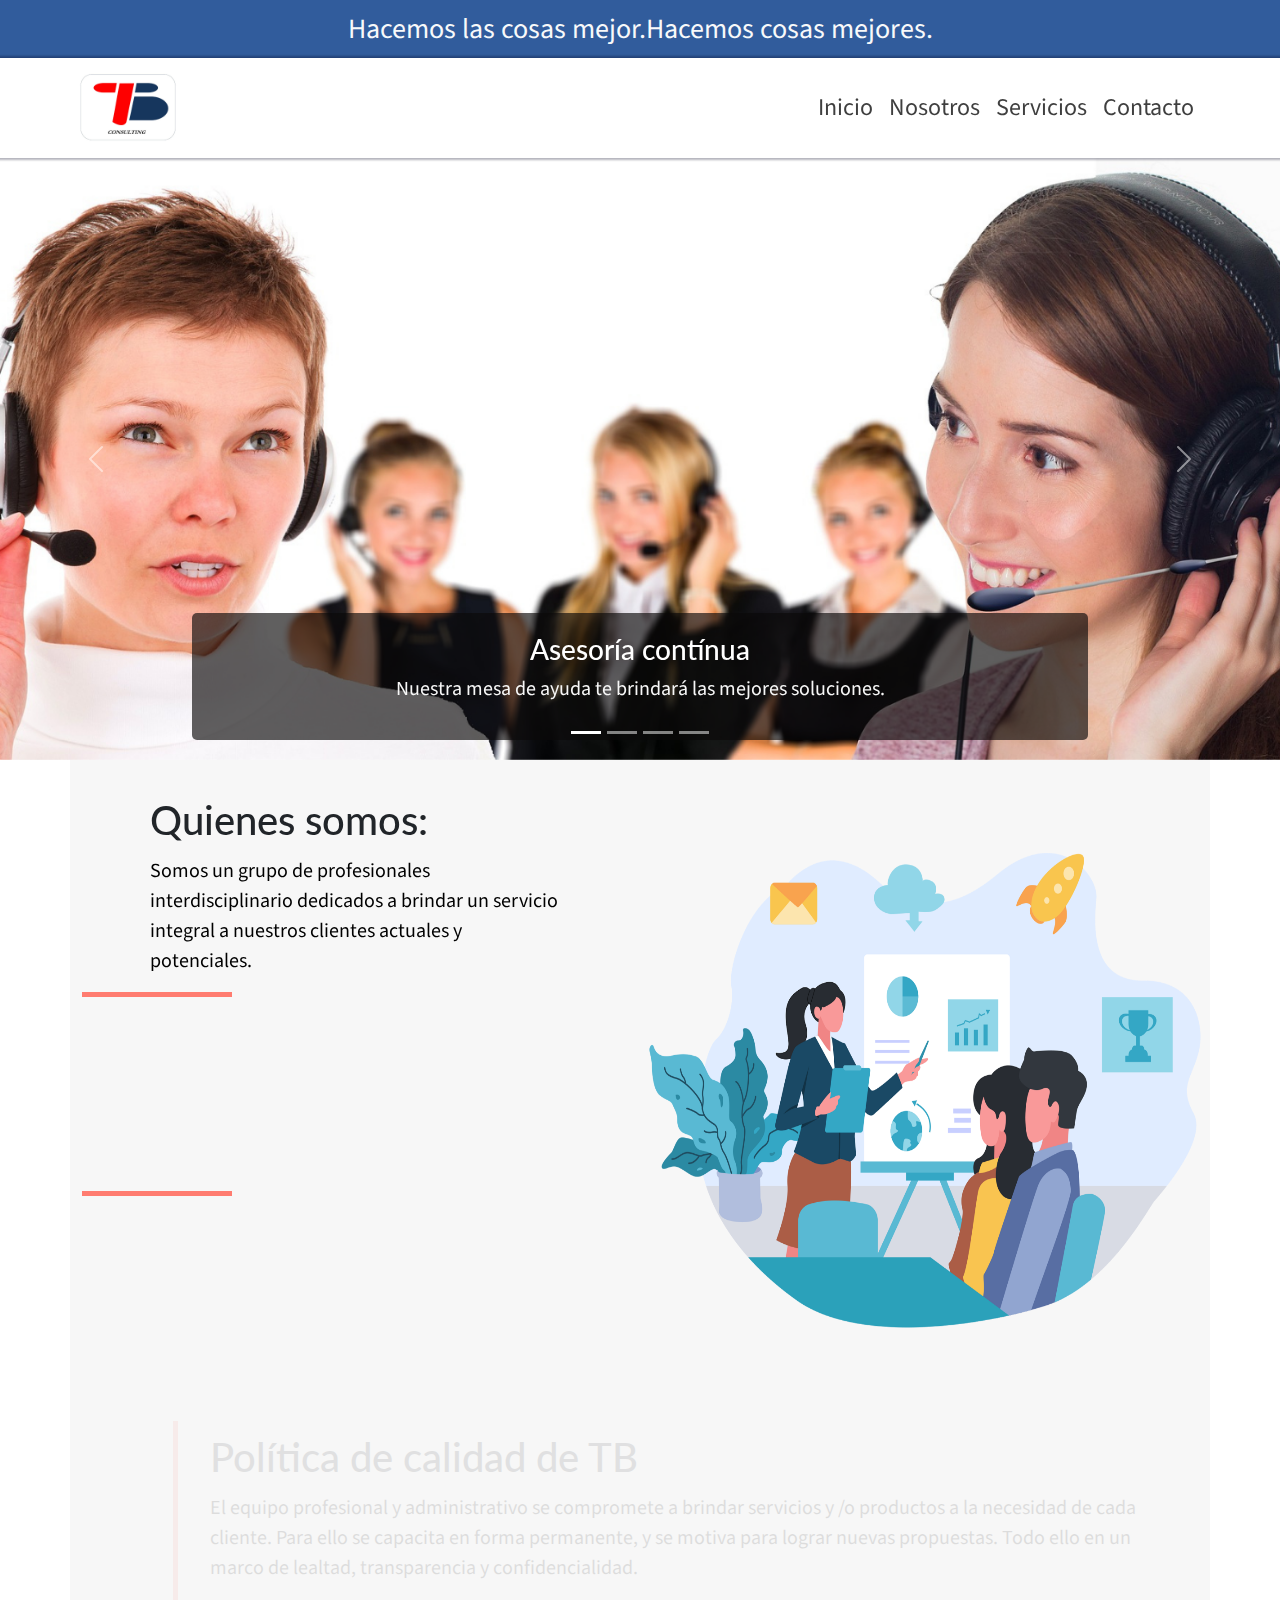
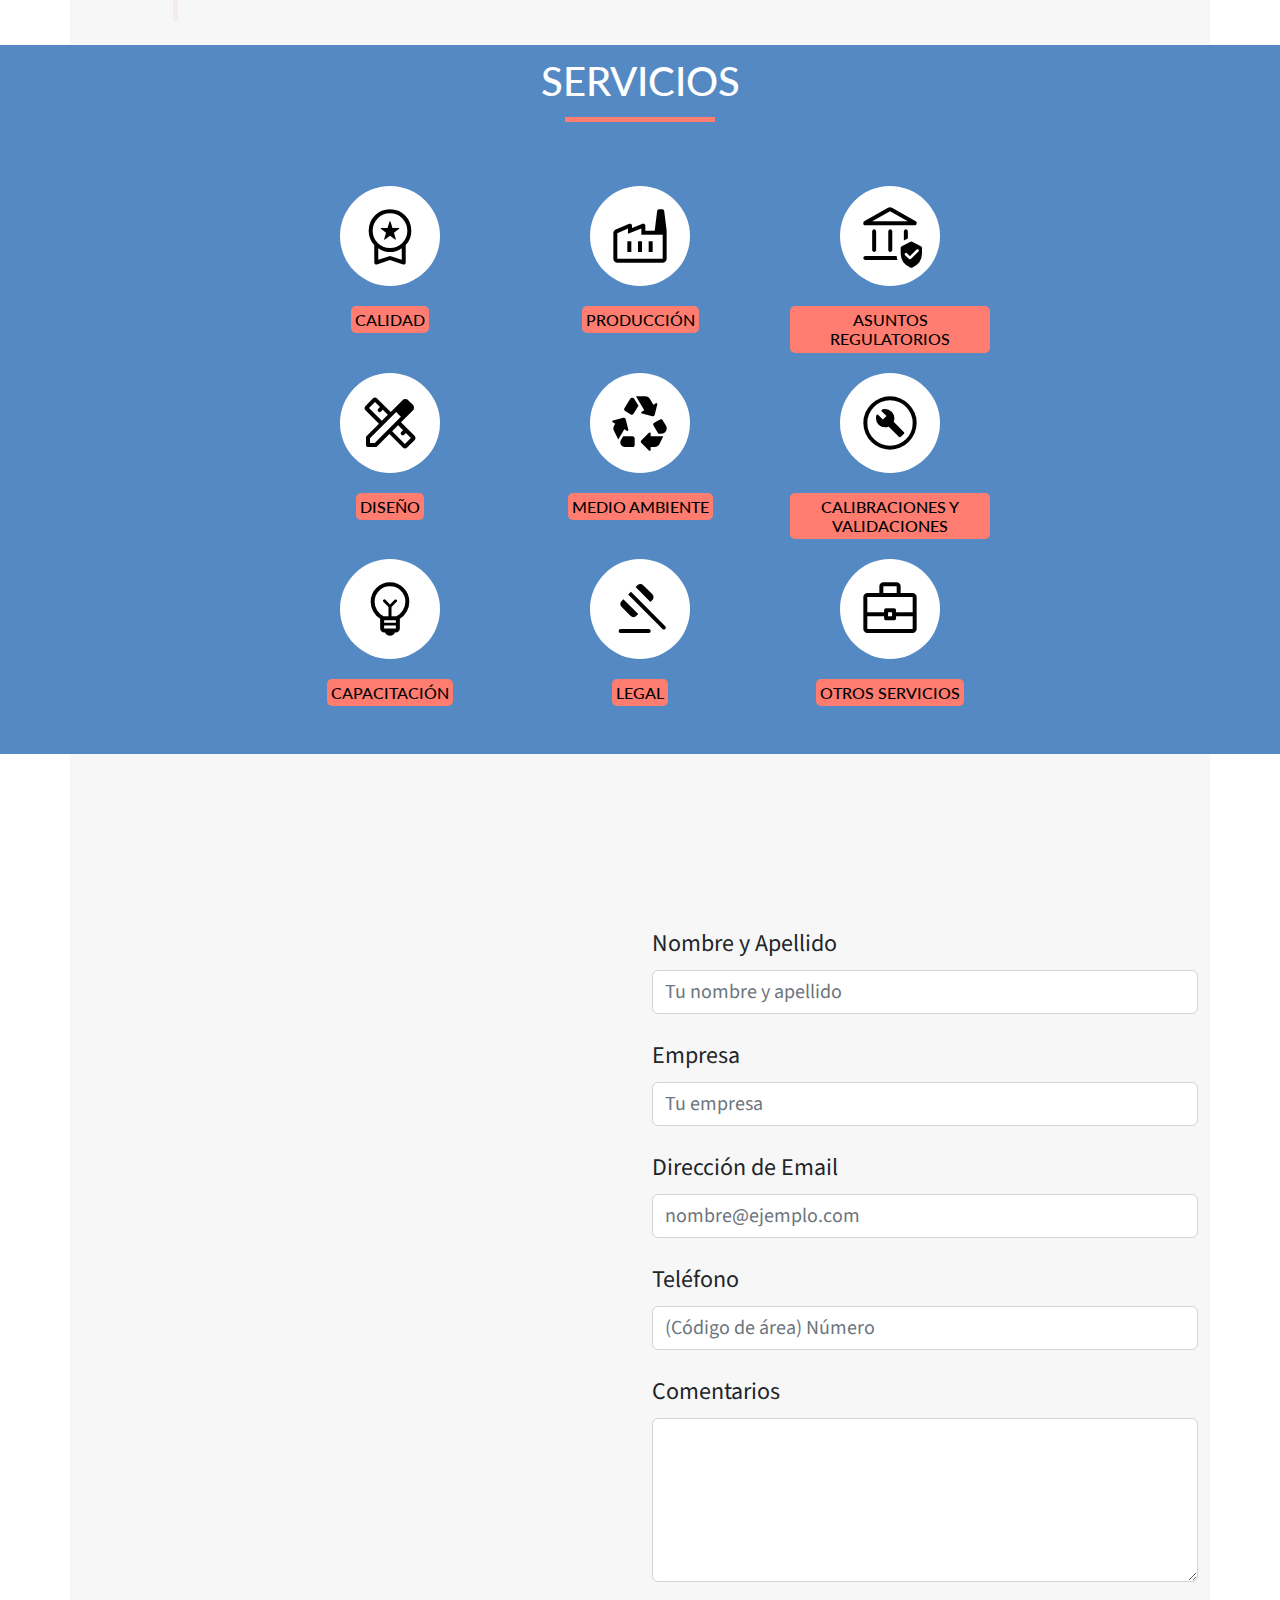
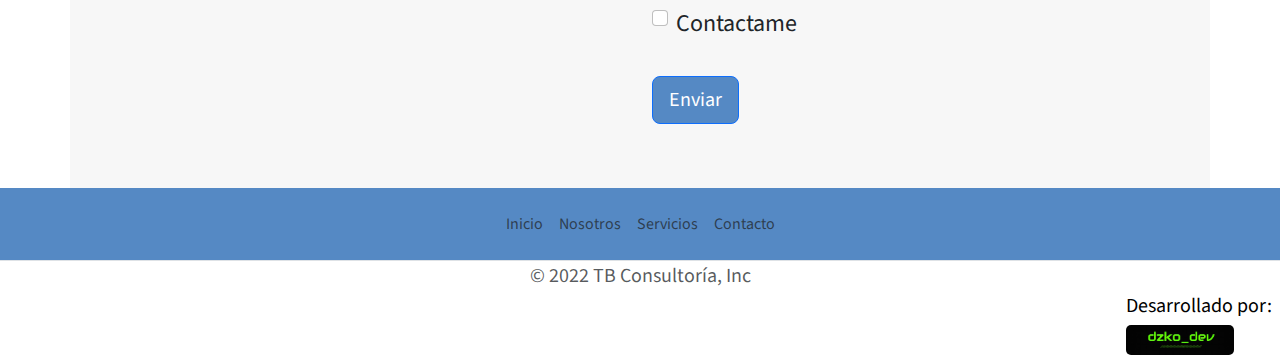
==== commit 6fba52c7: "major refactoring" ====
--- a/index.html
+++ b/index.html
@@ -5,10 +5,6 @@
     <!-- Required meta tags -->
     <meta charset="utf-8">
     <meta name="viewport" content="width=device-width, initial-scale=1">
-    <!-- Bootstrap CSS -->
-    <!-- <link href="https://cdn.jsdelivr.net/npm/bootstrap@5.1.1/dist/css/bootstrap.min.css" rel="stylesheet"
-        integrity="sha384-F3w7mX95PdgyTmZZMECAngseQB83DfGTowi0iMjiWaeVhAn4FJkqJByhZMI3AhiU" crossorigin="anonymous"> -->
-
     <!-- Local css -->
     <link rel="preconnect" href="https://fonts.googleapis.com">
     <link rel="preconnect" href="https://fonts.gstatic.com" crossorigin>
@@ -18,6 +14,8 @@
     <!-- Main CSS -->
     <link rel="stylesheet" href="./css/main.css">
 
+    <link rel="stylesheet" href="https://fonts.googleapis.com/css2?family=Material+Symbols+Rounded:opsz,wght,FILL,GRAD@48,500,0,0" />
+
     <!-- Scrollreveal JS -->
     <script src="./js/scrollreveal.js"></script>
     <title>TB Consultoría</title>  
@@ -40,9 +38,9 @@
         <p class="text-light mb-0 p-2 fs-3">Hacemos las cosas mejor.Hacemos cosas mejores.</p>
     </header>
     <nav class="navbar navbar-expand-lg mx-auto navbar-light p-0 sticky-top" id="menu">
-        <div class="container p-0 inner-navbar">
+        <div class="container px-2 inner-navbar">
             <a class="navbar-brand p-0" href="#">
-                <img src="./img/20210925_203723_0000.png" alt="" width="100" height="100"
+                <img src="./img/logo_tb.png" alt="" width="100" height="100"
                     class="d-inline-block align-text-top logo-img">
             </a>
             <button class="navbar-toggler" type="button" data-bs-toggle="collapse"
@@ -132,11 +130,14 @@
 
     <section class="container" id="Nosotros">
         <div class="row">
-            <div class="col-12 col-xl-6 p-0" id="nosotros-container">
+            <div class="col-12 col-xl-6 py-4" id="nosotros-container">
                 <h1 class="w-75 mx-auto izq-der" style="white-space:pre-wrap">Quienes somos:</h1>
+                
                 <p class="w-75 mx-auto izq-der-delay">Somos  un grupo de profesionales interdisciplinario  dedicados a brindar un servicio integral a nuestros clientes actuales y potenciales.</p>
+                <span class="spacer"></span>
                 <h3 class="w-75 mx-auto izq-der">Nuestra Misión:</h3>
                 <p class="w-75 mx-auto izq-der-delay">Cada labor profesional encomendada se analiza, planifica, desarrolla, ejecuta, y verifica permanente, permitiendo un acompañamiento al cliente, de cada etapa a cumplir.</p>
+                <span class="spacer"></span>
                 <h3 class="w-75 mx-auto mt-4 izq-der">Nuestra Visión:</h3>
                 <p class="w-75 mx-auto izq-der-delay">Que en la sumatoria para lograr el éxito de ustedes, este nuestro aporte  en calidad, equipo, rapidez y creatividad. Logrando una mejora continua y el reconocimiento en el mercado.</p>
             </div>
@@ -146,16 +147,21 @@
             </div>
 
         </div>
-        <div class="col-12 pb-4 aparecer">
-            <h1 class="w-75 mx-auto">Política de calidad de TB</h1>
-            <p class="w-75 mx-auto my-0">El equipo profesional y administrativo se compromete a brindar servicios y /o productos  a la necesidad de cada cliente. Para ello se capacita en forma permanente,  y  se motiva  para lograr  nuevas propuestas. Todo ello en un marco de lealtad,  transparencia y confidencialidad.</p>
+        
+        <div class="col-12 pb-4 aparecer d-flex justify-content-center">
+            <div class="vr pc-vr"></div>
+            <div class="col-10">
+                <h1 class=" w-100 pc-ttl">Política de calidad de TB</h1>
+                <p class=" w-100 pc-txt">El equipo profesional y administrativo se compromete a brindar servicios y /o productos  a la necesidad de cada cliente. Para ello se capacita en forma permanente,  y  se motiva  para lograr  nuevas propuestas. Todo ello en un marco de lealtad,  transparencia y confidencialidad.</p>
+            </div>
+            
         </div>
     </section>
 
     <!--============================================================= -->
     <!-- SERVICIOS -->
     <!--============================================================= -->
-    <section class="container-fluid  mx-auto servicios" id="servicios">
+    <section class="container-fluid  mx-auto servicios" id="Servicios">
         <div class="section-title col-sm-3 mx-auto">
             <h1>Servicios</h1>
             <span class="spacer"></span>
@@ -163,227 +169,61 @@
         
         <div class="service-grid py-5">
             <div class="service-card">
-                <a href="./servicios/calidad.html" target="_blank" class="icon-link"><img class="icon-service"src="./img/portapapeles.png" alt="" class="icon-services"></a>
+                <a href="./servicios/calidad.html" target="_blank" class="icon-link">
+                    <span class="material-symbols-rounded">workspace_premium</span>
+                </a>
                 <a href="./servicios/calidad.html" target="_blank" class="title-link"><h3 class="service-title">Calidad</h3></a>
             </div>   
             <div class="service-card">
-                <a href="http://" target="_blank" rel="noopener noreferrer" class="icon-link"><img class="icon-service"src="./img/portapapeles.png" alt="" class="icon-services"></a>
-                <a href="http://" target="_blank" rel="noopener noreferrer" class="title-link"><h3 class="service-title">Producción</h3></a>
-            </div>   
-            <div class="service-card">
-                <a href="http://" target="_blank" rel="noopener noreferrer" class="icon-link"><img class="icon-service"src="./img/portapapeles.png" alt="" class="icon-services"></a>
-                <a href="http://" target="_blank" rel="noopener noreferrer" class="title-link"><h3 class="service-title">Asuntos regulatorios</h3></a>
-            </div>   
-            <div class="service-card">
-                <a href="http://" target="_blank" rel="noopener noreferrer" class="icon-link"><img class="icon-service"src="./img/portapapeles.png" alt="" class="icon-services"></a>
-                <a href="http://" target="_blank" rel="noopener noreferrer" class="title-link"><h3 class="service-title">Diseño</h3></a>
-            </div>   
-            <div class="service-card">
-                <a href="http://" target="_blank" rel="noopener noreferrer" class="icon-link"><img class="icon-service"src="./img/portapapeles.png" alt="" class="icon-services"></a>
-                <a href="http://" target="_blank" rel="noopener noreferrer" class="title-link"><h3 class="service-title">Medio ambiente</h3></a>
-            </div>   
-            <div class="service-card">
-                <a href="http://" target="_blank" rel="noopener noreferrer" class="icon-link"><img class="icon-service"src="./img/portapapeles.png" alt="" class="icon-services"></a>
-                <a href="http://" target="_blank" rel="noopener noreferrer" class="title-link"><h3 class="service-title">Calibraciones y validaciones</h3></a>
-            </div>   
-            <div class="service-card">
-                <a href="http://" target="_blank" rel="noopener noreferrer" class="icon-link"><img class="icon-service"src="./img/portapapeles.png" alt="" class="icon-services"></a>
-                <a href="http://" target="_blank" rel="noopener noreferrer" class="title-link"><h3 class="service-title">Capacitación</h3></a>
-            </div>   
-            <div class="service-card">
-                <a href="http://" target="_blank" rel="noopener noreferrer" class="icon-link"><img class="icon-service"src="./img/portapapeles.png" alt="" class="icon-services"></a>
-                <a href="http://" target="_blank" rel="noopener noreferrer" class="title-link"><h3 class="service-title">Legal</h3></a>
-            </div>   
-            <div class="service-card">
-                <a href="http://" target="_blank" rel="noopener noreferrer" class="icon-link"><img class="icon-service"src="./img/portapapeles.png" alt="" class="icon-services"></a>
-                <a href="http://" target="_blank" rel="noopener noreferrer" class="title-link"><h3 class="service-title">Otros servicios</h3></a>
+                <a href="./servicios/produccion.html" target="_blank" rel="noopener noreferrer" class="icon-link">
+                    <span class="material-symbols-rounded">factory</span>
+                </a>
+                <a href="./servicios/produccion.html" target="_blank" rel="noopener noreferrer" class="title-link"><h3 class="service-title">Producción</h3></a>
+            </div>   
+            <div class="service-card">
+                <a href="./servicios/asunt_regulatorios.html" target="_blank" rel="noopener noreferrer" class="icon-link">
+                    <span class="material-symbols-rounded">assured_workload</span>
+                </a>
+                <a href="./servicios/asunt_regulatorios.html" target="_blank" rel="noopener noreferrer" class="title-link"><h3 class="service-title">Asuntos regulatorios</h3></a>
+            </div>   
+            <div class="service-card">
+                <a href="./servicios/diseño.html" target="_blank" rel="noopener noreferrer" class="icon-link">
+                    <span class="material-symbols-rounded">design_services</span>
+                </a>
+                <a href="./servicios/diseño.html" target="_blank" rel="noopener noreferrer" class="title-link"><h3 class="service-title">Diseño</h3></a>
+            </div>   
+            <div class="service-card">
+                <a href="./servicios/medio_amb.html" target="_blank" rel="noopener noreferrer" class="icon-link">
+                    <span class="material-symbols-rounded">recycling</span>
+                </a>
+                <a href="./servicios/medio_amb.html" target="_blank" rel="noopener noreferrer" class="title-link"><h3 class="service-title">Medio ambiente</h3></a>
+            </div>   
+            <div class="service-card">
+                <a href="./index.html" target="_self" rel="noopener noreferrer" class="icon-link">
+                    <span class="material-symbols-rounded">build_circle</span>
+                </a>
+                <a href="./index.html" target="_self" rel="noopener noreferrer" class="title-link"><h3 class="service-title">Calibraciones y validaciones</h3></a>
+            </div>   
+            <div class="service-card">
+                <a href="./servicios/capacitacion.html" target="_blank" rel="noopener noreferrer" class="icon-link">
+                    <span class="material-symbols-rounded">emoji_objects</span>
+                </a>
+                <a href="./servicios/capacitacion.html" target="_blank" rel="noopener noreferrer" class="title-link"><h3 class="service-title">Capacitación</h3></a>
+            </div>   
+            <div class="service-card">
+                <a href="./index.html" target="_self" rel="noopener noreferrer" class="icon-link">
+                    <span class="material-symbols-rounded">gavel</span>
+                </a>
+                <a href="./index.html" target="_self" rel="noopener noreferrer" class="title-link"><h3 class="service-title">Legal</h3></a>
+            </div>   
+            <div class="service-card">
+                <a href="./servicios/otros_servicios.html" target="_blank" rel="noopener noreferrer" class="icon-link">
+                    <span class="material-symbols-rounded">business_center</span>
+                </a>
+                <a href="./servicios/otros_servicios.html" target="_blank" rel="noopener noreferrer" class="title-link"><h3 class="service-title">Otros servicios</h3></a>
             </div>   
         </div> 
     </section>
-
-    <!-- <section class="container-fluid w-75 mx-auto" id="Servicios">
-        <div class="row">
-            <div class="col-12 col-lg-6">
-                <h1 class=" mt-4 izq-der">Brindamos:</h1>
-                <p class=" mt-4 lh-lg izq-der-delay">Encontrará Expertos en el área de Aseguramiento de la Calidad con amplia experiencia en gestión basados tanto en las normas genéricas ISO9001: ISO14001, OSHAS 18001,   ISO 13485, ISO 14971, ISO 22000. </p>
-            </div>
-            <div class="col-12 col-lg-6">
-                <div class="main-container">
-                    <div class="list-container">
-                        <div class="item">
-                            <h3 class="btn-item">Descripción General</h3>
-                            <div class="item-content">
-                                <p>A título de referencia detallamos algunas de las actividades que desarrollamos:</p>
-                                <ul>
-                                    <li>Planificación, implementación, seguimiento y mantenimiento del SGC s/ disposiciones, normativas independiente del sector de actuación y categorización de la empresa.</li>
-                                    <li>Implementacion y preparación para la certificación de normas.</li>
-                                    <li>Tramitaciones de habilitaciones de establecimientos e inscripciones de productos a nivel provincial, nacional e internacional.</li>
-                                    <li>Preparación de la documentación para la elaboración de monografías,  guías de producción, controles de procesos para: especialidades medicinales, productos médicos, odontológicos, estética, domisanitarios, cosmética y alimenticia.</li>
-                                    <li>Análisis de riesgo, análisis de peligros y  puntos críticos de control (HACCP) y validaciones de procesos.</li>
-                                    <li>Capacitaciones al personal: SGC, BPF, BPD, Higiene y Seguridad.</li>
-                                    <li>Auditorías internas, de proveedores.</li>
-                                    <li>Presentaciones en Renpre(Registro Nacional de Precursores Químicos).</li>
-                                    <li>Tratamiento de residuos orgánicos.</li>
-                                    <li>Servicio de calibraciones y Mapeos térmicos.</li>
-                                    <li>Calibraciones Eléctricas.</li>
-                                    <li>Validación y certificaciones de áreas.</li>
-                                    <li>Registraciones sistema Helena (ANMAT), Sifega (ANMAT) ,510K (FDA).</li>
-                                </ul>
-                            </div>
-                        </div>
-                        <div class="item">
-                            <h3 class="btn-item">Calidad</h3>
-                            <div class="item-content">
-                                <p>Aplicables  a las Industrias Farmacéuticas, Hospitalarias, Agroalimentarias,  Alimentarias, Veterinarias, Cosméticas, Químicas.<br>
-                                Hacemos:</p>
-                                <ul>
-                                    <li>Implementación, seguimiento y mantenimiento del sistemas de calidad,   independientemente del tamaño y sector de actuación de la empresa.</li>
-                                    <li>Mapeo, Análisis y Mejora Continua de los Procesos.</li>
-                                    <li>Evaluación y monitoreo de los controles requeridos en todas las etapas del proceso de gestión.</li>
-                                    <li>Implementación de Normas ISO: 9001, 9004, 13485, 14971.</li>
-                                    <li>Asesoramiento en Control de No-Conformidades, Acciones Correctivas,  Acciones Preventivas, Reclamos de Clientes y Mejoras Continuas.</li>
-                                    <li>Planificación y  Ejecución de Auditorías de los sistemas de calidad.</li>
-                                    <li>Planificación y Ejecución de Auditorías ISO 9001, ISO 13485.</li>
-                                    <li>Asesoramiento  para el control de los dispositivos de seguimiento y de   medición.</li>
-                                    <li>Capacitación y asesoramiento del  personal responsable del aseguramiento  
-                                        de  la calidad.</li>
-                                    <li>Asesoramiento  y seguimiento para lograr  certificación de la norma  ISO 9001.</li>
-                                    <li>Confección de la documentación requerida en un Sistema de Gestión de  Calidad  (Política de Calidad, Manual de Calidad, Manual de Procedimientos, etc.).</li>
-                                </ul>
-                            </div>
-                        </div>
-                        <div class="item">
-                            <h3 class="btn-item">Producción</h3>
-                            <div class="item-content">
-                                <p>Aplicables  a las Industrias Farmacéuticas, Hospitalarias, Agroalimentarias,  Alimentarias, Veterinarias, Cosméticas, Químicas.<br>
-                                    Hacemos:</p>
-                                <ul>
-                                    <li>Monitorización microbiológica de ambientes para procesos asépticos. (control  microbiológico en salas limpias). Aplicación ISO 14644. </li>
-                                    <li>Calificación de equipos: análisis químico y microbiológico.</li>
-                                    <li>Desarrollo e implementación de Sistema de Gestión de seguridad Alimentaria.</li>
-                                    <li>Análisis de Riesgos y Control de Puntos Críticos. (HACCP).</li>
-                                    <li>Validación de procesos.</li>
-                                    <li>Validación de técnicas analíticas.</li>
-                                    <li>Implementación y seguimiento de Buenas Prácticas de Manufactura.</li>
-                                    <li>Implementación y seguimiento Buenas Prácticas de Almacenamiento: importación,  distribución.</li>
-                                    <li>Implementación y seguimiento: Sistema de Gestión Integrado.</li>
-                                    <li>Ensayos aplicables a diferentes materias primas para la industria alimenticia.</li>
-                                    <li>Procesos Operativos, Sanitarios y Tecnológicos de Productos Pesqueros y de la Acuicultura.</li>
-                                    <li>Operaciones Unitarias y Procesamiento de Alimentos - Tratamientos Térmicos.</li>
-                                    <li>Procesos Operativos, Sanitarios y Tecnológicos de Leche y Productos Lácteos. </li>
-                                    <li>Productos y Procesos frutihortícolas con buenas prácticas agrícolas.</li>
-                                    <li>Procesos operativos, sanitarios y tecnológicos de miel.</li>
-                                    <li>Procesos operativos, sanitarios y tecnológicos de carne y productos cárnicos.</li>
-                                    <li>Bienestar animal. Fiscalización agroalimentaria</li>
-                                    <li>Manejo de SSOP Y GMP en eventos de diferente magnitud.</li>
-                                </ul>
-                            </div>
-                        </div>    
-                        <div class="item">
-                            <h3 class="btn-item">Asuntos regulatorios</h3>
-                            <div class="item-content">
-                                <p>Lorem ipsum dolor, sit amet consectetur adipisicing elit. Ut excepturi consequuntur repellendus ex. Modi nobis consequuntur eligendi aperiam, sapiente dolor cupiditate pariatur!</p>
-                                <ul>
-                                    <li>Asesoramiento y capacitación de disposiciones vigentes.</li>
-                                    <li>Tramitación de Habilitaciones para  Industrias: Farmacéutica, Alimenticia,Química, Domisanitarios.</li>
-                                    <li>Tramitación y Habilitaciones Droguerías, Farmacias, Distribuidoras de          Productos Médicos.</li>
-                                    <li>Tramitación: registros productos médicos, medicamentos, domisanitarios  y alimentos.</li>
-                                    <li>Gestión 510k /FDA.</li>
-                                </ul>
-                            </div>
-                        </div>    
-                        <div class="item">
-                            <h3 class="btn-item">Diseño</h3>
-                            <div class="item-content">
-                                <p>Lorem ipsum dolor, sit amet consectetur adipisicing elit. Ut excepturi consequuntur repellendus ex. Modi nobis consequuntur eligendi aperiam, sapiente dolor cupiditate pariatur!</p>
-                                <ul>
-                                    <li>Estudio de factibilidad y diseño de plantas para la Industria Farmacéutica,(medicamentos, productos médicos), Alimenticia, Central de Esterilización, Droguerías,Laboratorios, Distribuidoras, Farmacias.</li>
-                                    <li>Diseño de productos para la salud, y  domisanitarios.</li>
-                                    <li>Análisis, desarrollo de procesos de esterilización y  equipamiento.</li>
-                                </ul>
-                            </div>
-                        </div>    
-                        <div class="item">
-                            <h3 class="btn-item">Medio ambiente</h3>
-                            <div class="item-content">
-                                <p>Hacemos:</p>
-                                <ul>
-                                    <li>Desarrollo de estudios de impacto ambiental</li>
-                                    <li>Planificación y Ejecución de Auditorías  Ambientales.</li>
-                                    <li>Implementación de normas ISO 14000.</li>
-                                </ul>
-                            </div>
-                        </div>    
-                        <div class="item">
-                            <h3 class="btn-item">Calibraciones y validaciones</h3>
-                            <div class="item-content">
-                                <p>Hacemos:</p>
-                                <ul>
-                                    <li>Lorem, ipsum dolor sit amet consectetur adipisicing elit. Explicabo illo ad rerum porro quisquam.</li>
-                                    <li>Lorem, ipsum dolor sit amet consectetur adipisicing elit. Explicabo illo ad rerum porro quisquam.</li>
-                                    <li>Lorem, ipsum dolor sit amet consectetur adipisicing elit. Explicabo illo ad rerum porro quisquam.</li>
-                                </ul>
-                            </div>
-                        </div>    
-                        <div class="item">
-                            <h3 class="btn-item">Capacitación</h3>
-                            <div class="item-content">
-                                <p>Hacemos:</p>
-                                <ul>
-                                    <li>Diseño de programas de capacitaciones orientados a empresas, instituciones.</li>
-                                    <li>Taller Metrología y Buenas Prácticas de Manufactura (GMP).</li>
-                                    <li>Taller de SSO`P </li>
-                                    <li>Principios de HACCP, presentación de manuales.</li>
-                                    <li>Curso sobre Gestión de Calidad (Normas ISO).</li>
-                                    <li>Capacitación manipulación de alimentos.</li>
-                                    <li>Microbiología y Ecología Microbiana de los Alimentos.</li>
-                                    <li>Micología de los Alimentos.</li>
-                                    <li>Toxicología de los Alimentos.</li>
-                                    <li>Microbiología de los Alimentos.</li>
-                                    <li>Preservación de Alimentos.</li>
-                                    <li>Manejo de las Normas HACCP, SSOP, GMP.</li>
-                                </ul>
-                            </div>
-                        </div>    
-                        <div class="item">
-                            <h3 class="btn-item">Legal</h3>
-                            <div class="item-content">
-                                Lorem ipsum dolor sit amet consectetur adipisicing elit. Reprehenderit placeat perferendis ullam expedita. Delectus quos asperiores molestiae corporis autem? Ducimus doloribus cum unde nam dolorem qui inventore quam est similique.<p>Lorem ipsum dolor, sit amet consectetur adipisicing elit. Ut excepturi consequuntur repellendus ex. Modi nobis consequuntur eligendi aperiam, sapiente dolor cupiditate pariatur!</p>
-                                <ul>
-                                    <li>Implementación, seguimiento y mantenimiento del sistemas de calidad,   independientemente del tamaño y sector de actuación de la empresa.</li>
-                                    <li>Mapeo, Análisis y Mejora Continua de los Procesos.</li>
-                                    <li>Evaluación y monitoreo de los controles requeridos en todas las etapas del proceso de gestión.</li>
-                                    <li>Implementación de Normas ISO: 9001, 9004, 13485, 14971.</li>
-                                    <li>Asesoramiento en Control de No-Conformidades, Acciones Correctivas,  Acciones Preventivas, Reclamos de Clientes y Mejoras Continuas.</li>
-                                    <li>Planificación y  Ejecución de Auditorías de los sistemas de calidad.</li>
-                                    <li>Planificación y Ejecución de Auditorías ISO 9001, ISO 13485.</li>
-                                    <li>Asesoramiento  para el control de los dispositivos de seguimiento y de   medición.</li>
-                                    <li>Capacitación y asesoramiento del  personal responsable del aseguramiento  
-                                        de  la calidad.</li>
-                                    <li>Asesoramiento  y seguimiento para lograr  certificación de la norma  ISO 9001.</li>
-                                    <li>Confección de la documentación requerida en un Sistema de Gestión de  Calidad  (Política de Calidad, Manual de Calidad, Manual de Procedimientos, etc.).</li>
-                                </ul>
-                            </div>
-                        </div>    
-                        <div class="item">
-                            <h3 class="btn-item">Otros Servicios</h3>
-                            <div class="item-content">
-                                <p>Hacemos:</p>
-                                <ul>
-                                    <li>Gestión de comercialización de medicamentos, dietética, productos naturistas,  domisanitarios, insumos esterilización, productos médicos y cosméticos.</li>
-                                    <li>Diseño especializado de vademécum.</li>
-                                    <li>Auditoría de recetas y del servicio prestado.</li>
-                                    <li>Gestión de subsidios en Organismos Públicos y ONGs  para la realización de capacitaciones</li>
-                                </ul>
-                            </div>
-                        </div>
-                    </div>
-                </div>
-
-
-            </div>
-        </div>
-    </section> -->
 
     <!--============================================================= -->
     <!-- CONTACTO -->
@@ -450,19 +290,13 @@
               <li class="nav-item"><a href="#Contacto" class="nav-link px-2 text-muted">Contacto</a></li>
             </ul>
             
-            <p class="text-center text-muted mb-0">&copy; 2021 TB Consultoría, Inc</p>
+            <p class="text-center text-muted mb-0">&copy; 2022 TB Consultoría, Inc</p>
             <div class="col-12 d-flex justify-content-end px-2">
-            <span><p class="mb-1">Desarrollado por:</p><img src="./img/dzko_dev.jpg" alt="" style="height:50px;width:auto;border-radius:5px;"></span>
+            <span><p class="mb-1">Desarrollado por:</p><img src="./img/dzko_dev.jpg" alt="" class="dev-logo"></span>
             </div>
         </footer>
     </div>
 
-
-
-    <!-- Option 1: Bootstrap Bundle with Popper -->
-    <!-- <script src="https://cdn.jsdelivr.net/npm/bootstrap@5.1.1/dist/js/bootstrap.bundle.min.js"
-        integrity="sha384-/bQdsTh/da6pkI1MST/rWKFNjaCP5gBSY4sEBT38Q/9RBh9AH40zEOg7Hlq2THRZ"
-        crossorigin="anonymous"></script> -->
     <script src="libs/bootstrap-5.2.0/dist/js/bootstrap.min.js"></script>
     <script src="./js/main.js"></script>
     <script src="./js/index.js"></script>
--- a/css/main.css
+++ b/css/main.css
@@ -64,7 +64,7 @@
     height: 5px;
     width: 100px;
     background-color: var(--red-color);
-    /* margin-bottom: 2em; */
+    margin-bottom: 1em;
 }
 
 @media (min-width: 600px) {
@@ -146,10 +146,35 @@
     background-color: #f7f7f7;
 }
 
-#nosotros-container > ul > li {
+/* #nosotros-container > ul > li {
     font-size: 1.5rem !important;
     color:#6b6b6b !important;
-}
+} */
+
+
+.pc-vr{
+    height: 200px;
+    width: 5px;
+    background: var(--red-color);
+    opacity: 0.90;
+}
+
+.pc-txt, .pc-ttl {
+    margin-left: 2rem;
+}
+
+@media (max-width: 1200px) {
+    .pc-vr{
+        display: none;
+    }
+    
+    .pc-txt, .pc-ttl {
+        margin-left: 0;
+    }
+    
+}
+
+
 
 /*====================SERVICIOS=========================*/
 .servicios {
@@ -199,6 +224,17 @@
     background-color: var(--white-color);
     border-radius: 50%;
     margin-bottom: 1em;
+    text-decoration: none;
+    color: var(--black-color)  
+}
+
+.icon-link:hover, .icon-link:focus {
+    color: var(--red-color);
+    transform: scale(1.1);
+}
+
+.icon-link > span {
+    font-size: 4rem;
 }
 
 .title-link {
@@ -288,7 +324,17 @@
     font-size: 1.25rem;
 }
 
+.btn-primary {
+    background: var(--blue-color);
+}
+
 /*====================FOOTER=========================*/
 .b-bg-color {
     background: var(--blue-color);
 }
+
+.dev-logo{
+    height: 30px;
+    width:auto;
+    border-radius:5px
+}
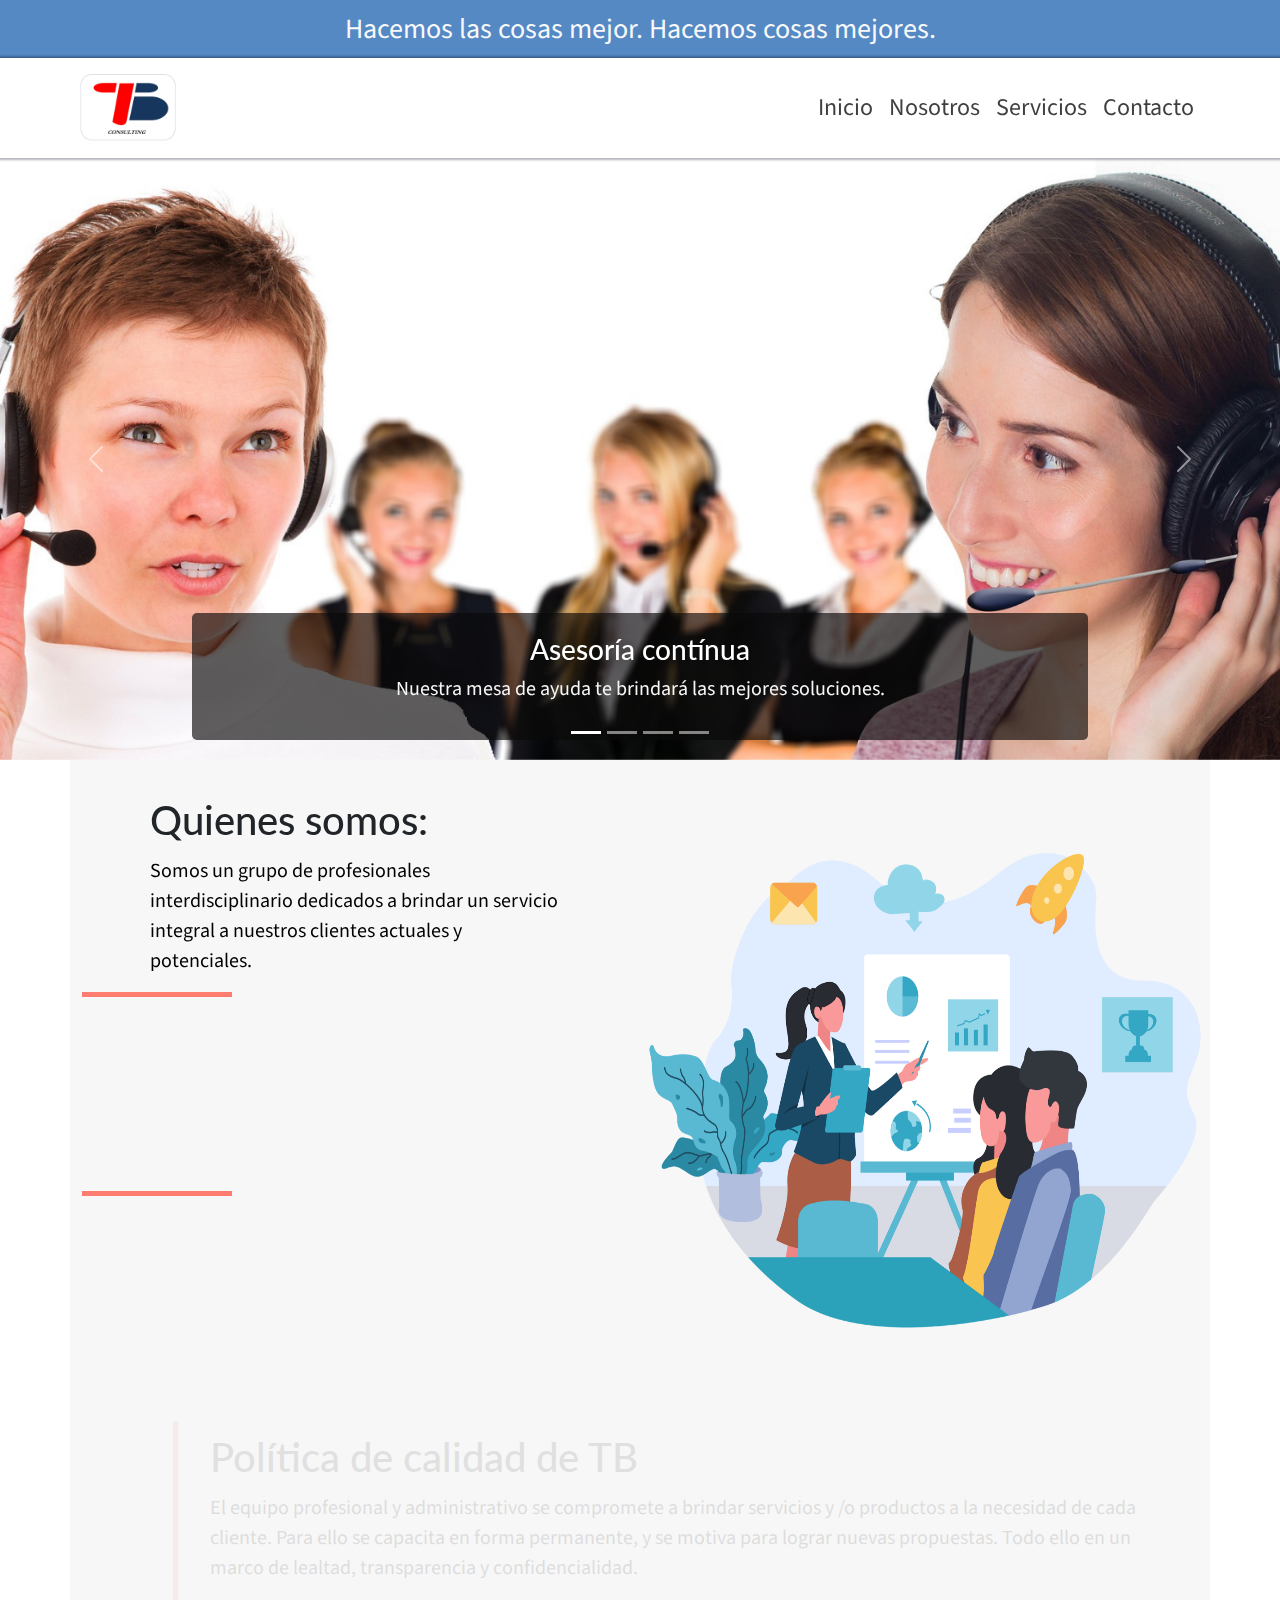
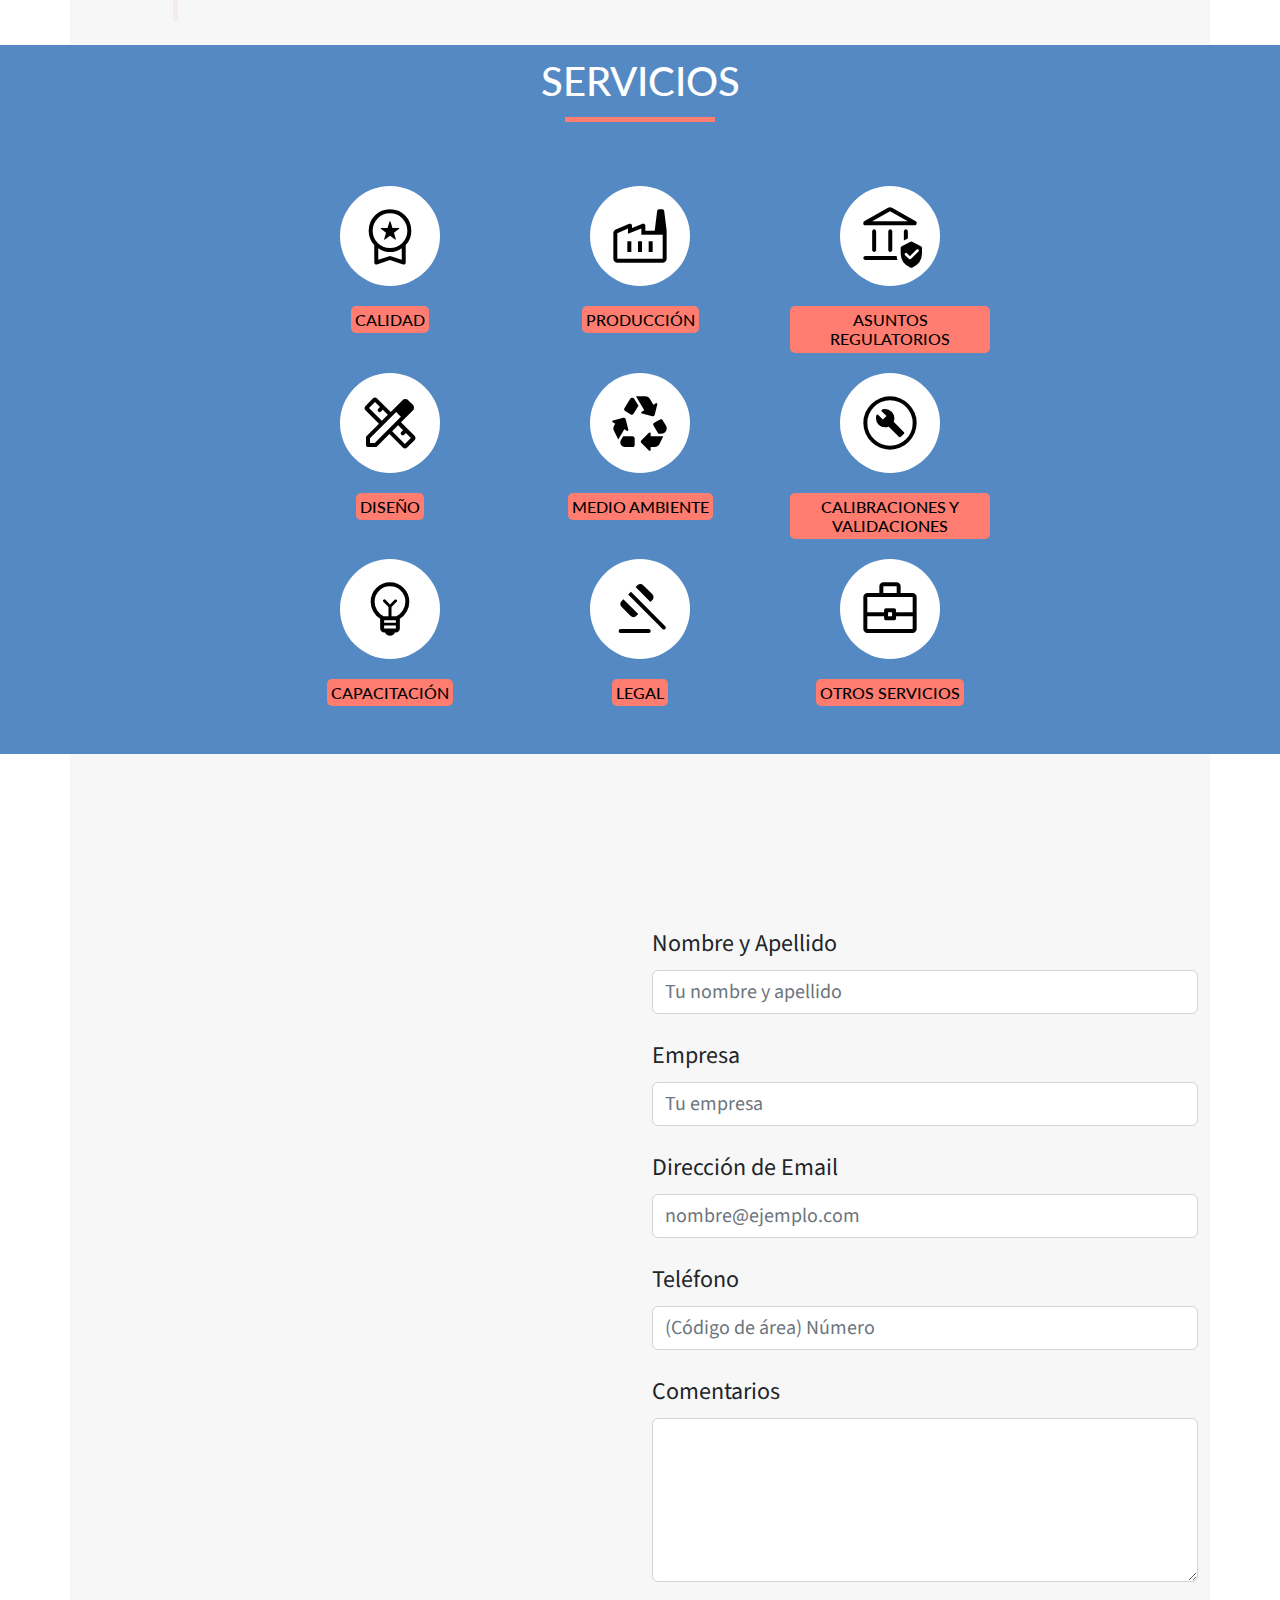
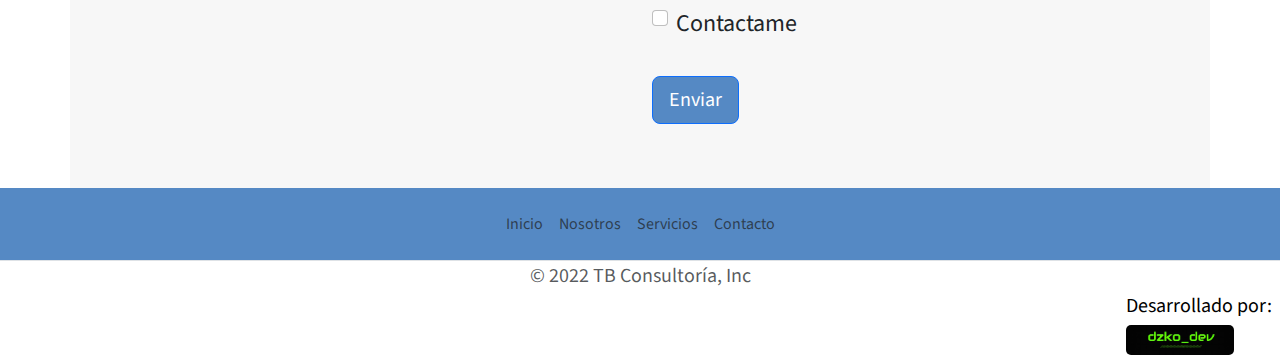
==== commit 16585c04: "background color change in .encabezado" ====
--- a/index.html
+++ b/index.html
@@ -35,7 +35,7 @@
     <!-- ENCABEZADO -->
     <!--============================================================= -->
     <header class="container-fluid d-flex justify-content-center encabezado" id="encabezado">
-        <p class="text-light mb-0 p-2 fs-3">Hacemos las cosas mejor.Hacemos cosas mejores.</p>
+        <p class="text-light mb-0 p-2 fs-3">Hacemos las cosas mejor. Hacemos cosas mejores.</p>
     </header>
     <nav class="navbar navbar-expand-lg mx-auto navbar-light p-0 sticky-top" id="menu">
         <div class="container px-2 inner-navbar">
--- a/css/main.css
+++ b/css/main.css
@@ -98,7 +98,7 @@
     }
 /*========================ENCABEZADO==============================*/
     #encabezado {
-        background-color: rgb(49 92 156);
+        background-color: var(--blue-color);
     }
 
 /*========================MENU==============================*/
